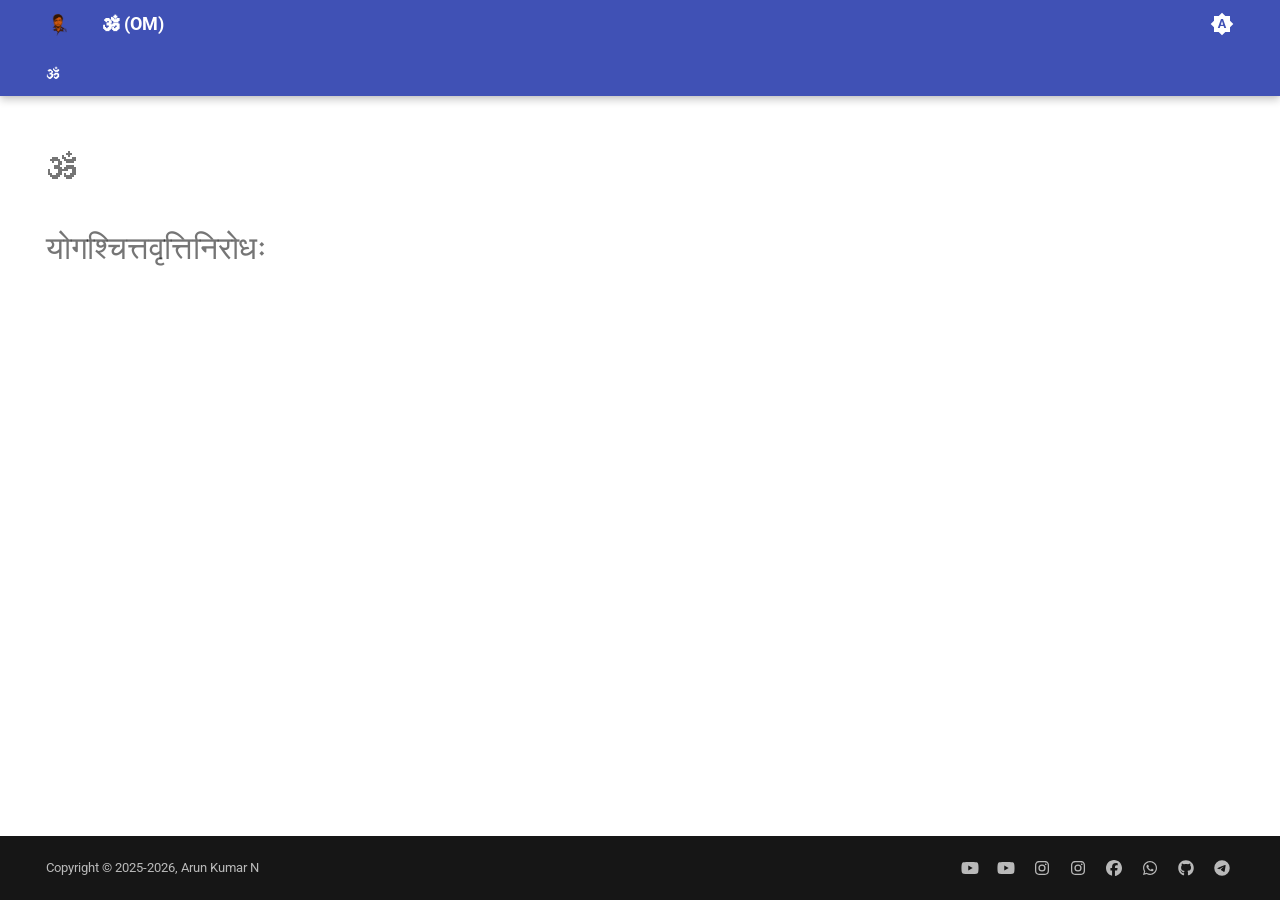
==== index.html @ 708335f2 "Deployed 82dee37 with MkDocs version: 1.6.1" ====
<!doctype html>
<html lang="en" class="no-js">
  <head>
    
    <meta charset="utf-8">
    <meta name="viewport" content="width=device-width,initial-scale=1">
    
    
        <meta name="author" content="Arun kumar N">
    
    
        <link rel="canonical" href="https://om.arunkumarn.in/">
    
    
    
    
    <link rel="icon" href="assets/image/favicon.png">

    <meta property="og:type" content="website" />
    
    
    
        <meta property="og:url" content="https://om.arunkumarn.in/">
    
    <meta property="og:site_name" content="🕉 (OM)" />
    


    <meta name="twitter:card" content="summary" />
    
    
    
    <meta name="twitter:site" content="@arunkumarn_eee" />
    
    <meta name="twitter:creator" content="@arunkumarn_eee" />

    
      
        <title>🕉 (OM)</title>
      
    
    
      <link rel="stylesheet" href="assets/stylesheets/main.ec1eaa64.min.css">
      
        
        <link rel="stylesheet" href="assets/stylesheets/palette.ab4e12ef.min.css">
      
      


    
    
      
    
    
      
        
        
        <link rel="preconnect" href="https://fonts.gstatic.com" crossorigin>
        <link rel="stylesheet" href="https://fonts.googleapis.com/css?family=Roboto:300,300i,400,400i,700,700i%7CRoboto+Mono:400,400i,700,700i&display=fallback">
        <style>:root{--md-text-font:"Roboto";--md-code-font:"Roboto Mono"}</style>
      
    
    
      <link rel="stylesheet" href="stylesheets/extra.css">
    
    <script>__md_scope=new URL(".",location),__md_hash=e=>[...e].reduce(((e,_)=>(e<<5)-e+_.charCodeAt(0)),0),__md_get=(e,_=localStorage,t=__md_scope)=>JSON.parse(_.getItem(t.pathname+"."+e)),__md_set=(e,_,t=localStorage,a=__md_scope)=>{try{t.setItem(a.pathname+"."+e,JSON.stringify(_))}catch(e){}}</script>
    
      

    
    
  </head>
  
  
    
    
      
    
    
    
    
    <body dir="ltr" data-md-color-scheme="default" data-md-color-primary="black" data-md-color-accent="amber">
  
    
    <input class="md-toggle" data-md-toggle="drawer" type="checkbox" id="__drawer" autocomplete="off">
    <input class="md-toggle" data-md-toggle="search" type="checkbox" id="__search" autocomplete="off">
    <label class="md-overlay" for="__drawer"></label>
    <div data-md-component="skip">
      
        
        <a href="#_1" class="md-skip">
          Skip to content
        </a>
      
    </div>
    <div data-md-component="announce">
      
    </div>
    
    
      

  

<header class="md-header md-header--shadow md-header--lifted" data-md-component="header">
  <nav class="md-header__inner md-grid" aria-label="Header">
    <a href="." title="🕉 (OM)" class="md-header__button md-logo" aria-label="🕉 (OM)" data-md-component="logo">
      
  <img src="assets/image/favicon.png" alt="logo">

    </a>
    <label class="md-header__button md-icon" for="__drawer">
      
      <svg xmlns="http://www.w3.org/2000/svg" viewBox="0 0 24 24"><path d="M3 6h18v2H3zm0 5h18v2H3zm0 5h18v2H3z"/></svg>
    </label>
    <div class="md-header__title" data-md-component="header-title">
      <div class="md-header__ellipsis">
        <div class="md-header__topic">
          <span class="md-ellipsis">
            🕉 (OM)
          </span>
        </div>
        <div class="md-header__topic" data-md-component="header-topic">
          <span class="md-ellipsis">
            
              🕉
            
          </span>
        </div>
      </div>
    </div>
    
      
        <form class="md-header__option" data-md-component="palette">
  
    
    
    
    <input class="md-option" data-md-color-media="(prefers-color-scheme)" data-md-color-scheme="default" data-md-color-primary="black" data-md-color-accent="amber"  aria-label="Switch to light mode"  type="radio" name="__palette" id="__palette_0">
    
      <label class="md-header__button md-icon" title="Switch to light mode" for="__palette_1" hidden>
        <svg xmlns="http://www.w3.org/2000/svg" viewBox="0 0 24 24"><path d="m14.3 16-.7-2h-3.2l-.7 2H7.8L11 7h2l3.2 9zM20 8.69V4h-4.69L12 .69 8.69 4H4v4.69L.69 12 4 15.31V20h4.69L12 23.31 15.31 20H20v-4.69L23.31 12zm-9.15 3.96h2.3L12 9z"/></svg>
      </label>
    
  
    
    
    
    <input class="md-option" data-md-color-media="(prefers-color-scheme: light)" data-md-color-scheme="default" data-md-color-primary="indigo" data-md-color-accent="deep-orange"  aria-label="Switch to dark mode"  type="radio" name="__palette" id="__palette_1">
    
      <label class="md-header__button md-icon" title="Switch to dark mode" for="__palette_2" hidden>
        <svg xmlns="http://www.w3.org/2000/svg" viewBox="0 0 24 24"><path d="M12 8a4 4 0 0 0-4 4 4 4 0 0 0 4 4 4 4 0 0 0 4-4 4 4 0 0 0-4-4m0 10a6 6 0 0 1-6-6 6 6 0 0 1 6-6 6 6 0 0 1 6 6 6 6 0 0 1-6 6m8-9.31V4h-4.69L12 .69 8.69 4H4v4.69L.69 12 4 15.31V20h4.69L12 23.31 15.31 20H20v-4.69L23.31 12z"/></svg>
      </label>
    
  
    
    
    
    <input class="md-option" data-md-color-media="(prefers-color-scheme: dark)" data-md-color-scheme="slate" data-md-color-primary="black" data-md-color-accent="amber"  aria-label="Switch to system preference"  type="radio" name="__palette" id="__palette_2">
    
      <label class="md-header__button md-icon" title="Switch to system preference" for="__palette_0" hidden>
        <svg xmlns="http://www.w3.org/2000/svg" viewBox="0 0 24 24"><path d="M12 18c-.89 0-1.74-.2-2.5-.55C11.56 16.5 13 14.42 13 12s-1.44-4.5-3.5-5.45C10.26 6.2 11.11 6 12 6a6 6 0 0 1 6 6 6 6 0 0 1-6 6m8-9.31V4h-4.69L12 .69 8.69 4H4v4.69L.69 12 4 15.31V20h4.69L12 23.31 15.31 20H20v-4.69L23.31 12z"/></svg>
      </label>
    
  
</form>
      
    
    
      <script>var palette=__md_get("__palette");if(palette&&palette.color){if("(prefers-color-scheme)"===palette.color.media){var media=matchMedia("(prefers-color-scheme: light)"),input=document.querySelector(media.matches?"[data-md-color-media='(prefers-color-scheme: light)']":"[data-md-color-media='(prefers-color-scheme: dark)']");palette.color.media=input.getAttribute("data-md-color-media"),palette.color.scheme=input.getAttribute("data-md-color-scheme"),palette.color.primary=input.getAttribute("data-md-color-primary"),palette.color.accent=input.getAttribute("data-md-color-accent")}for(var[key,value]of Object.entries(palette.color))document.body.setAttribute("data-md-color-"+key,value)}</script>
    
    
    
    
  </nav>
  
    
      
<nav class="md-tabs" aria-label="Tabs" data-md-component="tabs">
  <div class="md-grid">
    <ul class="md-tabs__list">
      
        
  
  
  
    
  
  
    <li class="md-tabs__item md-tabs__item--active">
      <a href="." class="md-tabs__link">
        
  
  
    
  
  🕉

      </a>
    </li>
  

      
    </ul>
  </div>
</nav>
    
  
</header>
    
    <div class="md-container" data-md-component="container">
      
      
        
      
      <main class="md-main" data-md-component="main">
        <div class="md-main__inner md-grid">
          
            
              
                
              
              <div class="md-sidebar md-sidebar--primary" data-md-component="sidebar" data-md-type="navigation" hidden>
                <div class="md-sidebar__scrollwrap">
                  <div class="md-sidebar__inner">
                    


  


<nav class="md-nav md-nav--primary md-nav--lifted" aria-label="Navigation" data-md-level="0">
  <label class="md-nav__title" for="__drawer">
    <a href="." title="🕉 (OM)" class="md-nav__button md-logo" aria-label="🕉 (OM)" data-md-component="logo">
      
  <img src="assets/image/favicon.png" alt="logo">

    </a>
    🕉 (OM)
  </label>
  
  <ul class="md-nav__list" data-md-scrollfix>
    
      
      
  
  
    
  
  
  
    <li class="md-nav__item md-nav__item--active">
      
      <input class="md-nav__toggle md-toggle" type="checkbox" id="__toc">
      
      
        
      
      
      <a href="." class="md-nav__link md-nav__link--active">
        
  
  
  <span class="md-ellipsis">
    
  
    🕉
  

    
  </span>
  
  

      </a>
      
    </li>
  

    
  </ul>
</nav>
                  </div>
                </div>
              </div>
            
            
              
                
              
              <div class="md-sidebar md-sidebar--secondary" data-md-component="sidebar" data-md-type="toc" hidden>
                <div class="md-sidebar__scrollwrap">
                  <div class="md-sidebar__inner">
                    

<nav class="md-nav md-nav--secondary" aria-label="Table of contents">
  
  
  
    
  
  
</nav>
                  </div>
                </div>
              </div>
            
          
          
            <div class="md-content" data-md-component="content">
              
              <article class="md-content__inner md-typeset">
                
                  
  




<div><h1 id="_1">🕉</h1>
<h1 id="_2">योगश्चित्तवृत्तिनिरोधः</h1></div>







  
  




  



                
              </article>
            </div>
          
          
  <script>var tabs=__md_get("__tabs");if(Array.isArray(tabs))e:for(var set of document.querySelectorAll(".tabbed-set")){var labels=set.querySelector(".tabbed-labels");for(var tab of tabs)for(var label of labels.getElementsByTagName("label"))if(label.innerText.trim()===tab){var input=document.getElementById(label.htmlFor);input.checked=!0;continue e}}</script>

<script>var target=document.getElementById(location.hash.slice(1));target&&target.name&&(target.checked=target.name.startsWith("__tabbed_"))</script>
        </div>
        
          <button type="button" class="md-top md-icon" data-md-component="top" hidden>
  
  <svg xmlns="http://www.w3.org/2000/svg" viewBox="0 0 24 24"><path d="M13 20h-2V8l-5.5 5.5-1.42-1.42L12 4.16l7.92 7.92-1.42 1.42L13 8z"/></svg>
  Back to top
</button>
        
      </main>
      
        <footer class="md-footer">
  
  <div class="md-footer-meta md-typeset">
    <div class="md-footer-meta__inner md-grid">
      <div class="md-copyright">
  
    <div class="md-copyright__highlight">
      Copyright &copy; 2025-2026, Arun Kumar N
    </div>
  
  
</div>
      
        
<div class="md-social">
  
    
    
    
    
    <a href="https://www.youtube.com/@aavishkarah?sub_confirmation=1" target="_blank" rel="noopener" title="Aavishkarah on youtube" class="md-social__link">
      <svg xmlns="http://www.w3.org/2000/svg" viewBox="0 0 576 512"><!--! Font Awesome Free 7.1.0 by @fontawesome - https://fontawesome.com License - https://fontawesome.com/license/free (Icons: CC BY 4.0, Fonts: SIL OFL 1.1, Code: MIT License) Copyright 2025 Fonticons, Inc.--><path d="M549.7 124.1c-6.2-23.7-24.8-42.3-48.3-48.6C458.9 64 288.1 64 288.1 64S117.3 64 74.7 75.5c-23.5 6.3-42 24.9-48.3 48.6C15 167 15 256.4 15 256.4s0 89.4 11.4 132.3c6.3 23.6 24.8 41.5 48.3 47.8C117.3 448 288.1 448 288.1 448s170.8 0 213.4-11.5c23.5-6.3 42-24.2 48.3-47.8 11.4-42.9 11.4-132.3 11.4-132.3s0-89.4-11.4-132.3zM232.2 337.6V175.2l142.7 81.2z"/></svg>
    </a>
  
    
    
    
    
    <a href="https://www.youtube.com/@AttoDisk?sub_confirmation=1" target="_blank" rel="noopener" title="Atto Disk on youtube" class="md-social__link">
      <svg xmlns="http://www.w3.org/2000/svg" viewBox="0 0 576 512"><!--! Font Awesome Free 7.1.0 by @fontawesome - https://fontawesome.com License - https://fontawesome.com/license/free (Icons: CC BY 4.0, Fonts: SIL OFL 1.1, Code: MIT License) Copyright 2025 Fonticons, Inc.--><path d="M549.7 124.1c-6.2-23.7-24.8-42.3-48.3-48.6C458.9 64 288.1 64 288.1 64S117.3 64 74.7 75.5c-23.5 6.3-42 24.9-48.3 48.6C15 167 15 256.4 15 256.4s0 89.4 11.4 132.3c6.3 23.6 24.8 41.5 48.3 47.8C117.3 448 288.1 448 288.1 448s170.8 0 213.4-11.5c23.5-6.3 42-24.2 48.3-47.8 11.4-42.9 11.4-132.3 11.4-132.3s0-89.4-11.4-132.3zM232.2 337.6V175.2l142.7 81.2z"/></svg>
    </a>
  
    
    
    
    
    <a href="https://instagram.com/aavishkarah" target="_blank" rel="noopener" title="Aavishkarah on Instagram" class="md-social__link">
      <svg xmlns="http://www.w3.org/2000/svg" viewBox="0 0 448 512"><!--! Font Awesome Free 7.1.0 by @fontawesome - https://fontawesome.com License - https://fontawesome.com/license/free (Icons: CC BY 4.0, Fonts: SIL OFL 1.1, Code: MIT License) Copyright 2025 Fonticons, Inc.--><path d="M224.3 141a115 115 0 1 0-.6 230 115 115 0 1 0 .6-230m-.6 40.4a74.6 74.6 0 1 1 .6 149.2 74.6 74.6 0 1 1-.6-149.2m93.4-45.1a26.8 26.8 0 1 1 53.6 0 26.8 26.8 0 1 1-53.6 0m129.7 27.2c-1.7-35.9-9.9-67.7-36.2-93.9-26.2-26.2-58-34.4-93.9-36.2-37-2.1-147.9-2.1-184.9 0-35.8 1.7-67.6 9.9-93.9 36.1s-34.4 58-36.2 93.9c-2.1 37-2.1 147.9 0 184.9 1.7 35.9 9.9 67.7 36.2 93.9s58 34.4 93.9 36.2c37 2.1 147.9 2.1 184.9 0 35.9-1.7 67.7-9.9 93.9-36.2 26.2-26.2 34.4-58 36.2-93.9 2.1-37 2.1-147.8 0-184.8M399 388c-7.8 19.6-22.9 34.7-42.6 42.6-29.5 11.7-99.5 9-132.1 9s-102.7 2.6-132.1-9c-19.6-7.8-34.7-22.9-42.6-42.6-11.7-29.5-9-99.5-9-132.1s-2.6-102.7 9-132.1c7.8-19.6 22.9-34.7 42.6-42.6 29.5-11.7 99.5-9 132.1-9s102.7-2.6 132.1 9c19.6 7.8 34.7 22.9 42.6 42.6 11.7 29.5 9 99.5 9 132.1s2.7 102.7-9 132.1"/></svg>
    </a>
  
    
    
    
    
    <a href="https://www.instagram.com/rlc.eee/" target="_blank" rel="noopener" title="RLC-EEE on Instagram" class="md-social__link">
      <svg xmlns="http://www.w3.org/2000/svg" viewBox="0 0 448 512"><!--! Font Awesome Free 7.1.0 by @fontawesome - https://fontawesome.com License - https://fontawesome.com/license/free (Icons: CC BY 4.0, Fonts: SIL OFL 1.1, Code: MIT License) Copyright 2025 Fonticons, Inc.--><path d="M224.3 141a115 115 0 1 0-.6 230 115 115 0 1 0 .6-230m-.6 40.4a74.6 74.6 0 1 1 .6 149.2 74.6 74.6 0 1 1-.6-149.2m93.4-45.1a26.8 26.8 0 1 1 53.6 0 26.8 26.8 0 1 1-53.6 0m129.7 27.2c-1.7-35.9-9.9-67.7-36.2-93.9-26.2-26.2-58-34.4-93.9-36.2-37-2.1-147.9-2.1-184.9 0-35.8 1.7-67.6 9.9-93.9 36.1s-34.4 58-36.2 93.9c-2.1 37-2.1 147.9 0 184.9 1.7 35.9 9.9 67.7 36.2 93.9s58 34.4 93.9 36.2c37 2.1 147.9 2.1 184.9 0 35.9-1.7 67.7-9.9 93.9-36.2 26.2-26.2 34.4-58 36.2-93.9 2.1-37 2.1-147.8 0-184.8M399 388c-7.8 19.6-22.9 34.7-42.6 42.6-29.5 11.7-99.5 9-132.1 9s-102.7 2.6-132.1-9c-19.6-7.8-34.7-22.9-42.6-42.6-11.7-29.5-9-99.5-9-132.1s-2.6-102.7 9-132.1c7.8-19.6 22.9-34.7 42.6-42.6 29.5-11.7 99.5-9 132.1-9s102.7-2.6 132.1 9c19.6 7.8 34.7 22.9 42.6 42.6 11.7 29.5 9 99.5 9 132.1s2.7 102.7-9 132.1"/></svg>
    </a>
  
    
    
    
    
    <a href="https://facebook.com/people/Aavishkarah/61573021117727" target="_blank" rel="noopener" title="Aavishkarah on Facebook" class="md-social__link">
      <svg xmlns="http://www.w3.org/2000/svg" viewBox="0 0 512 512"><!--! Font Awesome Free 7.1.0 by @fontawesome - https://fontawesome.com License - https://fontawesome.com/license/free (Icons: CC BY 4.0, Fonts: SIL OFL 1.1, Code: MIT License) Copyright 2025 Fonticons, Inc.--><path d="M512 256C512 114.6 397.4 0 256 0S0 114.6 0 256c0 120 82.7 220.8 194.2 248.5V334.2h-52.8V256h52.8v-33.7c0-87.1 39.4-127.5 125-127.5 16.2 0 44.2 3.2 55.7 6.4V172c-6-.6-16.5-1-29.6-1-42 0-58.2 15.9-58.2 57.2V256h83.6l-14.4 78.2H287v175.9C413.8 494.8 512 386.9 512 256"/></svg>
    </a>
  
    
    
    
    
    <a href="https://whatsapp.com/channel/0029Vb5ddY75a24ASH3a4535" target="_blank" rel="noopener" title="Aavishkarah on WhatsApp" class="md-social__link">
      <svg xmlns="http://www.w3.org/2000/svg" viewBox="0 0 448 512"><!--! Font Awesome Free 7.1.0 by @fontawesome - https://fontawesome.com License - https://fontawesome.com/license/free (Icons: CC BY 4.0, Fonts: SIL OFL 1.1, Code: MIT License) Copyright 2025 Fonticons, Inc.--><path d="M380.9 97.1C339 55.1 283.2 32 223.9 32c-122.4 0-222 99.6-222 222 0 39.1 10.2 77.3 29.6 111L0 480l117.7-30.9c32.4 17.7 68.9 27 106.1 27h.1c122.3 0 224.1-99.6 224.1-222 0-59.3-25.2-115-67.1-157m-157 341.6c-33.2 0-65.7-8.9-94-25.7l-6.7-4-69.8 18.3L72 359.2l-4.4-7c-18.5-29.4-28.2-63.3-28.2-98.2 0-101.7 82.8-184.5 184.6-184.5 49.3 0 95.6 19.2 130.4 54.1s56.2 81.2 56.1 130.5c0 101.8-84.9 184.6-186.6 184.6m101.2-138.2c-5.5-2.8-32.8-16.2-37.9-18-5.1-1.9-8.8-2.8-12.5 2.8s-14.3 18-17.6 21.8c-3.2 3.7-6.5 4.2-12 1.4-32.6-16.3-54-29.1-75.5-66-5.7-9.8 5.7-9.1 16.3-30.3 1.8-3.7.9-6.9-.5-9.7s-12.5-30.1-17.1-41.2c-4.5-10.8-9.1-9.3-12.5-9.5-3.2-.2-6.9-.2-10.6-.2s-9.7 1.4-14.8 6.9c-5.1 5.6-19.4 19-19.4 46.3s19.9 53.7 22.6 57.4c2.8 3.7 39.1 59.7 94.8 83.8 35.2 15.2 49 16.5 66.6 13.9 10.7-1.6 32.8-13.4 37.4-26.4s4.6-24.1 3.2-26.4c-1.3-2.5-5-3.9-10.5-6.6"/></svg>
    </a>
  
    
    
    
    
    <a href="https://github.com/aavishkarah" target="_blank" rel="noopener" title="Aavishkarah on Github" class="md-social__link">
      <svg xmlns="http://www.w3.org/2000/svg" viewBox="0 0 512 512"><!--! Font Awesome Free 7.1.0 by @fontawesome - https://fontawesome.com License - https://fontawesome.com/license/free (Icons: CC BY 4.0, Fonts: SIL OFL 1.1, Code: MIT License) Copyright 2025 Fonticons, Inc.--><path d="M173.9 397.4c0 2-2.3 3.6-5.2 3.6-3.3.3-5.6-1.3-5.6-3.6 0-2 2.3-3.6 5.2-3.6 3-.3 5.6 1.3 5.6 3.6m-31.1-4.5c-.7 2 1.3 4.3 4.3 4.9 2.6 1 5.6 0 6.2-2s-1.3-4.3-4.3-5.2c-2.6-.7-5.5.3-6.2 2.3m44.2-1.7c-2.9.7-4.9 2.6-4.6 4.9.3 2 2.9 3.3 5.9 2.6 2.9-.7 4.9-2.6 4.6-4.6-.3-1.9-3-3.2-5.9-2.9M252.8 8C114.1 8 8 113.3 8 252c0 110.9 69.8 205.8 169.5 239.2 12.8 2.3 17.3-5.6 17.3-12.1 0-6.2-.3-40.4-.3-61.4 0 0-70 15-84.7-29.8 0 0-11.4-29.1-27.8-36.6 0 0-22.9-15.7 1.6-15.4 0 0 24.9 2 38.6 25.8 21.9 38.6 58.6 27.5 72.9 20.9 2.3-16 8.8-27.1 16-33.7-55.9-6.2-112.3-14.3-112.3-110.5 0-27.5 7.6-41.3 23.6-58.9-2.6-6.5-11.1-33.3 2.6-67.9 20.9-6.5 69 27 69 27 20-5.6 41.5-8.5 62.8-8.5s42.8 2.9 62.8 8.5c0 0 48.1-33.6 69-27 13.7 34.7 5.2 61.4 2.6 67.9 16 17.7 25.8 31.5 25.8 58.9 0 96.5-58.9 104.2-114.8 110.5 9.2 7.9 17 22.9 17 46.4 0 33.7-.3 75.4-.3 83.6 0 6.5 4.6 14.4 17.3 12.1C436.2 457.8 504 362.9 504 252 504 113.3 391.5 8 252.8 8M105.2 352.9c-1.3 1-1 3.3.7 5.2 1.6 1.6 3.9 2.3 5.2 1 1.3-1 1-3.3-.7-5.2-1.6-1.6-3.9-2.3-5.2-1m-10.8-8.1c-.7 1.3.3 2.9 2.3 3.9 1.6 1 3.6.7 4.3-.7.7-1.3-.3-2.9-2.3-3.9-2-.6-3.6-.3-4.3.7m32.4 35.6c-1.6 1.3-1 4.3 1.3 6.2 2.3 2.3 5.2 2.6 6.5 1 1.3-1.3.7-4.3-1.3-6.2-2.2-2.3-5.2-2.6-6.5-1m-11.4-14.7c-1.6 1-1.6 3.6 0 5.9s4.3 3.3 5.6 2.3c1.6-1.3 1.6-3.9 0-6.2-1.4-2.3-4-3.3-5.6-2"/></svg>
    </a>
  
    
    
    
    
    <a href="https://t.me/SDpython" target="_blank" rel="noopener" title="Python on Telegram" class="md-social__link">
      <svg xmlns="http://www.w3.org/2000/svg" viewBox="0 0 512 512"><!--! Font Awesome Free 7.1.0 by @fontawesome - https://fontawesome.com License - https://fontawesome.com/license/free (Icons: CC BY 4.0, Fonts: SIL OFL 1.1, Code: MIT License) Copyright 2025 Fonticons, Inc.--><path d="M256 8a248 248 0 1 0 0 496 248 248 0 1 0 0-496m115 168.7c-3.7 39.2-19.9 134.4-28.1 178.3-3.5 18.6-10.3 24.8-16.9 25.4-14.4 1.3-25.3-9.5-39.3-18.7-21.8-14.3-34.2-23.2-55.3-37.2-24.5-16.1-8.6-25 5.3-39.5 3.7-3.8 67.1-61.5 68.3-66.7.2-.7.3-3.1-1.2-4.4s-3.6-.8-5.1-.5c-2.2.5-37.1 23.5-104.6 69.1-9.9 6.8-18.9 10.1-26.9 9.9-8.9-.2-25.9-5-38.6-9.1-15.5-5-27.9-7.7-26.8-16.3.6-4.5 6.7-9 18.4-13.7 72.3-31.5 120.5-52.3 144.6-62.3 68.9-28.6 83.2-33.6 92.5-33.8 2.1 0 6.6.5 9.6 2.9 2 1.7 3.2 4.1 3.5 6.7.5 3.2.6 6.5.4 9.8z"/></svg>
    </a>
  
</div>
      
    </div>
  </div>
</footer>
      
    </div>
    <div class="md-dialog" data-md-component="dialog">
      <div class="md-dialog__inner md-typeset"></div>
    </div>
    
    
    
      
      
      <script id="__config" type="application/json">{"annotate": null, "base": ".", "features": ["navigation.tabs", "navigation.tabs.sticky", "navigation.top", "content.code.copy", "content.footnote.tooltips", "content.tabs.link"], "search": "assets/javascripts/workers/search.2c215733.min.js", "tags": null, "translations": {"clipboard.copied": "Copied to clipboard", "clipboard.copy": "Copy to clipboard", "search.result.more.one": "1 more on this page", "search.result.more.other": "# more on this page", "search.result.none": "No matching documents", "search.result.one": "1 matching document", "search.result.other": "# matching documents", "search.result.placeholder": "Type to start searching", "search.result.term.missing": "Missing", "select.version": "Select version"}, "version": null}</script>
    
    
      <script src="assets/javascripts/bundle.d7400e89.min.js"></script>
      
    
  </body>
</html>
---- assets/stylesheets/main.ec1eaa64.min.css ----
@charset "UTF-8";html{-webkit-text-size-adjust:none;-moz-text-size-adjust:none;text-size-adjust:none;box-sizing:border-box}*,:after,:before{box-sizing:inherit}@media (prefers-reduced-motion){*,:after,:before{transition:none!important}}body{margin:0}a,button,input,label{-webkit-tap-highlight-color:transparent}a{color:inherit;text-decoration:none}hr{border:0;box-sizing:initial;display:block;height:.05rem;overflow:visible;padding:0}small{font-size:80%}sub,sup{line-height:1em}img{border-style:none}table{border-collapse:initial;border-spacing:0}td,th{font-weight:400;vertical-align:top}button{background:#0000;border:0;font-family:inherit;font-size:inherit;margin:0;padding:0}input{border:0;outline:none}:root{--md-primary-fg-color:#4051b5;--md-primary-fg-color--light:#5d6cc0;--md-primary-fg-color--dark:#303fa1;--md-primary-bg-color:#fff;--md-primary-bg-color--light:#ffffffb3;--md-accent-fg-color:#526cfe;--md-accent-fg-color--transparent:#526cfe1a;--md-accent-bg-color:#fff;--md-accent-bg-color--light:#ffffffb3}[data-md-color-scheme=default]{color-scheme:light}[data-md-color-scheme=default] img[src$="#gh-dark-mode-only"],[data-md-color-scheme=default] img[src$="#only-dark"]{display:none}:root,[data-md-color-scheme=default]{--md-hue:225deg;--md-default-fg-color:#000000de;--md-default-fg-color--light:#0000008a;--md-default-fg-color--lighter:#00000052;--md-default-fg-color--lightest:#00000012;--md-default-bg-color:#fff;--md-default-bg-color--light:#ffffffb3;--md-default-bg-color--lighter:#ffffff4d;--md-default-bg-color--lightest:#ffffff1f;--md-code-fg-color:#36464e;--md-code-bg-color:#f5f5f5;--md-code-bg-color--light:#f5f5f5b3;--md-code-bg-color--lighter:#f5f5f54d;--md-code-hl-color:#4287ff;--md-code-hl-color--light:#4287ff1a;--md-code-hl-number-color:#d52a2a;--md-code-hl-special-color:#db1457;--md-code-hl-function-color:#a846b9;--md-code-hl-constant-color:#6e59d9;--md-code-hl-keyword-color:#3f6ec6;--md-code-hl-string-color:#1c7d4d;--md-code-hl-name-color:var(--md-code-fg-color);--md-code-hl-operator-color:var(--md-default-fg-color--light);--md-code-hl-punctuation-color:var(--md-default-fg-color--light);--md-code-hl-comment-color:var(--md-default-fg-color--light);--md-code-hl-generic-color:var(--md-default-fg-color--light);--md-code-hl-variable-color:var(--md-default-fg-color--light);--md-typeset-color:var(--md-default-fg-color);--md-typeset-a-color:var(--md-primary-fg-color);--md-typeset-del-color:#f5503d26;--md-typeset-ins-color:#0bd57026;--md-typeset-kbd-color:#fafafa;--md-typeset-kbd-accent-color:#fff;--md-typeset-kbd-border-color:#b8b8b8;--md-typeset-mark-color:#ffff0080;--md-typeset-table-color:#0000001f;--md-typeset-table-color--light:rgba(0,0,0,.035);--md-admonition-fg-color:var(--md-default-fg-color);--md-admonition-bg-color:var(--md-default-bg-color);--md-warning-fg-color:#000000de;--md-warning-bg-color:#ff9;--md-footer-fg-color:#fff;--md-footer-fg-color--light:#ffffffb3;--md-footer-fg-color--lighter:#ffffff73;--md-footer-bg-color:#000000de;--md-footer-bg-color--dark:#00000052;--md-shadow-z1:0 0.2rem 0.5rem #0000000d,0 0 0.05rem #0000001a;--md-shadow-z2:0 0.2rem 0.5rem #0000001a,0 0 0.05rem #00000040;--md-shadow-z3:0 0.2rem 0.5rem #0003,0 0 0.05rem #00000059}.md-icon svg{fill:currentcolor;display:block;height:1.2rem;width:1.2rem}body{-webkit-font-smoothing:antialiased;-moz-osx-font-smoothing:grayscale;--md-text-font-family:var(--md-text-font,_),-apple-system,BlinkMacSystemFont,Helvetica,Arial,sans-serif;--md-code-font-family:var(--md-code-font,_),SFMono-Regular,Consolas,Menlo,monospace}aside,body,input{font-feature-settings:"kern","liga";color:var(--md-typeset-color);font-family:var(--md-text-font-family)}code,kbd,pre{font-feature-settings:"kern";font-family:var(--md-code-font-family)}:root{--md-typeset-table-sort-icon:url('data:image/svg+xml;charset=utf-8,<svg xmlns="http://www.w3.org/2000/svg" viewBox="0 0 24 24"><path d="m18 21-4-4h3V7h-3l4-4 4 4h-3v10h3M2 19v-2h10v2M2 13v-2h7v2M2 7V5h4v2z"/></svg>');--md-typeset-table-sort-icon--asc:url('data:image/svg+xml;charset=utf-8,<svg xmlns="http://www.w3.org/2000/svg" viewBox="0 0 24 24"><path d="M19 17h3l-4 4-4-4h3V3h2M2 17h10v2H2M6 5v2H2V5m0 6h7v2H2z"/></svg>');--md-typeset-table-sort-icon--desc:url('data:image/svg+xml;charset=utf-8,<svg xmlns="http://www.w3.org/2000/svg" viewBox="0 0 24 24"><path d="M19 7h3l-4-4-4 4h3v14h2M2 17h10v2H2M6 5v2H2V5m0 6h7v2H2z"/></svg>')}.md-typeset{-webkit-print-color-adjust:exact;color-adjust:exact;font-size:.8rem;line-height:1.6;overflow-wrap:break-word}@media print{.md-typeset{font-size:.68rem}}.md-typeset blockquote,.md-typeset dl,.md-typeset figure,.md-typeset ol,.md-typeset pre,.md-typeset ul{margin-bottom:1em;margin-top:1em}.md-typeset h1{color:var(--md-default-fg-color--light);font-size:2em;line-height:1.3;margin:0 0 1.25em}.md-typeset h1,.md-typeset h2{font-weight:300;letter-spacing:-.01em}.md-typeset h2{font-size:1.5625em;line-height:1.4;margin:1.6em 0 .64em}.md-typeset h3{font-size:1.25em;font-weight:400;letter-spacing:-.01em;line-height:1.5;margin:1.6em 0 .8em}.md-typeset h2+h3{margin-top:.8em}.md-typeset h4{font-weight:700;letter-spacing:-.01em;margin:1em 0}.md-typeset h5,.md-typeset h6{color:var(--md-default-fg-color--light);font-size:.8em;font-weight:700;letter-spacing:-.01em;margin:1.25em 0}.md-typeset h5{text-transform:uppercase}.md-typeset h5 code{text-transform:none}.md-typeset hr{border-bottom:.05rem solid var(--md-default-fg-color--lightest);display:flow-root;margin:1.5em 0}.md-typeset a{color:var(--md-typeset-a-color);word-break:break-word}.md-typeset a,.md-typeset a:before{transition:color 125ms}.md-typeset a:focus,.md-typeset a:hover{color:var(--md-accent-fg-color)}.md-typeset a:focus code,.md-typeset a:hover code{background-color:var(--md-accent-fg-color--transparent);color:var(--md-accent-fg-color)}.md-typeset a code{color:var(--md-typeset-a-color)}.md-typeset a.focus-visible{outline-color:var(--md-accent-fg-color);outline-offset:.2rem}.md-typeset code,.md-typeset kbd,.md-typeset pre{color:var(--md-code-fg-color);direction:ltr;font-variant-ligatures:none;transition:background-color 125ms}@media print{.md-typeset code,.md-typeset kbd,.md-typeset pre{white-space:pre-wrap}}.md-typeset code{background-color:var(--md-code-bg-color);border-radius:.1rem;-webkit-box-decoration-break:clone;box-decoration-break:clone;font-size:.85em;padding:0 .2941176471em;transition:color 125ms,background-color 125ms;word-break:break-word}.md-typeset code:not(.focus-visible){-webkit-tap-highlight-color:transparent;outline:none}.md-typeset pre{display:flow-root;line-height:1.4;position:relative}.md-typeset pre>code{-webkit-box-decoration-break:slice;box-decoration-break:slice;box-shadow:none;display:block;margin:0;outline-color:var(--md-accent-fg-color);overflow:auto;padding:.7720588235em 1.1764705882em;scrollbar-color:var(--md-default-fg-color--lighter) #0000;scrollbar-width:thin;touch-action:auto;word-break:normal}.md-typeset pre>code:hover{scrollbar-color:var(--md-accent-fg-color) #0000}.md-typeset pre>code::-webkit-scrollbar{height:.2rem;width:.2rem}.md-typeset pre>code::-webkit-scrollbar-thumb{background-color:var(--md-default-fg-color--lighter)}.md-typeset pre>code::-webkit-scrollbar-thumb:hover{background-color:var(--md-accent-fg-color)}.md-typeset kbd{background-color:var(--md-typeset-kbd-color);border-radius:.1rem;box-shadow:0 .1rem 0 .05rem var(--md-typeset-kbd-border-color),0 .1rem 0 var(--md-typeset-kbd-border-color),0 -.1rem .2rem var(--md-typeset-kbd-accent-color) inset;color:var(--md-default-fg-color);display:inline-block;font-size:.75em;padding:0 .6666666667em;vertical-align:text-top;word-break:break-word}.md-typeset mark{background-color:var(--md-typeset-mark-color);-webkit-box-decoration-break:clone;box-decoration-break:clone;color:inherit;word-break:break-word}.md-typeset abbr{cursor:help;text-decoration:none}.md-typeset [data-preview],.md-typeset abbr{border-bottom:.05rem dotted var(--md-default-fg-color--light)}.md-typeset small{opacity:.75}[dir=ltr] .md-typeset sub,[dir=ltr] .md-typeset sup{margin-left:.078125em}[dir=rtl] .md-typeset sub,[dir=rtl] .md-typeset sup{margin-right:.078125em}[dir=ltr] .md-typeset blockquote{padding-left:.6rem}[dir=rtl] .md-typeset blockquote{padding-right:.6rem}[dir=ltr] .md-typeset blockquote{border-left:.2rem solid var(--md-default-fg-color--lighter)}[dir=rtl] .md-typeset blockquote{border-right:.2rem solid var(--md-default-fg-color--lighter)}.md-typeset blockquote{color:var(--md-default-fg-color--light);margin-left:0;margin-right:0}.md-typeset ul{list-style-type:disc}.md-typeset ul[type]{list-style-type:revert-layer}[dir=ltr] .md-typeset ol,[dir=ltr] .md-typeset ul{margin-left:.625em}[dir=rtl] .md-typeset ol,[dir=rtl] .md-typeset ul{margin-right:.625em}.md-typeset ol,.md-typeset ul{padding:0}.md-typeset ol:not([hidden]),.md-typeset ul:not([hidden]){display:flow-root}.md-typeset ol ol,.md-typeset ul ol{list-style-type:lower-alpha}.md-typeset ol ol ol,.md-typeset ul ol ol{list-style-type:lower-roman}.md-typeset ol ol ol ol,.md-typeset ul ol ol ol{list-style-type:upper-alpha}.md-typeset ol ol ol ol ol,.md-typeset ul ol ol ol ol{list-style-type:upper-roman}.md-typeset ol[type],.md-typeset ul[type]{list-style-type:revert-layer}[dir=ltr] .md-typeset ol li,[dir=ltr] .md-typeset ul li{margin-left:1.25em}[dir=rtl] .md-typeset ol li,[dir=rtl] .md-typeset ul li{margin-right:1.25em}.md-typeset ol li,.md-typeset ul li{margin-bottom:.5em}.md-typeset ol li blockquote,.md-typeset ol li p,.md-typeset ul li blockquote,.md-typeset ul li p{margin:.5em 0}.md-typeset ol li:last-child,.md-typeset ul li:last-child{margin-bottom:0}[dir=ltr] .md-typeset ol li ol,[dir=ltr] .md-typeset ol li ul,[dir=ltr] .md-typeset ul li ol,[dir=ltr] .md-typeset ul li ul{margin-left:.625em}[dir=rtl] .md-typeset ol li ol,[dir=rtl] .md-typeset ol li ul,[dir=rtl] .md-typeset ul li ol,[dir=rtl] .md-typeset ul li ul{margin-right:.625em}.md-typeset ol li ol,.md-typeset ol li ul,.md-typeset ul li ol,.md-typeset ul li ul{margin-bottom:.5em;margin-top:.5em}[dir=ltr] .md-typeset dd{margin-left:1.875em}[dir=rtl] .md-typeset dd{margin-right:1.875em}.md-typeset dd{margin-bottom:1.5em;margin-top:1em}.md-typeset img,.md-typeset svg,.md-typeset video{height:auto;max-width:100%}.md-typeset img[align=left]{margin:1em 1em 1em 0}.md-typeset img[align=right]{margin:1em 0 1em 1em}.md-typeset img[align]:only-child{margin-top:0}.md-typeset figure{display:flow-root;margin:1em auto;max-width:100%;text-align:center;width:fit-content}.md-typeset figure img{display:block;margin:0 auto}.md-typeset figcaption{font-style:italic;margin:1em auto;max-width:24rem}.md-typeset iframe{max-width:100%}.md-typeset table:not([class]){background-color:var(--md-default-bg-color);border:.05rem solid var(--md-typeset-table-color);border-radius:.1rem;display:inline-block;font-size:.64rem;max-width:100%;overflow:auto;touch-action:auto}@media print{.md-typeset table:not([class]){display:table}}.md-typeset table:not([class])+*{margin-top:1.5em}.md-typeset table:not([class]) td>:first-child,.md-typeset table:not([class]) th>:first-child{margin-top:0}.md-typeset table:not([class]) td>:last-child,.md-typeset table:not([class]) th>:last-child{margin-bottom:0}.md-typeset table:not([class]) td:not([align]),.md-typeset table:not([class]) th:not([align]){text-align:left}[dir=rtl] .md-typeset table:not([class]) td:not([align]),[dir=rtl] .md-typeset table:not([class]) th:not([align]){text-align:right}.md-typeset table:not([class]) th{font-weight:700;min-width:5rem;padding:.9375em 1.25em;vertical-align:top}.md-typeset table:not([class]) td{border-top:.05rem solid var(--md-typeset-table-color);padding:.9375em 1.25em;vertical-align:top}.md-typeset table:not([class]) tbody tr{transition:background-color 125ms}.md-typeset table:not([class]) tbody tr:hover{background-color:var(--md-typeset-table-color--light);box-shadow:0 .05rem 0 var(--md-default-bg-color) inset}.md-typeset table:not([class]) a{word-break:normal}.md-typeset table th[role=columnheader]{cursor:pointer}[dir=ltr] .md-typeset table th[role=columnheader]:after{margin-left:.5em}[dir=rtl] .md-typeset table th[role=columnheader]:after{margin-right:.5em}.md-typeset table th[role=columnheader]:after{content:"";display:inline-block;height:1.2em;-webkit-mask-image:var(--md-typeset-table-sort-icon);mask-image:var(--md-typeset-table-sort-icon);-webkit-mask-repeat:no-repeat;mask-repeat:no-repeat;-webkit-mask-size:contain;mask-size:contain;transition:background-color 125ms;vertical-align:text-bottom;width:1.2em}.md-typeset table th[role=columnheader]:hover:after{background-color:var(--md-default-fg-color--lighter)}.md-typeset table th[role=columnheader][aria-sort=ascending]:after{background-color:var(--md-default-fg-color--light);-webkit-mask-image:var(--md-typeset-table-sort-icon--asc);mask-image:var(--md-typeset-table-sort-icon--asc)}.md-typeset table th[role=columnheader][aria-sort=descending]:after{background-color:var(--md-default-fg-color--light);-webkit-mask-image:var(--md-typeset-table-sort-icon--desc);mask-image:var(--md-typeset-table-sort-icon--desc)}.md-typeset__scrollwrap{margin:1em -.8rem;overflow-x:auto;touch-action:auto}.md-typeset__table{display:inline-block;margin-bottom:.5em;padding:0 .8rem}@media print{.md-typeset__table{display:block}}html .md-typeset__table table{display:table;margin:0;overflow:hidden;width:100%}@media screen and (max-width:44.984375em){.md-content__inner>pre{margin:1em -.8rem}.md-content__inner>pre code{border-radius:0}}.md-typeset .md-author{border-radius:100%;display:block;flex-shrink:0;height:1.6rem;overflow:hidden;position:relative;transition:color 125ms,transform 125ms;width:1.6rem}.md-typeset .md-author img{display:block}.md-typeset .md-author--more{background:var(--md-default-fg-color--lightest);color:var(--md-default-fg-color--lighter);font-size:.6rem;font-weight:700;line-height:1.6rem;text-align:center}.md-typeset .md-author--long{height:2.4rem;width:2.4rem}.md-typeset a.md-author{transform:scale(1)}.md-typeset a.md-author img{border-radius:100%;filter:grayscale(100%) opacity(75%);transition:filter 125ms}.md-typeset a.md-author:focus,.md-typeset a.md-author:hover{transform:scale(1.1);z-index:1}.md-typeset a.md-author:focus img,.md-typeset a.md-author:hover img{filter:grayscale(0)}.md-banner{background-color:var(--md-footer-bg-color);color:var(--md-footer-fg-color);overflow:auto}@media print{.md-banner{display:none}}.md-banner--warning{background-color:var(--md-warning-bg-color);color:var(--md-warning-fg-color)}.md-banner__inner{font-size:.7rem;margin:.6rem auto;padding:0 .8rem}[dir=ltr] .md-banner__button{float:right}[dir=rtl] .md-banner__button{float:left}.md-banner__button{color:inherit;cursor:pointer;transition:opacity .25s}.no-js .md-banner__button{display:none}.md-banner__button:hover{opacity:.7}html{font-size:125%;height:100%;overflow-x:hidden}@media screen and (min-width:100em){html{font-size:137.5%}}@media screen and (min-width:125em){html{font-size:150%}}body{background-color:var(--md-default-bg-color);display:flex;flex-direction:column;font-size:.5rem;min-height:100%;position:relative;width:100%}@media print{body{display:block}}@media screen and (max-width:59.984375em){body[data-md-scrolllock]{position:fixed}}.md-grid{margin-left:auto;margin-right:auto;max-width:61rem}.md-container{display:flex;flex-direction:column;flex-grow:1}@media print{.md-container{display:block}}.md-main{flex-grow:1}.md-main__inner{display:flex;height:100%;margin-top:1.5rem}.md-ellipsis{overflow:hidden;text-overflow:ellipsis}.md-toggle{display:none}.md-option{height:0;opacity:0;position:absolute;width:0}.md-option:checked+label:not([hidden]){display:block}.md-option.focus-visible+label{outline-color:var(--md-accent-fg-color);outline-style:auto}.md-skip{background-color:var(--md-default-fg-color);border-radius:.1rem;color:var(--md-default-bg-color);font-size:.64rem;margin:.5rem;opacity:0;outline-color:var(--md-accent-fg-color);padding:.3rem .5rem;position:fixed;transform:translateY(.4rem);z-index:-1}.md-skip:focus{opacity:1;transform:translateY(0);transition:transform .25s cubic-bezier(.4,0,.2,1),opacity 175ms 75ms;z-index:10}@page{margin:25mm}:root{--md-clipboard-icon:url('data:image/svg+xml;charset=utf-8,<svg xmlns="http://www.w3.org/2000/svg" viewBox="0 0 24 24"><path d="M19 21H8V7h11m0-2H8a2 2 0 0 0-2 2v14a2 2 0 0 0 2 2h11a2 2 0 0 0 2-2V7a2 2 0 0 0-2-2m-3-4H4a2 2 0 0 0-2 2v14h2V3h12z"/></svg>')}.md-clipboard{border-radius:.1rem;color:var(--md-default-fg-color--lightest);cursor:pointer;height:1.5em;outline-color:var(--md-accent-fg-color);outline-offset:.1rem;transition:color .25s;width:1.5em;z-index:1}@media print{.md-clipboard{display:none}}.md-clipboard:not(.focus-visible){-webkit-tap-highlight-color:transparent;outline:none}:hover>.md-clipboard{color:var(--md-default-fg-color--light)}.md-clipboard:focus,.md-clipboard:hover{color:var(--md-accent-fg-color)}.md-clipboard:after{background-color:currentcolor;content:"";display:block;height:1.125em;margin:0 auto;-webkit-mask-image:var(--md-clipboard-icon);mask-image:var(--md-clipboard-icon);-webkit-mask-position:center;mask-position:center;-webkit-mask-repeat:no-repeat;mask-repeat:no-repeat;-webkit-mask-size:contain;mask-size:contain;width:1.125em}.md-clipboard--inline{cursor:pointer}.md-clipboard--inline code{transition:color .25s,background-color .25s}.md-clipboard--inline:focus code,.md-clipboard--inline:hover code{background-color:var(--md-accent-fg-color--transparent);color:var(--md-accent-fg-color)}:root{--md-code-select-icon:url('data:image/svg+xml;charset=utf-8,<svg xmlns="http://www.w3.org/2000/svg" viewBox="0 0 24 24"><path d="M19 19h-4v2h4c1.1 0 2-.9 2-2v-4h-2m0-12h-4v2h4v4h2V5c0-1.1-.9-2-2-2M5 5h4V3H5c-1.1 0-2 .9-2 2v4h2m0 6H3v4c0 1.1.9 2 2 2h4v-2H5zm2-4h2v2H7zm4 0h2v2h-2zm4 0h2v2h-2zM7 7h2v2H7zm4 0h2v2h-2zm4 0h2v2h-2zm-8 8h2v2H7zm4 0h2v2h-2zm4 0h2v2h-2z"/></svg>');--md-code-copy-icon:url('data:image/svg+xml;charset=utf-8,<svg xmlns="http://www.w3.org/2000/svg" viewBox="0 0 24 24"><path d="M19 21H8V7h11m0-2H8a2 2 0 0 0-2 2v14a2 2 0 0 0 2 2h11a2 2 0 0 0 2-2V7a2 2 0 0 0-2-2m-3-4H4a2 2 0 0 0-2 2v14h2V3h12z"/></svg>')}.md-typeset .md-code__content{display:grid}.md-code__nav{background-color:var(--md-code-bg-color--lighter);border-radius:.1rem;display:flex;gap:.2rem;padding:.2rem;position:absolute;right:.25em;top:.25em;transition:background-color .25s;z-index:1}:hover>.md-code__nav{background-color:var(--md-code-bg-color--light)}.md-code__button{color:var(--md-default-fg-color--lightest);cursor:pointer;display:block;height:1.5em;outline-color:var(--md-accent-fg-color);outline-offset:.1rem;transition:color .25s;width:1.5em}:hover>*>.md-code__button{color:var(--md-default-fg-color--light)}.md-code__button.focus-visible,.md-code__button:hover{color:var(--md-accent-fg-color)}.md-code__button--active{color:var(--md-default-fg-color)!important}.md-code__button:after{background-color:currentcolor;content:"";display:block;height:1.125em;margin:0 auto;-webkit-mask-position:center;mask-position:center;-webkit-mask-repeat:no-repeat;mask-repeat:no-repeat;-webkit-mask-size:contain;mask-size:contain;width:1.125em}.md-code__button[data-md-type=select]:after{-webkit-mask-image:var(--md-code-select-icon);mask-image:var(--md-code-select-icon)}.md-code__button[data-md-type=copy]:after{-webkit-mask-image:var(--md-code-copy-icon);mask-image:var(--md-code-copy-icon)}@keyframes consent{0%{opacity:0;transform:translateY(100%)}to{opacity:1;transform:translateY(0)}}@keyframes overlay{0%{opacity:0}to{opacity:1}}.md-consent__overlay{animation:overlay .25s both;-webkit-backdrop-filter:blur(.1rem);backdrop-filter:blur(.1rem);background-color:#0000008a;height:100%;opacity:1;position:fixed;top:0;width:100%;z-index:5}.md-consent__inner{animation:consent .5s cubic-bezier(.1,.7,.1,1) both;background-color:var(--md-default-bg-color);border:0;border-radius:.1rem;bottom:0;box-shadow:0 0 .2rem #0000001a,0 .2rem .4rem #0003;max-height:100%;overflow:auto;padding:0;position:fixed;width:100%;z-index:5}.md-consent__form{padding:.8rem}.md-consent__settings{display:none;margin:1em 0}input:checked+.md-consent__settings{display:block}.md-consent__controls{margin-bottom:.8rem}.md-typeset .md-consent__controls .md-button{display:inline}@media screen and (max-width:44.984375em){.md-typeset .md-consent__controls .md-button{display:block;margin-top:.4rem;text-align:center;width:100%}}.md-consent label{cursor:pointer}.md-content{flex-grow:1;min-width:0}.md-content__inner{margin:0 .8rem 1.2rem;padding-top:.6rem}@media screen and (min-width:76.25em){[dir=ltr] .md-sidebar--primary:not([hidden])~.md-content>.md-content__inner{margin-left:1.2rem}[dir=ltr] .md-sidebar--secondary:not([hidden])~.md-content>.md-content__inner,[dir=rtl] .md-sidebar--primary:not([hidden])~.md-content>.md-content__inner{margin-right:1.2rem}[dir=rtl] .md-sidebar--secondary:not([hidden])~.md-content>.md-content__inner{margin-left:1.2rem}}.md-content__inner:before{content:"";display:block;height:.4rem}.md-content__inner>:last-child{margin-bottom:0}[dir=ltr] .md-content__button{float:right}[dir=rtl] .md-content__button{float:left}[dir=ltr] .md-content__button{margin-left:.4rem}[dir=rtl] .md-content__button{margin-right:.4rem}.md-content__button{margin:.4rem 0;padding:0}@media print{.md-content__button{display:none}}.md-typeset .md-content__button{color:var(--md-default-fg-color--lighter)}.md-content__button svg{display:inline;vertical-align:top}[dir=rtl] .md-content__button svg{transform:scaleX(-1)}[dir=ltr] .md-dialog{right:.8rem}[dir=rtl] .md-dialog{left:.8rem}.md-dialog{background-color:var(--md-default-fg-color);border-radius:.1rem;bottom:.8rem;box-shadow:var(--md-shadow-z3);min-width:11.1rem;opacity:0;padding:.4rem .6rem;pointer-events:none;position:fixed;transform:translateY(100%);transition:transform 0ms .4s,opacity .4s;z-index:4}@media print{.md-dialog{display:none}}.md-dialog--active{opacity:1;pointer-events:auto;transform:translateY(0);transition:transform .4s cubic-bezier(.075,.85,.175,1),opacity .4s}.md-dialog__inner{color:var(--md-default-bg-color);font-size:.7rem}.md-feedback{margin:2em 0 1em;text-align:center}.md-feedback fieldset{border:none;margin:0;padding:0}.md-feedback__title{font-weight:700;margin:1em auto}.md-feedback__inner{position:relative}.md-feedback__list{display:flex;flex-wrap:wrap;place-content:baseline center;position:relative}.md-feedback__list:hover .md-icon:not(:disabled){color:var(--md-default-fg-color--lighter)}:disabled .md-feedback__list{min-height:1.8rem}.md-feedback__icon{color:var(--md-default-fg-color--light);cursor:pointer;flex-shrink:0;margin:0 .1rem;transition:color 125ms}.md-feedback__icon:not(:disabled).md-icon:hover{color:var(--md-accent-fg-color)}.md-feedback__icon:disabled{color:var(--md-default-fg-color--lightest);pointer-events:none}.md-feedback__note{opacity:0;position:relative;transform:translateY(.4rem);transition:transform .4s cubic-bezier(.1,.7,.1,1),opacity .15s}.md-feedback__note>*{margin:0 auto;max-width:16rem}:disabled .md-feedback__note{opacity:1;transform:translateY(0)}@media print{.md-feedback{display:none}}.md-footer{background-color:var(--md-footer-bg-color);color:var(--md-footer-fg-color)}@media print{.md-footer{display:none}}.md-footer__inner{justify-content:space-between;overflow:auto;padding:.2rem}.md-footer__inner:not([hidden]){display:flex}.md-footer__link{align-items:end;display:flex;flex-grow:0.01;margin-bottom:.4rem;margin-top:1rem;max-width:100%;outline-color:var(--md-accent-fg-color);overflow:hidden;transition:opacity .25s}.md-footer__link:focus,.md-footer__link:hover{opacity:.7}[dir=rtl] .md-footer__link svg{transform:scaleX(-1)}@media screen and (max-width:44.984375em){.md-footer__link--prev{flex-shrink:0}.md-footer__link--prev .md-footer__title{display:none}}[dir=ltr] .md-footer__link--next{margin-left:auto}[dir=rtl] .md-footer__link--next{margin-right:auto}.md-footer__link--next{text-align:right}[dir=rtl] .md-footer__link--next{text-align:left}.md-footer__title{flex-grow:1;font-size:.9rem;margin-bottom:.7rem;max-width:calc(100% - 2.4rem);padding:0 1rem;white-space:nowrap}.md-footer__button{margin:.2rem;padding:.4rem}.md-footer__direction{font-size:.64rem;opacity:.7}.md-footer-meta{background-color:var(--md-footer-bg-color--dark)}.md-footer-meta__inner{display:flex;flex-wrap:wrap;justify-content:space-between;padding:.2rem}html .md-footer-meta.md-typeset a{color:var(--md-footer-fg-color--light)}html .md-footer-meta.md-typeset a:focus,html .md-footer-meta.md-typeset a:hover{color:var(--md-footer-fg-color)}.md-copyright{color:var(--md-footer-fg-color--lighter);font-size:.64rem;margin:auto .6rem;padding:.4rem 0;width:100%}@media screen and (min-width:45em){.md-copyright{width:auto}}.md-copyright__highlight{color:var(--md-footer-fg-color--light)}.md-social{display:inline-flex;gap:.2rem;margin:0 .4rem;padding:.2rem 0 .6rem}@media screen and (min-width:45em){.md-social{padding:.6rem 0}}.md-social__link{display:inline-block;height:1.6rem;text-align:center;width:1.6rem}.md-social__link:before{line-height:1.9}.md-social__link svg{fill:currentcolor;max-height:.8rem;vertical-align:-25%}.md-typeset .md-button{border:.1rem solid;border-radius:.1rem;color:var(--md-primary-fg-color);cursor:pointer;display:inline-block;font-weight:700;padding:.625em 2em;transition:color 125ms,background-color 125ms,border-color 125ms}.md-typeset .md-button--primary{background-color:var(--md-primary-fg-color);border-color:var(--md-primary-fg-color);color:var(--md-primary-bg-color)}.md-typeset .md-button:focus,.md-typeset .md-button:hover{background-color:var(--md-accent-fg-color);border-color:var(--md-accent-fg-color);color:var(--md-accent-bg-color)}[dir=ltr] .md-typeset .md-input{border-top-left-radius:.1rem}[dir=ltr] .md-typeset .md-input,[dir=rtl] .md-typeset .md-input{border-top-right-radius:.1rem}[dir=rtl] .md-typeset .md-input{border-top-left-radius:.1rem}.md-typeset .md-input{border-bottom:.1rem solid var(--md-default-fg-color--lighter);box-shadow:var(--md-shadow-z1);font-size:.8rem;height:1.8rem;padding:0 .6rem;transition:border .25s,box-shadow .25s}.md-typeset .md-input:focus,.md-typeset .md-input:hover{border-bottom-color:var(--md-accent-fg-color);box-shadow:var(--md-shadow-z2)}.md-typeset .md-input--stretch{width:100%}.md-header{background-color:var(--md-primary-fg-color);box-shadow:0 0 .2rem #0000,0 .2rem .4rem #0000;color:var(--md-primary-bg-color);display:block;left:0;position:sticky;right:0;top:0;z-index:4}@media print{.md-header{display:none}}.md-header[hidden]{transform:translateY(-100%);transition:transform .25s cubic-bezier(.8,0,.6,1),box-shadow .25s}.md-header--shadow{box-shadow:0 0 .2rem #0000001a,0 .2rem .4rem #0003;transition:transform .25s cubic-bezier(.1,.7,.1,1),box-shadow .25s}.md-header__inner{align-items:center;display:flex;padding:0 .2rem}.md-header__button{color:currentcolor;cursor:pointer;margin:.2rem;outline-color:var(--md-accent-fg-color);padding:.4rem;position:relative;transition:opacity .25s;vertical-align:middle;z-index:1}.md-header__button:hover{opacity:.7}.md-header__button:not([hidden]){display:inline-block}.md-header__button:not(.focus-visible){-webkit-tap-highlight-color:transparent;outline:none}.md-header__button.md-logo{margin:.2rem;padding:.4rem}@media screen and (max-width:76.234375em){.md-header__button.md-logo{display:none}}.md-header__button.md-logo img,.md-header__button.md-logo svg{fill:currentcolor;display:block;height:1.2rem;width:auto}@media screen and (min-width:60em){.md-header__button[for=__search]{display:none}}.no-js .md-header__button[for=__search]{display:none}[dir=rtl] .md-header__button[for=__search] svg{transform:scaleX(-1)}@media screen and (min-width:76.25em){.md-header__button[for=__drawer]{display:none}}.md-header__topic{display:flex;max-width:100%;position:absolute;transition:transform .4s cubic-bezier(.1,.7,.1,1),opacity .15s;white-space:nowrap}.md-header__topic+.md-header__topic{opacity:0;pointer-events:none;transform:translateX(1.25rem);transition:transform .4s cubic-bezier(1,.7,.1,.1),opacity .15s;z-index:-1}[dir=rtl] .md-header__topic+.md-header__topic{transform:translateX(-1.25rem)}.md-header__topic:first-child{font-weight:700}[dir=ltr] .md-header__title{margin-left:1rem;margin-right:.4rem}[dir=rtl] .md-header__title{margin-left:.4rem;margin-right:1rem}.md-header__title{flex-grow:1;font-size:.9rem;height:2.4rem;line-height:2.4rem}.md-header__title--active .md-header__topic{opacity:0;pointer-events:none;transform:translateX(-1.25rem);transition:transform .4s cubic-bezier(1,.7,.1,.1),opacity .15s;z-index:-1}[dir=rtl] .md-header__title--active .md-header__topic{transform:translateX(1.25rem)}.md-header__title--active .md-header__topic+.md-header__topic{opacity:1;pointer-events:auto;transform:translateX(0);transition:transform .4s cubic-bezier(.1,.7,.1,1),opacity .15s;z-index:0}.md-header__title>.md-header__ellipsis{height:100%;position:relative;width:100%}.md-header__option{display:flex;flex-shrink:0;max-width:100%;transition:max-width 0ms .25s,opacity .25s .25s;white-space:nowrap}[data-md-toggle=search]:checked~.md-header .md-header__option{max-width:0;opacity:0;transition:max-width 0ms,opacity 0ms}.md-header__option>input{bottom:0}.md-header__source{display:none}@media screen and (min-width:60em){[dir=ltr] .md-header__source{margin-left:1rem}[dir=rtl] .md-header__source{margin-right:1rem}.md-header__source{display:block;max-width:11.7rem;width:11.7rem}}@media screen and (min-width:76.25em){[dir=ltr] .md-header__source{margin-left:1.4rem}[dir=rtl] .md-header__source{margin-right:1.4rem}}.md-meta{color:var(--md-default-fg-color--light);font-size:.7rem;line-height:1.3}.md-meta__list{display:inline-flex;flex-wrap:wrap;list-style:none;margin:0;padding:0}.md-meta__item:not(:last-child):after{content:"·";margin-left:.2rem;margin-right:.2rem}.md-meta__link{color:var(--md-typeset-a-color)}.md-meta__link:focus,.md-meta__link:hover{color:var(--md-accent-fg-color)}.md-draft{background-color:#ff1744;border-radius:.125em;color:#fff;display:inline-block;font-weight:700;padding-left:.5714285714em;padding-right:.5714285714em}:root{--md-nav-icon--prev:url('data:image/svg+xml;charset=utf-8,<svg xmlns="http://www.w3.org/2000/svg" viewBox="0 0 24 24"><path d="M20 11v2H8l5.5 5.5-1.42 1.42L4.16 12l7.92-7.92L13.5 5.5 8 11z"/></svg>');--md-nav-icon--next:url('data:image/svg+xml;charset=utf-8,<svg xmlns="http://www.w3.org/2000/svg" viewBox="0 0 24 24"><path d="M8.59 16.58 13.17 12 8.59 7.41 10 6l6 6-6 6z"/></svg>');--md-toc-icon:url('data:image/svg+xml;charset=utf-8,<svg xmlns="http://www.w3.org/2000/svg" viewBox="0 0 24 24"><path d="M3 9h14V7H3zm0 4h14v-2H3zm0 4h14v-2H3zm16 0h2v-2h-2zm0-10v2h2V7zm0 6h2v-2h-2z"/></svg>')}.md-nav{font-size:.7rem;line-height:1.3}.md-nav__title{color:var(--md-default-fg-color--light);display:block;font-weight:700;overflow:hidden;padding:0 .6rem;text-overflow:ellipsis}.md-nav__title .md-nav__button{display:none}.md-nav__title .md-nav__button img{height:100%;width:auto}.md-nav__title .md-nav__button.md-logo img,.md-nav__title .md-nav__button.md-logo svg{fill:currentcolor;display:block;height:2.4rem;max-width:100%;object-fit:contain;width:auto}.md-nav__list{list-style:none;margin:0;padding:0}.md-nav__link{align-items:flex-start;display:flex;gap:.4rem;margin-top:.625em;scroll-snap-align:start;transition:color 125ms}.md-nav__link--passed,.md-nav__link--passed code{color:var(--md-default-fg-color--light)}.md-nav__item .md-nav__link--active,.md-nav__item .md-nav__link--active code{color:var(--md-typeset-a-color)}.md-nav__link .md-ellipsis{position:relative}.md-nav__link .md-ellipsis code{word-break:normal}[dir=ltr] .md-nav__link .md-icon:last-child{margin-left:auto}[dir=rtl] .md-nav__link .md-icon:last-child{margin-right:auto}.md-nav__link .md-typeset{font-size:.7rem;line-height:1.3}.md-nav__link svg{fill:currentcolor;flex-shrink:0;height:1.3em;position:relative}.md-nav__link[for]:focus,.md-nav__link[for]:hover,.md-nav__link[href]:focus,.md-nav__link[href]:hover{color:var(--md-accent-fg-color);cursor:pointer}.md-nav__link[for]:focus code,.md-nav__link[for]:hover code,.md-nav__link[href]:focus code,.md-nav__link[href]:hover code{background-color:var(--md-accent-fg-color--transparent);color:var(--md-accent-fg-color)}.md-nav__link.focus-visible{outline-color:var(--md-accent-fg-color);outline-offset:.2rem}.md-nav--primary .md-nav__link[for=__toc]{display:none}.md-nav--primary .md-nav__link[for=__toc] .md-icon:after{background-color:currentcolor;display:block;height:100%;-webkit-mask-image:var(--md-toc-icon);mask-image:var(--md-toc-icon);width:100%}.md-nav--primary .md-nav__link[for=__toc]~.md-nav{display:none}.md-nav__container>.md-nav__link{margin-top:0}.md-nav__container>.md-nav__link:first-child{flex-grow:1;min-width:0}.md-nav__icon{flex-shrink:0}.md-nav__source{display:none}@media screen and (max-width:76.234375em){.md-nav--primary,.md-nav--primary .md-nav{background-color:var(--md-default-bg-color);display:flex;flex-direction:column;height:100%;left:0;position:absolute;right:0;top:0;z-index:1}.md-nav--primary .md-nav__item,.md-nav--primary .md-nav__title{font-size:.8rem;line-height:1.5}.md-nav--primary .md-nav__title{background-color:var(--md-default-fg-color--lightest);color:var(--md-default-fg-color--light);cursor:pointer;height:5.6rem;line-height:2.4rem;padding:3rem .8rem .2rem;position:relative;white-space:nowrap}[dir=ltr] .md-nav--primary .md-nav__title .md-nav__icon{left:.4rem}[dir=rtl] .md-nav--primary .md-nav__title .md-nav__icon{right:.4rem}.md-nav--primary .md-nav__title .md-nav__icon{display:block;height:1.2rem;margin:.2rem;position:absolute;top:.4rem;width:1.2rem}.md-nav--primary .md-nav__title .md-nav__icon:after{background-color:currentcolor;content:"";display:block;height:100%;-webkit-mask-image:var(--md-nav-icon--prev);mask-image:var(--md-nav-icon--prev);-webkit-mask-position:center;mask-position:center;-webkit-mask-repeat:no-repeat;mask-repeat:no-repeat;-webkit-mask-size:contain;mask-size:contain;width:100%}.md-nav--primary .md-nav__title~.md-nav__list{background-color:var(--md-default-bg-color);box-shadow:0 .05rem 0 var(--md-default-fg-color--lightest) inset;overflow-y:auto;scroll-snap-type:y mandatory;touch-action:pan-y}.md-nav--primary .md-nav__title~.md-nav__list>:first-child{border-top:0}.md-nav--primary .md-nav__title[for=__drawer]{background-color:var(--md-primary-fg-color);color:var(--md-primary-bg-color);font-weight:700}.md-nav--primary .md-nav__title .md-logo{display:block;left:.2rem;margin:.2rem;padding:.4rem;position:absolute;right:.2rem;top:.2rem}.md-nav--primary .md-nav__list{flex:1}.md-nav--primary .md-nav__item{border-top:.05rem solid var(--md-default-fg-color--lightest)}.md-nav--primary .md-nav__item--active>.md-nav__link{color:var(--md-typeset-a-color)}.md-nav--primary .md-nav__item--active>.md-nav__link:focus,.md-nav--primary .md-nav__item--active>.md-nav__link:hover{color:var(--md-accent-fg-color)}.md-nav--primary .md-nav__link{margin-top:0;padding:.6rem .8rem}.md-nav--primary .md-nav__link svg{margin-top:.1em}.md-nav--primary .md-nav__link>.md-nav__link{padding:0}[dir=ltr] .md-nav--primary .md-nav__link .md-nav__icon{margin-right:-.2rem}[dir=rtl] .md-nav--primary .md-nav__link .md-nav__icon{margin-left:-.2rem}.md-nav--primary .md-nav__link .md-nav__icon{font-size:1.2rem;height:1.2rem;width:1.2rem}.md-nav--primary .md-nav__link .md-nav__icon:after{background-color:currentcolor;content:"";display:block;height:100%;-webkit-mask-image:var(--md-nav-icon--next);mask-image:var(--md-nav-icon--next);-webkit-mask-position:center;mask-position:center;-webkit-mask-repeat:no-repeat;mask-repeat:no-repeat;-webkit-mask-size:contain;mask-size:contain;width:100%}[dir=rtl] .md-nav--primary .md-nav__icon:after{transform:scale(-1)}.md-nav--primary .md-nav--secondary .md-nav{background-color:initial;position:static}[dir=ltr] .md-nav--primary .md-nav--secondary .md-nav .md-nav__link{padding-left:1.4rem}[dir=rtl] .md-nav--primary .md-nav--secondary .md-nav .md-nav__link{padding-right:1.4rem}[dir=ltr] .md-nav--primary .md-nav--secondary .md-nav .md-nav .md-nav__link{padding-left:2rem}[dir=rtl] .md-nav--primary .md-nav--secondary .md-nav .md-nav .md-nav__link{padding-right:2rem}[dir=ltr] .md-nav--primary .md-nav--secondary .md-nav .md-nav .md-nav .md-nav__link{padding-left:2.6rem}[dir=rtl] .md-nav--primary .md-nav--secondary .md-nav .md-nav .md-nav .md-nav__link{padding-right:2.6rem}[dir=ltr] .md-nav--primary .md-nav--secondary .md-nav .md-nav .md-nav .md-nav .md-nav__link{padding-left:3.2rem}[dir=rtl] .md-nav--primary .md-nav--secondary .md-nav .md-nav .md-nav .md-nav .md-nav__link{padding-right:3.2rem}.md-nav--secondary{background-color:initial}.md-nav__toggle~.md-nav{display:flex;opacity:0;transform:translateX(100%);transition:transform .25s cubic-bezier(.8,0,.6,1),opacity 125ms 50ms}[dir=rtl] .md-nav__toggle~.md-nav{transform:translateX(-100%)}.md-nav__toggle:checked~.md-nav{opacity:1;transform:translateX(0);transition:transform .25s cubic-bezier(.4,0,.2,1),opacity 125ms 125ms}.md-nav__toggle:checked~.md-nav>.md-nav__list{backface-visibility:hidden}}@media screen and (max-width:59.984375em){.md-nav--primary .md-nav__link[for=__toc]{display:flex}.md-nav--primary .md-nav__link[for=__toc] .md-icon:after{content:""}.md-nav--primary .md-nav__link[for=__toc]+.md-nav__link{display:none}.md-nav--primary .md-nav__link[for=__toc]~.md-nav{display:flex}.md-nav__source{background-color:var(--md-primary-fg-color--dark);color:var(--md-primary-bg-color);display:block;padding:0 .2rem}}@media screen and (min-width:60em) and (max-width:76.234375em){.md-nav--integrated .md-nav__link[for=__toc]{display:flex}.md-nav--integrated .md-nav__link[for=__toc] .md-icon:after{content:""}.md-nav--integrated .md-nav__link[for=__toc]+.md-nav__link{display:none}.md-nav--integrated .md-nav__link[for=__toc]~.md-nav{display:flex}}@media screen and (min-width:60em){.md-nav{margin-bottom:-.4rem}.md-nav--secondary .md-nav__title{background:var(--md-default-bg-color);box-shadow:0 0 .4rem .4rem var(--md-default-bg-color);position:sticky;top:0;z-index:1}.md-nav--secondary .md-nav__title[for=__toc]{scroll-snap-align:start}.md-nav--secondary .md-nav__title .md-nav__icon{display:none}[dir=ltr] .md-nav--secondary .md-nav__list{padding-left:.6rem}[dir=rtl] .md-nav--secondary .md-nav__list{padding-right:.6rem}.md-nav--secondary .md-nav__list{padding-bottom:.4rem}[dir=ltr] .md-nav--secondary .md-nav__item>.md-nav__link{margin-right:.4rem}[dir=rtl] .md-nav--secondary .md-nav__item>.md-nav__link{margin-left:.4rem}}@media screen and (min-width:76.25em){.md-nav{margin-bottom:-.4rem;transition:max-height .25s cubic-bezier(.86,0,.07,1)}.md-nav--primary .md-nav__title{background:var(--md-default-bg-color);box-shadow:0 0 .4rem .4rem var(--md-default-bg-color);position:sticky;top:0;z-index:1}.md-nav--primary .md-nav__title[for=__drawer]{scroll-snap-align:start}.md-nav--primary .md-nav__title .md-nav__icon{display:none}[dir=ltr] .md-nav--primary .md-nav__list{padding-left:.6rem}[dir=rtl] .md-nav--primary .md-nav__list{padding-right:.6rem}.md-nav--primary .md-nav__list{padding-bottom:.4rem}[dir=ltr] .md-nav--primary .md-nav__item>.md-nav__link{margin-right:.4rem}[dir=rtl] .md-nav--primary .md-nav__item>.md-nav__link{margin-left:.4rem}.md-nav__toggle~.md-nav{display:grid;grid-template-rows:minmax(.4rem,0fr);opacity:0;transition:grid-template-rows .25s cubic-bezier(.86,0,.07,1),opacity .25s,visibility 0ms .25s;visibility:collapse}.md-nav__toggle~.md-nav>.md-nav__list{overflow:hidden}.md-nav__toggle.md-toggle--indeterminate~.md-nav,.md-nav__toggle:checked~.md-nav{grid-template-rows:minmax(.4rem,1fr);opacity:1;transition:grid-template-rows .25s cubic-bezier(.86,0,.07,1),opacity .15s .1s,visibility 0ms;visibility:visible}.md-nav__toggle.md-toggle--indeterminate~.md-nav{transition:none}.md-nav__item--nested>.md-nav>.md-nav__title{display:none}.md-nav__item--section{display:block;margin:1.25em 0}.md-nav__item--section:last-child{margin-bottom:0}.md-nav__item--section>.md-nav__link{font-weight:700}.md-nav__item--section>.md-nav__link[for]{color:var(--md-default-fg-color--light)}.md-nav__item--section>.md-nav__link:not(.md-nav__container){pointer-events:none}.md-nav__item--section>.md-nav__link .md-icon,.md-nav__item--section>.md-nav__link>[for]{display:none}[dir=ltr] .md-nav__item--section>.md-nav{margin-left:-.6rem}[dir=rtl] .md-nav__item--section>.md-nav{margin-right:-.6rem}.md-nav__item--section>.md-nav{display:block;opacity:1;visibility:visible}.md-nav__item--section>.md-nav>.md-nav__list>.md-nav__item{padding:0}.md-nav__icon{border-radius:100%;height:.9rem;transition:background-color .25s;width:.9rem}.md-nav__icon:hover{background-color:var(--md-accent-fg-color--transparent)}.md-nav__icon:after{background-color:currentcolor;border-radius:100%;content:"";display:inline-block;height:100%;-webkit-mask-image:var(--md-nav-icon--next);mask-image:var(--md-nav-icon--next);-webkit-mask-position:center;mask-position:center;-webkit-mask-repeat:no-repeat;mask-repeat:no-repeat;-webkit-mask-size:contain;mask-size:contain;transition:transform .25s;vertical-align:-.1rem;width:100%}[dir=rtl] .md-nav__icon:after{transform:rotate(180deg)}.md-nav__item--nested .md-nav__toggle:checked~.md-nav__link .md-nav__icon:after,.md-nav__item--nested .md-toggle--indeterminate~.md-nav__link .md-nav__icon:after{transform:rotate(90deg)}.md-nav--lifted>.md-nav__list>.md-nav__item,.md-nav--lifted>.md-nav__title{display:none}.md-nav--lifted>.md-nav__list>.md-nav__item--active{display:block}.md-nav--lifted>.md-nav__list>.md-nav__item--active>.md-nav__link{background:var(--md-default-bg-color);box-shadow:0 0 .4rem .4rem var(--md-default-bg-color);margin-top:0;position:sticky;top:0;z-index:1}.md-nav--lifted>.md-nav__list>.md-nav__item--active>.md-nav__link:not(.md-nav__container){pointer-events:none}.md-nav--lifted>.md-nav__list>.md-nav__item--active.md-nav__item--section{margin:0}[dir=ltr] .md-nav--lifted>.md-nav__list>.md-nav__item>.md-nav:not(.md-nav--secondary){margin-left:-.6rem}[dir=rtl] .md-nav--lifted>.md-nav__list>.md-nav__item>.md-nav:not(.md-nav--secondary){margin-right:-.6rem}.md-nav--lifted>.md-nav__list>.md-nav__item>[for]{color:var(--md-default-fg-color--light)}.md-nav--lifted .md-nav[data-md-level="1"]{grid-template-rows:minmax(.4rem,1fr);opacity:1;visibility:visible}[dir=ltr] .md-nav--integrated>.md-nav__list>.md-nav__item--active .md-nav--secondary{border-left:.05rem solid var(--md-primary-fg-color)}[dir=rtl] .md-nav--integrated>.md-nav__list>.md-nav__item--active .md-nav--secondary{border-right:.05rem solid var(--md-primary-fg-color)}.md-nav--integrated>.md-nav__list>.md-nav__item--active .md-nav--secondary{display:block;margin-bottom:1.25em;opacity:1;visibility:visible}.md-nav--integrated>.md-nav__list>.md-nav__item--active .md-nav--secondary>.md-nav__list{overflow:visible;padding-bottom:0}.md-nav--integrated>.md-nav__list>.md-nav__item--active .md-nav--secondary>.md-nav__title{display:none}}.md-pagination{font-size:.8rem;font-weight:700;gap:.4rem}.md-pagination,.md-pagination>*{align-items:center;display:flex;justify-content:center}.md-pagination>*{border-radius:.2rem;height:1.8rem;min-width:1.8rem;text-align:center}.md-pagination__current{background-color:var(--md-default-fg-color--lightest);color:var(--md-default-fg-color--light)}.md-pagination__link{transition:color 125ms,background-color 125ms}.md-pagination__link:focus,.md-pagination__link:hover{background-color:var(--md-accent-fg-color--transparent);color:var(--md-accent-fg-color)}.md-pagination__link:focus svg,.md-pagination__link:hover svg{color:var(--md-accent-fg-color)}.md-pagination__link.focus-visible{outline-color:var(--md-accent-fg-color);outline-offset:.2rem}.md-pagination__link svg{fill:currentcolor;color:var(--md-default-fg-color--lighter);display:block;max-height:100%;width:1.2rem}:root{--md-path-icon:url('data:image/svg+xml;charset=utf-8,<svg xmlns="http://www.w3.org/2000/svg" viewBox="0 0 24 24"><path d="M8.59 16.58 13.17 12 8.59 7.41 10 6l6 6-6 6z"/></svg>')}.md-path{font-size:.7rem;margin:0 .8rem;overflow:auto;padding-top:1.2rem}.md-path:not([hidden]){display:block}@media screen and (min-width:76.25em){.md-path{margin:0 1.2rem}}.md-path__list{align-items:center;display:flex;gap:.2rem;list-style:none;margin:0;padding:0}.md-path__item:not(:first-child){display:inline-flex;gap:.2rem;white-space:nowrap}.md-path__item:not(:first-child):before{background-color:var(--md-default-fg-color--lighter);content:"";display:inline;height:.8rem;-webkit-mask-image:var(--md-path-icon);mask-image:var(--md-path-icon);width:.8rem}.md-path__link{align-items:center;color:var(--md-default-fg-color--light);display:flex}.md-path__link:focus,.md-path__link:hover{color:var(--md-accent-fg-color)}:root{--md-post-pin-icon:url('data:image/svg+xml;charset=utf-8,<svg xmlns="http://www.w3.org/2000/svg" viewBox="0 0 24 24"><path d="M16 12V4h1V2H7v2h1v8l-2 2v2h5.2v6h1.6v-6H18v-2z"/></svg>')}.md-post__back{border-bottom:.05rem solid var(--md-default-fg-color--lightest);margin-bottom:1.2rem;padding-bottom:1.2rem}@media screen and (max-width:76.234375em){.md-post__back{display:none}}[dir=rtl] .md-post__back svg{transform:scaleX(-1)}.md-post__authors{display:flex;flex-direction:column;gap:.6rem;margin:0 .6rem 1.2rem}.md-post .md-post__meta a{transition:color 125ms}.md-post .md-post__meta a:focus,.md-post .md-post__meta a:hover{color:var(--md-accent-fg-color)}.md-post__title{color:var(--md-default-fg-color--light);font-weight:700}.md-post--excerpt{margin-bottom:3.2rem}.md-post--excerpt .md-post__header{align-items:center;display:flex;gap:.6rem;min-height:1.6rem}.md-post--excerpt .md-post__authors{align-items:center;display:inline-flex;flex-direction:row;gap:.2rem;margin:0;min-height:2.4rem}[dir=ltr] .md-post--excerpt .md-post__meta .md-meta__list{margin-right:.4rem}[dir=rtl] .md-post--excerpt .md-post__meta .md-meta__list{margin-left:.4rem}.md-post--excerpt .md-post__content>:first-child{--md-scroll-margin:6rem;margin-top:0}.md-post>.md-nav--secondary{margin:1em 0}.md-pin{background:var(--md-default-fg-color--lightest);border-radius:1rem;margin-top:-.05rem;padding:.2rem}.md-pin:after{background-color:currentcolor;content:"";display:block;height:.6rem;margin:0 auto;-webkit-mask-image:var(--md-post-pin-icon);mask-image:var(--md-post-pin-icon);-webkit-mask-position:center;mask-position:center;-webkit-mask-repeat:no-repeat;mask-repeat:no-repeat;-webkit-mask-size:contain;mask-size:contain;width:.6rem}.md-profile{align-items:center;display:flex;font-size:.7rem;gap:.6rem;line-height:1.4;width:100%}.md-profile__description{flex-grow:1}.md-content--post{display:flex}@media screen and (max-width:76.234375em){.md-content--post{flex-flow:column-reverse}}.md-content--post>.md-content__inner{flex-grow:1;min-width:0}@media screen and (min-width:76.25em){[dir=ltr] .md-content--post>.md-content__inner{margin-left:1.2rem}[dir=rtl] .md-content--post>.md-content__inner{margin-right:1.2rem}}@media screen and (max-width:76.234375em){.md-sidebar.md-sidebar--post{padding:0;position:static;width:100%}.md-sidebar.md-sidebar--post .md-sidebar__scrollwrap{overflow:visible}.md-sidebar.md-sidebar--post .md-sidebar__inner{padding:0}.md-sidebar.md-sidebar--post .md-post__meta{margin-left:.6rem;margin-right:.6rem}.md-sidebar.md-sidebar--post .md-nav__item{border:none;display:inline}.md-sidebar.md-sidebar--post .md-nav__list{display:inline-flex;flex-wrap:wrap;gap:.6rem;padding-bottom:.6rem;padding-top:.6rem}.md-sidebar.md-sidebar--post .md-nav__link{padding:0}.md-sidebar.md-sidebar--post .md-nav{height:auto;margin-bottom:0;position:static}}:root{--md-progress-value:0;--md-progress-delay:400ms}.md-progress{background:var(--md-primary-bg-color);height:.075rem;opacity:min(clamp(0,var(--md-progress-value),1),clamp(0,100 - var(--md-progress-value),1));position:fixed;top:0;transform:scaleX(calc(var(--md-progress-value)*1%));transform-origin:left;transition:transform .5s cubic-bezier(.19,1,.22,1),opacity .25s var(--md-progress-delay);width:100%;z-index:4}:root{--md-search-result-icon:url('data:image/svg+xml;charset=utf-8,<svg xmlns="http://www.w3.org/2000/svg" viewBox="0 0 24 24"><path d="M14 2H6a2 2 0 0 0-2 2v16a2 2 0 0 0 2 2h7c-.41-.25-.8-.56-1.14-.9-.33-.33-.61-.7-.86-1.1H6V4h7v5h5v1.18c.71.16 1.39.43 2 .82V8zm6.31 16.9c1.33-2.11.69-4.9-1.4-6.22-2.11-1.33-4.91-.68-6.22 1.4-1.34 2.11-.69 4.89 1.4 6.22 1.46.93 3.32.93 4.79.02L22 23.39 23.39 22zm-3.81.1a2.5 2.5 0 0 1-2.5-2.5 2.5 2.5 0 0 1 2.5-2.5 2.5 2.5 0 0 1 2.5 2.5 2.5 2.5 0 0 1-2.5 2.5"/></svg>')}.md-search{position:relative}@media screen and (min-width:60em){.md-search{padding:.2rem 0}}.no-js .md-search{display:none}.md-search__overlay{opacity:0;z-index:1}@media screen and (max-width:59.984375em){[dir=ltr] .md-search__overlay{left:-2.2rem}[dir=rtl] .md-search__overlay{right:-2.2rem}.md-search__overlay{background-color:var(--md-default-bg-color);border-radius:1rem;height:2rem;overflow:hidden;pointer-events:none;position:absolute;top:-1rem;transform-origin:center;transition:transform .3s .1s,opacity .2s .2s;width:2rem}[data-md-toggle=search]:checked~.md-header .md-search__overlay{opacity:1;transition:transform .4s,opacity .1s}}@media screen and (min-width:60em){[dir=ltr] .md-search__overlay{left:0}[dir=rtl] .md-search__overlay{right:0}.md-search__overlay{background-color:#0000008a;cursor:pointer;height:0;position:fixed;top:0;transition:width 0ms .25s,height 0ms .25s,opacity .25s;width:0}[data-md-toggle=search]:checked~.md-header .md-search__overlay{height:200vh;opacity:1;transition:width 0ms,height 0ms,opacity .25s;width:100%}}@media screen and (max-width:29.984375em){[data-md-toggle=search]:checked~.md-header .md-search__overlay{transform:scale(45)}}@media screen and (min-width:30em) and (max-width:44.984375em){[data-md-toggle=search]:checked~.md-header .md-search__overlay{transform:scale(60)}}@media screen and (min-width:45em) and (max-width:59.984375em){[data-md-toggle=search]:checked~.md-header .md-search__overlay{transform:scale(75)}}.md-search__inner{backface-visibility:hidden}@media screen and (max-width:59.984375em){[dir=ltr] .md-search__inner{left:0}[dir=rtl] .md-search__inner{right:0}.md-search__inner{height:0;opacity:0;overflow:hidden;position:fixed;top:0;transform:translateX(5%);transition:width 0ms .3s,height 0ms .3s,transform .15s cubic-bezier(.4,0,.2,1) .15s,opacity .15s .15s;width:0;z-index:2}[dir=rtl] .md-search__inner{transform:translateX(-5%)}[data-md-toggle=search]:checked~.md-header .md-search__inner{height:100%;opacity:1;transform:translateX(0);transition:width 0ms 0ms,height 0ms 0ms,transform .15s cubic-bezier(.1,.7,.1,1) .15s,opacity .15s .15s;width:100%}}@media screen and (min-width:60em){[dir=ltr] .md-search__inner{float:right}[dir=rtl] .md-search__inner{float:left}.md-search__inner{padding:.1rem 0;position:relative;transition:width .25s cubic-bezier(.1,.7,.1,1);width:11.7rem}}@media screen and (min-width:60em) and (max-width:76.234375em){[data-md-toggle=search]:checked~.md-header .md-search__inner{width:23.4rem}}@media screen and (min-width:76.25em){[data-md-toggle=search]:checked~.md-header .md-search__inner{width:34.4rem}}.md-search__form{background-color:var(--md-default-bg-color);box-shadow:0 0 .6rem #0000;height:2.4rem;position:relative;transition:color .25s,background-color .25s;z-index:2}@media screen and (min-width:60em){.md-search__form{background-color:#00000042;border-radius:.1rem;height:1.8rem}.md-search__form:hover{background-color:#ffffff1f}}[data-md-toggle=search]:checked~.md-header .md-search__form{background-color:var(--md-default-bg-color);border-radius:.1rem .1rem 0 0;box-shadow:0 0 .6rem #00000012;color:var(--md-default-fg-color)}[dir=ltr] .md-search__input{padding-left:3.6rem;padding-right:2.2rem}[dir=rtl] .md-search__input{padding-left:2.2rem;padding-right:3.6rem}.md-search__input{background:#0000;font-size:.9rem;height:100%;position:relative;text-overflow:ellipsis;width:100%;z-index:2}.md-search__input::placeholder{transition:color .25s}.md-search__input::placeholder,.md-search__input~.md-search__icon{color:var(--md-default-fg-color--light)}.md-search__input::-ms-clear{display:none}@media screen and (max-width:59.984375em){.md-search__input{font-size:.9rem;height:2.4rem;width:100%}}@media screen and (min-width:60em){[dir=ltr] .md-search__input{padding-left:2.2rem}[dir=rtl] .md-search__input{padding-right:2.2rem}.md-search__input{color:inherit;font-size:.8rem}.md-search__input::placeholder{color:var(--md-primary-bg-color--light)}.md-search__input+.md-search__icon{color:var(--md-primary-bg-color)}[data-md-toggle=search]:checked~.md-header .md-search__input{text-overflow:clip}[data-md-toggle=search]:checked~.md-header .md-search__input+.md-search__icon{color:var(--md-default-fg-color--light)}[data-md-toggle=search]:checked~.md-header .md-search__input::placeholder{color:#0000}}.md-search__icon{cursor:pointer;display:inline-block;height:1.2rem;transition:color .25s,opacity .25s;width:1.2rem}.md-search__icon:hover{opacity:.7}[dir=ltr] .md-search__icon[for=__search]{left:.5rem}[dir=rtl] .md-search__icon[for=__search]{right:.5rem}.md-search__icon[for=__search]{position:absolute;top:.3rem;z-index:2}[dir=rtl] .md-search__icon[for=__search] svg{transform:scaleX(-1)}@media screen and (max-width:59.984375em){[dir=ltr] .md-search__icon[for=__search]{left:.8rem}[dir=rtl] .md-search__icon[for=__search]{right:.8rem}.md-search__icon[for=__search]{top:.6rem}.md-search__icon[for=__search] svg:first-child{display:none}}@media screen and (min-width:60em){.md-search__icon[for=__search]{pointer-events:none}.md-search__icon[for=__search] svg:last-child{display:none}}[dir=ltr] .md-search__options{right:.5rem}[dir=rtl] .md-search__options{left:.5rem}.md-search__options{pointer-events:none;position:absolute;top:.3rem;z-index:2}@media screen and (max-width:59.984375em){[dir=ltr] .md-search__options{right:.8rem}[dir=rtl] .md-search__options{left:.8rem}.md-search__options{top:.6rem}}[dir=ltr] .md-search__options>.md-icon{margin-left:.2rem}[dir=rtl] .md-search__options>.md-icon{margin-right:.2rem}.md-search__options>.md-icon{color:var(--md-default-fg-color--light);opacity:0;transform:scale(.75);transition:transform .15s cubic-bezier(.1,.7,.1,1),opacity .15s}.md-search__options>.md-icon:not(.focus-visible){-webkit-tap-highlight-color:transparent;outline:none}[data-md-toggle=search]:checked~.md-header .md-search__input:valid~.md-search__options>.md-icon{opacity:1;pointer-events:auto;transform:scale(1)}[data-md-toggle=search]:checked~.md-header .md-search__input:valid~.md-search__options>.md-icon:hover{opacity:.7}[dir=ltr] .md-search__suggest{padding-left:3.6rem;padding-right:2.2rem}[dir=rtl] .md-search__suggest{padding-left:2.2rem;padding-right:3.6rem}.md-search__suggest{align-items:center;color:var(--md-default-fg-color--lighter);display:flex;font-size:.9rem;height:100%;opacity:0;position:absolute;top:0;transition:opacity 50ms;white-space:pre;width:100%}@media screen and (min-width:60em){[dir=ltr] .md-search__suggest{padding-left:2.2rem}[dir=rtl] .md-search__suggest{padding-right:2.2rem}.md-search__suggest{font-size:.8rem}}[data-md-toggle=search]:checked~.md-header .md-search__suggest{opacity:1;transition:opacity .3s .1s}[dir=ltr] .md-search__output{border-bottom-left-radius:.1rem}[dir=ltr] .md-search__output,[dir=rtl] .md-search__output{border-bottom-right-radius:.1rem}[dir=rtl] .md-search__output{border-bottom-left-radius:.1rem}.md-search__output{overflow:hidden;position:absolute;width:100%;z-index:1}@media screen and (max-width:59.984375em){.md-search__output{bottom:0;top:2.4rem}}@media screen and (min-width:60em){.md-search__output{opacity:0;top:1.9rem;transition:opacity .4s}[data-md-toggle=search]:checked~.md-header .md-search__output{box-shadow:var(--md-shadow-z3);opacity:1}}.md-search__scrollwrap{backface-visibility:hidden;background-color:var(--md-default-bg-color);height:100%;overflow-y:auto;touch-action:pan-y}@media (-webkit-max-device-pixel-ratio:1),(max-resolution:1dppx){.md-search__scrollwrap{transform:translateZ(0)}}@media screen and (min-width:60em) and (max-width:76.234375em){.md-search__scrollwrap{width:23.4rem}}@media screen and (min-width:76.25em){.md-search__scrollwrap{width:34.4rem}}@media screen and (min-width:60em){.md-search__scrollwrap{max-height:0;scrollbar-color:var(--md-default-fg-color--lighter) #0000;scrollbar-width:thin}[data-md-toggle=search]:checked~.md-header .md-search__scrollwrap{max-height:75vh}.md-search__scrollwrap:hover{scrollbar-color:var(--md-accent-fg-color) #0000}.md-search__scrollwrap::-webkit-scrollbar{height:.2rem;width:.2rem}.md-search__scrollwrap::-webkit-scrollbar-thumb{background-color:var(--md-default-fg-color--lighter)}.md-search__scrollwrap::-webkit-scrollbar-thumb:hover{background-color:var(--md-accent-fg-color)}}.md-search-result{color:var(--md-default-fg-color);word-break:break-word}.md-search-result__meta{background-color:var(--md-default-fg-color--lightest);color:var(--md-default-fg-color--light);font-size:.64rem;line-height:1.8rem;padding:0 .8rem;scroll-snap-align:start}@media screen and (min-width:60em){[dir=ltr] .md-search-result__meta{padding-left:2.2rem}[dir=rtl] .md-search-result__meta{padding-right:2.2rem}}.md-search-result__list{list-style:none;margin:0;padding:0;-webkit-user-select:none;user-select:none}.md-search-result__item{box-shadow:0 -.05rem var(--md-default-fg-color--lightest)}.md-search-result__item:first-child{box-shadow:none}.md-search-result__link{display:block;outline:none;scroll-snap-align:start;transition:background-color .25s}.md-search-result__link:focus,.md-search-result__link:hover{background-color:var(--md-accent-fg-color--transparent)}.md-search-result__link:last-child p:last-child{margin-bottom:.6rem}.md-search-result__more>summary{cursor:pointer;display:block;outline:none;position:sticky;scroll-snap-align:start;top:0;z-index:1}.md-search-result__more>summary::marker{display:none}.md-search-result__more>summary::-webkit-details-marker{display:none}.md-search-result__more>summary>div{color:var(--md-typeset-a-color);font-size:.64rem;padding:.75em .8rem;transition:color .25s,background-color .25s}@media screen and (min-width:60em){[dir=ltr] .md-search-result__more>summary>div{padding-left:2.2rem}[dir=rtl] .md-search-result__more>summary>div{padding-right:2.2rem}}.md-search-result__more>summary:focus>div,.md-search-result__more>summary:hover>div{background-color:var(--md-accent-fg-color--transparent);color:var(--md-accent-fg-color)}.md-search-result__more[open]>summary{background-color:var(--md-default-bg-color)}.md-search-result__article{overflow:hidden;padding:0 .8rem;position:relative}@media screen and (min-width:60em){[dir=ltr] .md-search-result__article{padding-left:2.2rem}[dir=rtl] .md-search-result__article{padding-right:2.2rem}}[dir=ltr] .md-search-result__icon{left:0}[dir=rtl] .md-search-result__icon{right:0}.md-search-result__icon{color:var(--md-default-fg-color--light);height:1.2rem;margin:.5rem;position:absolute;width:1.2rem}@media screen and (max-width:59.984375em){.md-search-result__icon{display:none}}.md-search-result__icon:after{background-color:currentcolor;content:"";display:inline-block;height:100%;-webkit-mask-image:var(--md-search-result-icon);mask-image:var(--md-search-result-icon);-webkit-mask-position:center;mask-position:center;-webkit-mask-repeat:no-repeat;mask-repeat:no-repeat;-webkit-mask-size:contain;mask-size:contain;width:100%}[dir=rtl] .md-search-result__icon:after{transform:scaleX(-1)}.md-search-result .md-typeset{color:var(--md-default-fg-color--light);font-size:.64rem;line-height:1.6}.md-search-result .md-typeset h1{color:var(--md-default-fg-color);font-size:.8rem;font-weight:400;line-height:1.4;margin:.55rem 0}.md-search-result .md-typeset h1 mark{text-decoration:none}.md-search-result .md-typeset h2{color:var(--md-default-fg-color);font-size:.64rem;font-weight:700;line-height:1.6;margin:.5em 0}.md-search-result .md-typeset h2 mark{text-decoration:none}.md-search-result__terms{color:var(--md-default-fg-color);display:block;font-size:.64rem;font-style:italic;margin:.5em 0}.md-search-result mark{background-color:initial;color:var(--md-accent-fg-color);text-decoration:underline}.md-select{position:relative;z-index:1}.md-select__inner{background-color:var(--md-default-bg-color);border-radius:.1rem;box-shadow:var(--md-shadow-z2);color:var(--md-default-fg-color);left:50%;margin-top:.2rem;max-height:0;opacity:0;position:absolute;top:calc(100% - .2rem);transform:translate3d(-50%,.3rem,0);transition:transform .25s 375ms,opacity .25s .25s,max-height 0ms .5s}.md-select:focus-within .md-select__inner,.md-select:hover .md-select__inner{max-height:10rem;opacity:1;transform:translate3d(-50%,0,0);transition:transform .25s cubic-bezier(.1,.7,.1,1),opacity .25s,max-height 0ms}.md-select__inner:after{border-bottom:.2rem solid #0000;border-bottom-color:var(--md-default-bg-color);border-left:.2rem solid #0000;border-right:.2rem solid #0000;border-top:0;content:"";height:0;left:50%;margin-left:-.2rem;margin-top:-.2rem;position:absolute;top:0;width:0}.md-select__list{border-radius:.1rem;font-size:.8rem;list-style-type:none;margin:0;max-height:inherit;overflow:auto;padding:0}.md-select__item{line-height:1.8rem}[dir=ltr] .md-select__link{padding-left:.6rem;padding-right:1.2rem}[dir=rtl] .md-select__link{padding-left:1.2rem;padding-right:.6rem}.md-select__link{cursor:pointer;display:block;outline:none;scroll-snap-align:start;transition:background-color .25s,color .25s;width:100%}.md-select__link:focus,.md-select__link:hover{color:var(--md-accent-fg-color)}.md-select__link:focus{background-color:var(--md-default-fg-color--lightest)}.md-sidebar{align-self:flex-start;flex-shrink:0;padding:1.2rem 0;position:sticky;top:2.4rem;width:12.1rem}@media print{.md-sidebar{display:none}}@media screen and (max-width:76.234375em){[dir=ltr] .md-sidebar--primary{left:-12.1rem}[dir=rtl] .md-sidebar--primary{right:-12.1rem}.md-sidebar--primary{background-color:var(--md-default-bg-color);display:block;height:100%;position:fixed;top:0;transform:translateX(0);transition:transform .25s cubic-bezier(.4,0,.2,1),box-shadow .25s;width:12.1rem;z-index:5}[data-md-toggle=drawer]:checked~.md-container .md-sidebar--primary{box-shadow:var(--md-shadow-z3);transform:translateX(12.1rem)}[dir=rtl] [data-md-toggle=drawer]:checked~.md-container .md-sidebar--primary{transform:translateX(-12.1rem)}.md-sidebar--primary .md-sidebar__scrollwrap{bottom:0;left:0;margin:0;overflow:hidden;position:absolute;right:0;scroll-snap-type:none;top:0}}@media screen and (min-width:76.25em){.md-sidebar{height:0}.no-js .md-sidebar{height:auto}.md-header--lifted~.md-container .md-sidebar{top:4.8rem}}.md-sidebar--secondary{display:none;order:2}@media screen and (min-width:60em){.md-sidebar--secondary{height:0}.no-js .md-sidebar--secondary{height:auto}.md-sidebar--secondary:not([hidden]){display:block}.md-sidebar--secondary .md-sidebar__scrollwrap{touch-action:pan-y}}.md-sidebar__scrollwrap{backface-visibility:hidden;margin:0 .2rem;overflow-y:auto;scrollbar-color:var(--md-default-fg-color--lighter) #0000}@media screen and (min-width:60em){.md-sidebar__scrollwrap{scrollbar-gutter:stable;scrollbar-width:thin}}.md-sidebar__scrollwrap::-webkit-scrollbar{height:.2rem;width:.2rem}.md-sidebar__scrollwrap:focus-within,.md-sidebar__scrollwrap:hover{scrollbar-color:var(--md-accent-fg-color) #0000}.md-sidebar__scrollwrap:focus-within::-webkit-scrollbar-thumb,.md-sidebar__scrollwrap:hover::-webkit-scrollbar-thumb{background-color:var(--md-default-fg-color--lighter)}.md-sidebar__scrollwrap:focus-within::-webkit-scrollbar-thumb:hover,.md-sidebar__scrollwrap:hover::-webkit-scrollbar-thumb:hover{background-color:var(--md-accent-fg-color)}@supports selector(::-webkit-scrollbar){.md-sidebar__scrollwrap{scrollbar-gutter:auto}[dir=ltr] .md-sidebar__inner{padding-right:calc(100% - 11.5rem)}[dir=rtl] .md-sidebar__inner{padding-left:calc(100% - 11.5rem)}}@media screen and (max-width:76.234375em){.md-overlay{background-color:#0000008a;height:0;opacity:0;position:fixed;top:0;transition:width 0ms .25s,height 0ms .25s,opacity .25s;width:0;z-index:5}[data-md-toggle=drawer]:checked~.md-overlay{height:100%;opacity:1;transition:width 0ms,height 0ms,opacity .25s;width:100%}}@keyframes facts{0%{height:0}to{height:.65rem}}@keyframes fact{0%{opacity:0;transform:translateY(100%)}50%{opacity:0}to{opacity:1;transform:translateY(0)}}:root{--md-source-forks-icon:url('data:image/svg+xml;charset=utf-8,<svg xmlns="http://www.w3.org/2000/svg" viewBox="0 0 16 16"><path d="M5 5.372v.878c0 .414.336.75.75.75h4.5a.75.75 0 0 0 .75-.75v-.878a2.25 2.25 0 1 1 1.5 0v.878a2.25 2.25 0 0 1-2.25 2.25h-1.5v2.128a2.251 2.251 0 1 1-1.5 0V8.5h-1.5A2.25 2.25 0 0 1 3.5 6.25v-.878a2.25 2.25 0 1 1 1.5 0M5 3.25a.75.75 0 1 0-1.5 0 .75.75 0 0 0 1.5 0m6.75.75a.75.75 0 1 0 0-1.5.75.75 0 0 0 0 1.5m-3 8.75a.75.75 0 1 0-1.5 0 .75.75 0 0 0 1.5 0"/></svg>');--md-source-repositories-icon:url('data:image/svg+xml;charset=utf-8,<svg xmlns="http://www.w3.org/2000/svg" viewBox="0 0 16 16"><path d="M2 2.5A2.5 2.5 0 0 1 4.5 0h8.75a.75.75 0 0 1 .75.75v12.5a.75.75 0 0 1-.75.75h-2.5a.75.75 0 0 1 0-1.5h1.75v-2h-8a1 1 0 0 0-.714 1.7.75.75 0 1 1-1.072 1.05A2.5 2.5 0 0 1 2 11.5Zm10.5-1h-8a1 1 0 0 0-1 1v6.708A2.5 2.5 0 0 1 4.5 9h8ZM5 12.25a.25.25 0 0 1 .25-.25h3.5a.25.25 0 0 1 .25.25v3.25a.25.25 0 0 1-.4.2l-1.45-1.087a.25.25 0 0 0-.3 0L5.4 15.7a.25.25 0 0 1-.4-.2Z"/></svg>');--md-source-stars-icon:url('data:image/svg+xml;charset=utf-8,<svg xmlns="http://www.w3.org/2000/svg" viewBox="0 0 16 16"><path d="M8 .25a.75.75 0 0 1 .673.418l1.882 3.815 4.21.612a.75.75 0 0 1 .416 1.279l-3.046 2.97.719 4.192a.751.751 0 0 1-1.088.791L8 12.347l-3.766 1.98a.75.75 0 0 1-1.088-.79l.72-4.194L.818 6.374a.75.75 0 0 1 .416-1.28l4.21-.611L7.327.668A.75.75 0 0 1 8 .25m0 2.445L6.615 5.5a.75.75 0 0 1-.564.41l-3.097.45 2.24 2.184a.75.75 0 0 1 .216.664l-.528 3.084 2.769-1.456a.75.75 0 0 1 .698 0l2.77 1.456-.53-3.084a.75.75 0 0 1 .216-.664l2.24-2.183-3.096-.45a.75.75 0 0 1-.564-.41z"/></svg>');--md-source-version-icon:url('data:image/svg+xml;charset=utf-8,<svg xmlns="http://www.w3.org/2000/svg" viewBox="0 0 16 16"><path d="M1 7.775V2.75C1 1.784 1.784 1 2.75 1h5.025c.464 0 .91.184 1.238.513l6.25 6.25a1.75 1.75 0 0 1 0 2.474l-5.026 5.026a1.75 1.75 0 0 1-2.474 0l-6.25-6.25A1.75 1.75 0 0 1 1 7.775m1.5 0c0 .066.026.13.073.177l6.25 6.25a.25.25 0 0 0 .354 0l5.025-5.025a.25.25 0 0 0 0-.354l-6.25-6.25a.25.25 0 0 0-.177-.073H2.75a.25.25 0 0 0-.25.25ZM6 5a1 1 0 1 1 0 2 1 1 0 0 1 0-2"/></svg>')}.md-source{backface-visibility:hidden;display:block;font-size:.65rem;line-height:1.2;outline-color:var(--md-accent-fg-color);transition:opacity .25s;white-space:nowrap}.md-source:hover{opacity:.7}.md-source__icon{display:inline-block;height:2.4rem;vertical-align:middle;width:2rem}[dir=ltr] .md-source__icon svg{margin-left:.6rem}[dir=rtl] .md-source__icon svg{margin-right:.6rem}.md-source__icon svg{margin-top:.6rem}[dir=ltr] .md-source__icon+.md-source__repository{padding-left:2rem}[dir=rtl] .md-source__icon+.md-source__repository{padding-right:2rem}[dir=ltr] .md-source__icon+.md-source__repository{margin-left:-2rem}[dir=rtl] .md-source__icon+.md-source__repository{margin-right:-2rem}[dir=ltr] .md-source__repository{margin-left:.6rem}[dir=rtl] .md-source__repository{margin-right:.6rem}.md-source__repository{display:inline-block;max-width:calc(100% - 1.2rem);overflow:hidden;text-overflow:ellipsis;vertical-align:middle}.md-source__facts{display:flex;font-size:.55rem;gap:.4rem;list-style-type:none;margin:.1rem 0 0;opacity:.75;overflow:hidden;padding:0;width:100%}.md-source__repository--active .md-source__facts{animation:facts .25s ease-in}.md-source__fact{overflow:hidden;text-overflow:ellipsis}.md-source__repository--active .md-source__fact{animation:fact .4s ease-out}[dir=ltr] .md-source__fact:before{margin-right:.1rem}[dir=rtl] .md-source__fact:before{margin-left:.1rem}.md-source__fact:before{background-color:currentcolor;content:"";display:inline-block;height:.6rem;-webkit-mask-position:center;mask-position:center;-webkit-mask-repeat:no-repeat;mask-repeat:no-repeat;-webkit-mask-size:contain;mask-size:contain;vertical-align:text-top;width:.6rem}.md-source__fact:nth-child(1n+2){flex-shrink:0}.md-source__fact--version:before{-webkit-mask-image:var(--md-source-version-icon);mask-image:var(--md-source-version-icon)}.md-source__fact--stars:before{-webkit-mask-image:var(--md-source-stars-icon);mask-image:var(--md-source-stars-icon)}.md-source__fact--forks:before{-webkit-mask-image:var(--md-source-forks-icon);mask-image:var(--md-source-forks-icon)}.md-source__fact--repositories:before{-webkit-mask-image:var(--md-source-repositories-icon);mask-image:var(--md-source-repositories-icon)}.md-source-file{margin:1em 0}[dir=ltr] .md-source-file__fact{margin-right:.6rem}[dir=rtl] .md-source-file__fact{margin-left:.6rem}.md-source-file__fact{align-items:center;color:var(--md-default-fg-color--light);display:inline-flex;font-size:.68rem;gap:.3rem}.md-source-file__fact .md-icon{flex-shrink:0;margin-bottom:.05rem}[dir=ltr] .md-source-file__fact .md-author{float:left}[dir=rtl] .md-source-file__fact .md-author{float:right}.md-source-file__fact .md-author{margin-right:.2rem}.md-source-file__fact svg{width:.9rem}:root{--md-status:url('data:image/svg+xml;charset=utf-8,<svg xmlns="http://www.w3.org/2000/svg" viewBox="0 0 24 24"><path d="M11 9h2V7h-2m1 13c-4.41 0-8-3.59-8-8s3.59-8 8-8 8 3.59 8 8-3.59 8-8 8m0-18A10 10 0 0 0 2 12a10 10 0 0 0 10 10 10 10 0 0 0 10-10A10 10 0 0 0 12 2m-1 15h2v-6h-2z"/></svg>');--md-status--new:url('data:image/svg+xml;charset=utf-8,<svg xmlns="http://www.w3.org/2000/svg" viewBox="0 0 24 24"><path d="m23 12-2.44-2.78.34-3.68-3.61-.82-1.89-3.18L12 3 8.6 1.54 6.71 4.72l-3.61.81.34 3.68L1 12l2.44 2.78-.34 3.69 3.61.82 1.89 3.18L12 21l3.4 1.46 1.89-3.18 3.61-.82-.34-3.68zm-10 5h-2v-2h2zm0-4h-2V7h2z"/></svg>');--md-status--deprecated:url('data:image/svg+xml;charset=utf-8,<svg xmlns="http://www.w3.org/2000/svg" viewBox="0 0 24 24"><path d="M9 3v1H4v2h1v13a2 2 0 0 0 2 2h10a2 2 0 0 0 2-2V6h1V4h-5V3zm0 5h2v9H9zm4 0h2v9h-2z"/></svg>');--md-status--encrypted:url('data:image/svg+xml;charset=utf-8,<svg xmlns="http://www.w3.org/2000/svg" viewBox="0 0 24 24"><path d="M12 1 3 5v6c0 5.55 3.84 10.74 9 12 5.16-1.26 9-6.45 9-12V5zm0 6c1.4 0 2.8 1.1 2.8 2.5V11c.6 0 1.2.6 1.2 1.3v3.5c0 .6-.6 1.2-1.3 1.2H9.2c-.6 0-1.2-.6-1.2-1.3v-3.5c0-.6.6-1.2 1.2-1.2V9.5C9.2 8.1 10.6 7 12 7m0 1.2c-.8 0-1.5.5-1.5 1.3V11h3V9.5c0-.8-.7-1.3-1.5-1.3"/></svg>')}.md-status:after{background-color:var(--md-default-fg-color--light);content:"";display:inline-block;height:1.125em;-webkit-mask-image:var(--md-status);mask-image:var(--md-status);-webkit-mask-position:center;mask-position:center;-webkit-mask-repeat:no-repeat;mask-repeat:no-repeat;-webkit-mask-size:contain;mask-size:contain;vertical-align:text-bottom;width:1.125em}.md-status:hover:after{background-color:currentcolor}.md-status--new:after{-webkit-mask-image:var(--md-status--new);mask-image:var(--md-status--new)}.md-status--deprecated:after{-webkit-mask-image:var(--md-status--deprecated);mask-image:var(--md-status--deprecated)}.md-status--encrypted:after{-webkit-mask-image:var(--md-status--encrypted);mask-image:var(--md-status--encrypted)}.md-tabs{background-color:var(--md-primary-fg-color);color:var(--md-primary-bg-color);display:block;line-height:1.3;overflow:auto;width:100%;z-index:3}@media print{.md-tabs{display:none}}@media screen and (max-width:76.234375em){.md-tabs{display:none}}.md-tabs[hidden]{pointer-events:none}[dir=ltr] .md-tabs__list{margin-left:.2rem}[dir=rtl] .md-tabs__list{margin-right:.2rem}.md-tabs__list{contain:content;display:flex;list-style:none;margin:0;overflow:auto;padding:0;scrollbar-width:none;white-space:nowrap}.md-tabs__list::-webkit-scrollbar{display:none}.md-tabs__item{height:2.4rem;padding-left:.6rem;padding-right:.6rem}.md-tabs__item--active .md-tabs__link{color:inherit;opacity:1}.md-tabs__link{backface-visibility:hidden;display:flex;font-size:.7rem;margin-top:.8rem;opacity:.7;outline-color:var(--md-accent-fg-color);outline-offset:.2rem;transition:transform .4s cubic-bezier(.1,.7,.1,1),opacity .25s}.md-tabs__link:focus,.md-tabs__link:hover{color:inherit;opacity:1}[dir=ltr] .md-tabs__link svg{margin-right:.4rem}[dir=rtl] .md-tabs__link svg{margin-left:.4rem}.md-tabs__link svg{fill:currentcolor;height:1.3em}.md-tabs__item:nth-child(2) .md-tabs__link{transition-delay:20ms}.md-tabs__item:nth-child(3) .md-tabs__link{transition-delay:40ms}.md-tabs__item:nth-child(4) .md-tabs__link{transition-delay:60ms}.md-tabs__item:nth-child(5) .md-tabs__link{transition-delay:80ms}.md-tabs__item:nth-child(6) .md-tabs__link{transition-delay:.1s}.md-tabs__item:nth-child(7) .md-tabs__link{transition-delay:.12s}.md-tabs__item:nth-child(8) .md-tabs__link{transition-delay:.14s}.md-tabs__item:nth-child(9) .md-tabs__link{transition-delay:.16s}.md-tabs__item:nth-child(10) .md-tabs__link{transition-delay:.18s}.md-tabs__item:nth-child(11) .md-tabs__link{transition-delay:.2s}.md-tabs__item:nth-child(12) .md-tabs__link{transition-delay:.22s}.md-tabs__item:nth-child(13) .md-tabs__link{transition-delay:.24s}.md-tabs__item:nth-child(14) .md-tabs__link{transition-delay:.26s}.md-tabs__item:nth-child(15) .md-tabs__link{transition-delay:.28s}.md-tabs__item:nth-child(16) .md-tabs__link{transition-delay:.3s}.md-tabs[hidden] .md-tabs__link{opacity:0;transform:translateY(50%);transition:transform 0ms .1s,opacity .1s}:root{--md-tag-icon:url('data:image/svg+xml;charset=utf-8,<svg xmlns="http://www.w3.org/2000/svg" viewBox="0 0 24 24"><path d="m5.41 21 .71-4h-4l.35-2h4l1.06-6h-4l.35-2h4l.71-4h2l-.71 4h6l.71-4h2l-.71 4h4l-.35 2h-4l-1.06 6h4l-.35 2h-4l-.71 4h-2l.71-4h-6l-.71 4zM9.53 9l-1.06 6h6l1.06-6z"/></svg>')}.md-typeset .md-tags:not([hidden]){display:inline-flex;flex-wrap:wrap;gap:.5em;margin-bottom:.75em;margin-top:-.125em}.md-typeset .md-tag{align-items:center;background:var(--md-default-fg-color--lightest);border-radius:2.4rem;display:inline-flex;font-size:.64rem;font-size:min(.8em,.64rem);font-weight:700;gap:.5em;letter-spacing:normal;line-height:1.6;padding:.3125em .78125em}.md-typeset .md-tag[href]{-webkit-tap-highlight-color:transparent;color:inherit;outline:none;transition:color 125ms,background-color 125ms}.md-typeset .md-tag[href]:focus,.md-typeset .md-tag[href]:hover{background-color:var(--md-accent-fg-color);color:var(--md-accent-bg-color)}[id]>.md-typeset .md-tag{vertical-align:text-top}.md-typeset .md-tag-shadow{opacity:.5}.md-typeset .md-tag-icon:before{background-color:var(--md-default-fg-color--lighter);content:"";display:inline-block;height:1.2em;-webkit-mask-image:var(--md-tag-icon);mask-image:var(--md-tag-icon);-webkit-mask-position:center;mask-position:center;-webkit-mask-repeat:no-repeat;mask-repeat:no-repeat;-webkit-mask-size:contain;mask-size:contain;transition:background-color 125ms;vertical-align:text-bottom;width:1.2em}.md-typeset .md-tag-icon[href]:focus:before,.md-typeset .md-tag-icon[href]:hover:before{background-color:var(--md-accent-bg-color)}@keyframes pulse{0%{transform:scale(.95)}75%{transform:scale(1)}to{transform:scale(.95)}}:root{--md-annotation-bg-icon:url('data:image/svg+xml;charset=utf-8,<svg xmlns="http://www.w3.org/2000/svg" viewBox="0 0 24 24"><path d="M12 2A10 10 0 0 0 2 12a10 10 0 0 0 10 10 10 10 0 0 0 10-10A10 10 0 0 0 12 2"/></svg>');--md-annotation-icon:url('data:image/svg+xml;charset=utf-8,<svg xmlns="http://www.w3.org/2000/svg" viewBox="0 0 24 24"><path d="M17 13h-4v4h-2v-4H7v-2h4V7h2v4h4m-5-9A10 10 0 0 0 2 12a10 10 0 0 0 10 10 10 10 0 0 0 10-10A10 10 0 0 0 12 2"/></svg>')}.md-tooltip{backface-visibility:hidden;background-color:var(--md-default-bg-color);border-radius:.1rem;box-shadow:var(--md-shadow-z2);color:var(--md-default-fg-color);font-family:var(--md-text-font-family);left:clamp(var(--md-tooltip-0,0rem) + .8rem,var(--md-tooltip-x),100vw + var(--md-tooltip-0,0rem) + .8rem - var(--md-tooltip-width) - 2 * .8rem);max-width:calc(100vw - 1.6rem);opacity:0;position:absolute;top:var(--md-tooltip-y);transform:translateY(-.4rem);transition:transform 0ms .25s,opacity .25s,z-index .25s;width:var(--md-tooltip-width);z-index:0}.md-tooltip--active{opacity:1;transform:translateY(0);transition:transform .25s cubic-bezier(.1,.7,.1,1),opacity .25s,z-index 0ms;z-index:2}.md-tooltip--inline{font-weight:700;-webkit-user-select:none;user-select:none;width:auto}.md-tooltip--inline:not(.md-tooltip--active){transform:translateY(.2rem) scale(.9)}.md-tooltip--inline .md-tooltip__inner{font-size:.5rem;padding:.2rem .4rem}[hidden]+.md-tooltip--inline{display:none}.focus-visible>.md-tooltip,.md-tooltip:target{outline:var(--md-accent-fg-color) auto}.md-tooltip__inner{font-size:.64rem;padding:.8rem}.md-tooltip__inner.md-typeset>:first-child{margin-top:0}.md-tooltip__inner.md-typeset>:last-child{margin-bottom:0}.md-annotation{font-style:normal;font-weight:400;outline:none;text-align:initial;vertical-align:text-bottom;white-space:normal}[dir=rtl] .md-annotation{direction:rtl}code .md-annotation{font-family:var(--md-code-font-family);font-size:inherit}.md-annotation:not([hidden]){display:inline-block;line-height:1.25}.md-annotation__index{border-radius:.01px;cursor:pointer;display:inline-block;margin-left:.4ch;margin-right:.4ch;outline:none;overflow:hidden;position:relative;-webkit-user-select:none;user-select:none;vertical-align:text-top;z-index:0}.md-annotation .md-annotation__index{transition:z-index .25s}@media screen{.md-annotation__index{width:2.2ch}[data-md-visible]>.md-annotation__index{animation:pulse 2s infinite}.md-annotation__index:before{background:var(--md-default-bg-color);-webkit-mask-image:var(--md-annotation-bg-icon);mask-image:var(--md-annotation-bg-icon)}.md-annotation__index:after,.md-annotation__index:before{content:"";height:2.2ch;-webkit-mask-position:center;mask-position:center;-webkit-mask-repeat:no-repeat;mask-repeat:no-repeat;-webkit-mask-size:contain;mask-size:contain;position:absolute;top:-.1ch;width:2.2ch;z-index:-1}.md-annotation__index:after{background-color:var(--md-default-fg-color--lighter);-webkit-mask-image:var(--md-annotation-icon);mask-image:var(--md-annotation-icon);transform:scale(1.0001);transition:background-color .25s,transform .25s}.md-tooltip--active+.md-annotation__index:after{transform:rotate(45deg)}.md-tooltip--active+.md-annotation__index:after,:hover>.md-annotation__index:after{background-color:var(--md-accent-fg-color)}}.md-tooltip--active+.md-annotation__index{animation-play-state:paused;transition-duration:0ms;z-index:2}.md-annotation__index [data-md-annotation-id]{display:inline-block}@media print{.md-annotation__index [data-md-annotation-id]{background:var(--md-default-fg-color--lighter);border-radius:2ch;color:var(--md-default-bg-color);font-weight:700;padding:0 .6ch;white-space:nowrap}.md-annotation__index [data-md-annotation-id]:after{content:attr(data-md-annotation-id)}}.md-typeset .md-annotation-list{counter-reset:annotation;list-style:none!important}.md-typeset .md-annotation-list li{position:relative}[dir=ltr] .md-typeset .md-annotation-list li:before{left:-2.125em}[dir=rtl] .md-typeset .md-annotation-list li:before{right:-2.125em}.md-typeset .md-annotation-list li:before{background:var(--md-default-fg-color--lighter);border-radius:2ch;color:var(--md-default-bg-color);content:counter(annotation);counter-increment:annotation;font-size:.8875em;font-weight:700;height:2ch;line-height:1.25;min-width:2ch;padding:0 .6ch;position:absolute;text-align:center;top:.25em}:root{--md-tooltip-width:20rem;--md-tooltip-tail:0.3rem}.md-tooltip2{backface-visibility:hidden;color:var(--md-default-fg-color);font-family:var(--md-text-font-family);opacity:0;pointer-events:none;position:absolute;top:calc(var(--md-tooltip-host-y) + var(--md-tooltip-y));transform:translateY(-.4rem);transform-origin:calc(var(--md-tooltip-host-x) + var(--md-tooltip-x)) 0;transition:transform 0ms .25s,opacity .25s,z-index .25s;width:100%;z-index:0}.md-tooltip2:before{border-left:var(--md-tooltip-tail) solid #0000;border-right:var(--md-tooltip-tail) solid #0000;content:"";display:block;left:clamp(1.5 * .8rem,var(--md-tooltip-host-x) + var(--md-tooltip-x) - var(--md-tooltip-tail),100vw - 2 * var(--md-tooltip-tail) - 1.5 * .8rem);position:absolute;z-index:1}.md-tooltip2--top:before{border-top:var(--md-tooltip-tail) solid var(--md-default-bg-color);bottom:calc(var(--md-tooltip-tail)*-1 + .025rem);filter:drop-shadow(0 1px 0 hsla(0,0%,0%,.05))}.md-tooltip2--bottom:before{border-bottom:var(--md-tooltip-tail) solid var(--md-default-bg-color);filter:drop-shadow(0 -1px 0 hsla(0,0%,0%,.05));top:calc(var(--md-tooltip-tail)*-1 + .025rem)}.md-tooltip2--active{opacity:1;transform:translateY(0);transition:transform .4s cubic-bezier(0,1,.5,1),opacity .25s,z-index 0ms;z-index:2}.md-tooltip2__inner{scrollbar-gutter:stable;background-color:var(--md-default-bg-color);border-radius:.1rem;box-shadow:var(--md-shadow-z2);left:clamp(.8rem,var(--md-tooltip-host-x) - .8rem,100vw - var(--md-tooltip-width) - .8rem);max-height:40vh;max-width:calc(100vw - 1.6rem);position:relative;scrollbar-width:thin}.md-tooltip2__inner::-webkit-scrollbar{height:.2rem;width:.2rem}.md-tooltip2__inner::-webkit-scrollbar-thumb{background-color:var(--md-default-fg-color--lighter)}.md-tooltip2__inner::-webkit-scrollbar-thumb:hover{background-color:var(--md-accent-fg-color)}[role=dialog]>.md-tooltip2__inner{font-size:.64rem;overflow:auto;padding:0 .8rem;pointer-events:auto;width:var(--md-tooltip-width)}[role=dialog]>.md-tooltip2__inner:after,[role=dialog]>.md-tooltip2__inner:before{content:"";display:block;height:.8rem;position:sticky;width:100%;z-index:10}[role=dialog]>.md-tooltip2__inner:before{background:linear-gradient(var(--md-default-bg-color),#0000 75%);top:0}[role=dialog]>.md-tooltip2__inner:after{background:linear-gradient(#0000,var(--md-default-bg-color) 75%);bottom:0}[role=tooltip]>.md-tooltip2__inner{font-size:.5rem;font-weight:700;left:clamp(.8rem,var(--md-tooltip-host-x) + var(--md-tooltip-x) - var(--md-tooltip-width)/2,100vw - var(--md-tooltip-width) - .8rem);max-width:min(100vw - 2 * .8rem,400px);padding:.2rem .4rem;-webkit-user-select:none;user-select:none;width:fit-content}.md-tooltip2__inner.md-typeset>:first-child{margin-top:0}.md-tooltip2__inner.md-typeset>:last-child{margin-bottom:0}[dir=ltr] .md-top{margin-left:50%}[dir=rtl] .md-top{margin-right:50%}.md-top{background-color:var(--md-default-bg-color);border-radius:1.6rem;box-shadow:var(--md-shadow-z2);color:var(--md-default-fg-color--light);cursor:pointer;display:block;font-size:.7rem;outline:none;padding:.4rem .8rem;position:fixed;top:3.2rem;transform:translate(-50%);transition:color 125ms,background-color 125ms,transform 125ms cubic-bezier(.4,0,.2,1),opacity 125ms;z-index:2}@media print{.md-top{display:none}}[dir=rtl] .md-top{transform:translate(50%)}.md-top[hidden]{opacity:0;pointer-events:none;transform:translate(-50%,.2rem);transition-duration:0ms}[dir=rtl] .md-top[hidden]{transform:translate(50%,.2rem)}.md-top:focus,.md-top:hover{background-color:var(--md-accent-fg-color);color:var(--md-accent-bg-color)}.md-top svg{display:inline-block;vertical-align:-.5em}@keyframes hoverfix{0%{pointer-events:none}}:root{--md-version-icon:url('data:image/svg+xml;charset=utf-8,<svg xmlns="http://www.w3.org/2000/svg" viewBox="0 0 320 512"><!--! Font Awesome Free 7.1.0 by @fontawesome - https://fontawesome.com License - https://fontawesome.com/license/free (Icons: CC BY 4.0, Fonts: SIL OFL 1.1, Code: MIT License) Copyright 2025 Fonticons, Inc.--><path d="M140.3 376.8c12.6 10.2 31.1 9.5 42.8-2.2l128-128c9.2-9.2 11.9-22.9 6.9-34.9S301.4 192 288.5 192h-256c-12.9 0-24.6 7.8-29.6 19.8s-2.2 25.7 7 34.8l128 128z"/></svg>')}.md-version{flex-shrink:0;font-size:.8rem;height:2.4rem}[dir=ltr] .md-version__current{margin-left:1.4rem;margin-right:.4rem}[dir=rtl] .md-version__current{margin-left:.4rem;margin-right:1.4rem}.md-version__current{color:inherit;cursor:pointer;outline:none;position:relative;top:.05rem}[dir=ltr] .md-version__current:after{margin-left:.4rem}[dir=rtl] .md-version__current:after{margin-right:.4rem}.md-version__current:after{background-color:currentcolor;content:"";display:inline-block;height:.6rem;-webkit-mask-image:var(--md-version-icon);mask-image:var(--md-version-icon);-webkit-mask-position:center;mask-position:center;-webkit-mask-repeat:no-repeat;mask-repeat:no-repeat;-webkit-mask-size:contain;mask-size:contain;width:.4rem}.md-version__alias{margin-left:.3rem;opacity:.7}.md-version__list{background-color:var(--md-default-bg-color);border-radius:.1rem;box-shadow:var(--md-shadow-z2);color:var(--md-default-fg-color);list-style-type:none;margin:.2rem .8rem;max-height:0;opacity:0;overflow:auto;padding:0;position:absolute;scroll-snap-type:y mandatory;top:.15rem;transition:max-height 0ms .5s,opacity .25s .25s;z-index:3}.md-version:focus-within .md-version__list,.md-version:hover .md-version__list{max-height:10rem;opacity:1;transition:max-height 0ms,opacity .25s}@media (hover:none),(pointer:coarse){.md-version:hover .md-version__list{animation:hoverfix .25s forwards}.md-version:focus-within .md-version__list{animation:none}}.md-version__item{line-height:1.8rem}[dir=ltr] .md-version__link{padding-left:.6rem;padding-right:1.2rem}[dir=rtl] .md-version__link{padding-left:1.2rem;padding-right:.6rem}.md-version__link{cursor:pointer;display:block;outline:none;scroll-snap-align:start;transition:color .25s,background-color .25s;white-space:nowrap;width:100%}.md-version__link:focus,.md-version__link:hover{color:var(--md-accent-fg-color)}.md-version__link:focus{background-color:var(--md-default-fg-color--lightest)}:root{--md-admonition-icon--note:url('data:image/svg+xml;charset=utf-8,<svg xmlns="http://www.w3.org/2000/svg" viewBox="0 0 24 24"><path d="M12 2C6.47 2 2 6.47 2 12s4.47 10 10 10 10-4.47 10-10S17.53 2 12 2m3.1 5.07c.14 0 .28.05.4.16l1.27 1.27c.23.22.23.57 0 .78l-1 1-2.05-2.05 1-1c.1-.11.24-.16.38-.16m-1.97 1.74 2.06 2.06-6.06 6.06H7.07v-2.06z"/></svg>');--md-admonition-icon--abstract:url('data:image/svg+xml;charset=utf-8,<svg xmlns="http://www.w3.org/2000/svg" viewBox="0 0 24 24"><path d="M17 9H7V7h10m0 6H7v-2h10m-3 6H7v-2h7M12 3a1 1 0 0 1 1 1 1 1 0 0 1-1 1 1 1 0 0 1-1-1 1 1 0 0 1 1-1m7 0h-4.18C14.4 1.84 13.3 1 12 1s-2.4.84-2.82 2H5a2 2 0 0 0-2 2v14a2 2 0 0 0 2 2h14a2 2 0 0 0 2-2V5a2 2 0 0 0-2-2"/></svg>');--md-admonition-icon--info:url('data:image/svg+xml;charset=utf-8,<svg xmlns="http://www.w3.org/2000/svg" viewBox="0 0 24 24"><path d="M13 9h-2V7h2m0 10h-2v-6h2m-1-9A10 10 0 0 0 2 12a10 10 0 0 0 10 10 10 10 0 0 0 10-10A10 10 0 0 0 12 2"/></svg>');--md-admonition-icon--tip:url('data:image/svg+xml;charset=utf-8,<svg xmlns="http://www.w3.org/2000/svg" viewBox="0 0 24 24"><path d="M17.66 11.2c-.23-.3-.51-.56-.77-.82-.67-.6-1.43-1.03-2.07-1.66C13.33 7.26 13 4.85 13.95 3c-.95.23-1.78.75-2.49 1.32-2.59 2.08-3.61 5.75-2.39 8.9.04.1.08.2.08.33 0 .22-.15.42-.35.5-.23.1-.47.04-.66-.12a.6.6 0 0 1-.14-.17c-1.13-1.43-1.31-3.48-.55-5.12C5.78 10 4.87 12.3 5 14.47c.06.5.12 1 .29 1.5.14.6.41 1.2.71 1.73 1.08 1.73 2.95 2.97 4.96 3.22 2.14.27 4.43-.12 6.07-1.6 1.83-1.66 2.47-4.32 1.53-6.6l-.13-.26c-.21-.46-.77-1.26-.77-1.26m-3.16 6.3c-.28.24-.74.5-1.1.6-1.12.4-2.24-.16-2.9-.82 1.19-.28 1.9-1.16 2.11-2.05.17-.8-.15-1.46-.28-2.23-.12-.74-.1-1.37.17-2.06.19.38.39.76.63 1.06.77 1 1.98 1.44 2.24 2.8.04.14.06.28.06.43.03.82-.33 1.72-.93 2.27"/></svg>');--md-admonition-icon--success:url('data:image/svg+xml;charset=utf-8,<svg xmlns="http://www.w3.org/2000/svg" viewBox="0 0 24 24"><path d="M21 7 9 19l-5.5-5.5 1.41-1.41L9 16.17 19.59 5.59z"/></svg>');--md-admonition-icon--question:url('data:image/svg+xml;charset=utf-8,<svg xmlns="http://www.w3.org/2000/svg" viewBox="0 0 24 24"><path d="m15.07 11.25-.9.92C13.45 12.89 13 13.5 13 15h-2v-.5c0-1.11.45-2.11 1.17-2.83l1.24-1.26c.37-.36.59-.86.59-1.41a2 2 0 0 0-2-2 2 2 0 0 0-2 2H8a4 4 0 0 1 4-4 4 4 0 0 1 4 4 3.2 3.2 0 0 1-.93 2.25M13 19h-2v-2h2M12 2A10 10 0 0 0 2 12a10 10 0 0 0 10 10 10 10 0 0 0 10-10c0-5.53-4.5-10-10-10"/></svg>');--md-admonition-icon--warning:url('data:image/svg+xml;charset=utf-8,<svg xmlns="http://www.w3.org/2000/svg" viewBox="0 0 24 24"><path d="M13 14h-2V9h2m0 9h-2v-2h2M1 21h22L12 2z"/></svg>');--md-admonition-icon--failure:url('data:image/svg+xml;charset=utf-8,<svg xmlns="http://www.w3.org/2000/svg" viewBox="0 0 24 24"><path d="M19 6.41 17.59 5 12 10.59 6.41 5 5 6.41 10.59 12 5 17.59 6.41 19 12 13.41 17.59 19 19 17.59 13.41 12z"/></svg>');--md-admonition-icon--danger:url('data:image/svg+xml;charset=utf-8,<svg xmlns="http://www.w3.org/2000/svg" viewBox="0 0 24 24"><path d="m11.5 20 4.86-9.73H13V4l-5 9.73h3.5zM12 2c2.75 0 5.1 1 7.05 2.95S22 9.25 22 12s-1 5.1-2.95 7.05S14.75 22 12 22s-5.1-1-7.05-2.95S2 14.75 2 12s1-5.1 2.95-7.05S9.25 2 12 2"/></svg>');--md-admonition-icon--bug:url('data:image/svg+xml;charset=utf-8,<svg xmlns="http://www.w3.org/2000/svg" viewBox="0 0 24 24"><path d="M11 13h2v1h-2zm10-8v6c0 5.5-3.8 10.7-9 12-5.2-1.3-9-6.5-9-12V5l9-4zm-4 5h-2.2c-.2-.6-.6-1.1-1.1-1.5l1.2-1.2-.7-.7L12.8 8H12c-.2 0-.5 0-.7.1L9.9 6.6l-.8.8 1.2 1.2c-.5.3-.9.8-1.1 1.4H7v1h2v1H7v1h2v1H7v1h2.2c.4 1.2 1.5 2 2.8 2s2.4-.8 2.8-2H17v-1h-2v-1h2v-1h-2v-1h2zm-6 2h2v-1h-2z"/></svg>');--md-admonition-icon--example:url('data:image/svg+xml;charset=utf-8,<svg xmlns="http://www.w3.org/2000/svg" viewBox="0 0 24 24"><path d="M7 2v2h1v14a4 4 0 0 0 4 4 4 4 0 0 0 4-4V4h1V2zm4 14c-.6 0-1-.4-1-1s.4-1 1-1 1 .4 1 1-.4 1-1 1m2-4c-.6 0-1-.4-1-1s.4-1 1-1 1 .4 1 1-.4 1-1 1m1-5h-4V4h4z"/></svg>');--md-admonition-icon--quote:url('data:image/svg+xml;charset=utf-8,<svg xmlns="http://www.w3.org/2000/svg" viewBox="0 0 24 24"><path d="M14 17h3l2-4V7h-6v6h3M6 17h3l2-4V7H5v6h3z"/></svg>')}.md-typeset .admonition,.md-typeset details{background-color:var(--md-admonition-bg-color);border:.075rem solid #448aff;border-radius:.2rem;box-shadow:var(--md-shadow-z1);color:var(--md-admonition-fg-color);display:flow-root;font-size:.64rem;margin:1.5625em 0;padding:0 .6rem;page-break-inside:avoid;transition:box-shadow 125ms}@media print{.md-typeset .admonition,.md-typeset details{box-shadow:none}}.md-typeset .admonition:focus-within,.md-typeset details:focus-within{box-shadow:0 0 0 .2rem #448aff1a}.md-typeset .admonition>*,.md-typeset details>*{box-sizing:border-box}.md-typeset .admonition .admonition,.md-typeset .admonition details,.md-typeset details .admonition,.md-typeset details details{margin-bottom:1em;margin-top:1em}.md-typeset .admonition .md-typeset__scrollwrap,.md-typeset details .md-typeset__scrollwrap{margin:1em -.6rem}.md-typeset .admonition .md-typeset__table,.md-typeset details .md-typeset__table{padding:0 .6rem}.md-typeset .admonition>.tabbed-set:only-child,.md-typeset details>.tabbed-set:only-child{margin-top:0}html .md-typeset .admonition>:last-child,html .md-typeset details>:last-child{margin-bottom:.6rem}[dir=ltr] .md-typeset .admonition-title,[dir=ltr] .md-typeset summary{padding-left:2rem;padding-right:.6rem}[dir=rtl] .md-typeset .admonition-title,[dir=rtl] .md-typeset summary{padding-left:.6rem;padding-right:2rem}[dir=ltr] .md-typeset .admonition-title,[dir=ltr] .md-typeset summary{border-left-width:.2rem}[dir=rtl] .md-typeset .admonition-title,[dir=rtl] .md-typeset summary{border-right-width:.2rem}[dir=ltr] .md-typeset .admonition-title,[dir=ltr] .md-typeset summary{border-top-left-radius:.1rem}[dir=ltr] .md-typeset .admonition-title,[dir=ltr] .md-typeset summary,[dir=rtl] .md-typeset .admonition-title,[dir=rtl] .md-typeset summary{border-top-right-radius:.1rem}[dir=rtl] .md-typeset .admonition-title,[dir=rtl] .md-typeset summary{border-top-left-radius:.1rem}.md-typeset .admonition-title,.md-typeset summary{background-color:#448aff1a;border:none;font-weight:700;margin:0 -.6rem;padding-bottom:.4rem;padding-top:.4rem;position:relative}html .md-typeset .admonition-title:last-child,html .md-typeset summary:last-child{margin-bottom:0}[dir=ltr] .md-typeset .admonition-title:before,[dir=ltr] .md-typeset summary:before{left:.6rem}[dir=rtl] .md-typeset .admonition-title:before,[dir=rtl] .md-typeset summary:before{right:.6rem}.md-typeset .admonition-title:before,.md-typeset summary:before{background-color:#448aff;content:"";height:1rem;-webkit-mask-image:var(--md-admonition-icon--note);mask-image:var(--md-admonition-icon--note);-webkit-mask-position:center;mask-position:center;-webkit-mask-repeat:no-repeat;mask-repeat:no-repeat;-webkit-mask-size:contain;mask-size:contain;position:absolute;top:.625em;width:1rem}.md-typeset .admonition-title code,.md-typeset summary code{box-shadow:0 0 0 .05rem var(--md-default-fg-color--lightest)}.md-typeset .admonition.note,.md-typeset details.note{border-color:#448aff}.md-typeset .admonition.note:focus-within,.md-typeset details.note:focus-within{box-shadow:0 0 0 .2rem #448aff1a}.md-typeset .note>.admonition-title,.md-typeset .note>summary{background-color:#448aff1a}.md-typeset .note>.admonition-title:before,.md-typeset .note>summary:before{background-color:#448aff;-webkit-mask-image:var(--md-admonition-icon--note);mask-image:var(--md-admonition-icon--note)}.md-typeset .note>.admonition-title:after,.md-typeset .note>summary:after{color:#448aff}.md-typeset .admonition.abstract,.md-typeset details.abstract{border-color:#00b0ff}.md-typeset .admonition.abstract:focus-within,.md-typeset details.abstract:focus-within{box-shadow:0 0 0 .2rem #00b0ff1a}.md-typeset .abstract>.admonition-title,.md-typeset .abstract>summary{background-color:#00b0ff1a}.md-typeset .abstract>.admonition-title:before,.md-typeset .abstract>summary:before{background-color:#00b0ff;-webkit-mask-image:var(--md-admonition-icon--abstract);mask-image:var(--md-admonition-icon--abstract)}.md-typeset .abstract>.admonition-title:after,.md-typeset .abstract>summary:after{color:#00b0ff}.md-typeset .admonition.info,.md-typeset details.info{border-color:#00b8d4}.md-typeset .admonition.info:focus-within,.md-typeset details.info:focus-within{box-shadow:0 0 0 .2rem #00b8d41a}.md-typeset .info>.admonition-title,.md-typeset .info>summary{background-color:#00b8d41a}.md-typeset .info>.admonition-title:before,.md-typeset .info>summary:before{background-color:#00b8d4;-webkit-mask-image:var(--md-admonition-icon--info);mask-image:var(--md-admonition-icon--info)}.md-typeset .info>.admonition-title:after,.md-typeset .info>summary:after{color:#00b8d4}.md-typeset .admonition.tip,.md-typeset details.tip{border-color:#00bfa5}.md-typeset .admonition.tip:focus-within,.md-typeset details.tip:focus-within{box-shadow:0 0 0 .2rem #00bfa51a}.md-typeset .tip>.admonition-title,.md-typeset .tip>summary{background-color:#00bfa51a}.md-typeset .tip>.admonition-title:before,.md-typeset .tip>summary:before{background-color:#00bfa5;-webkit-mask-image:var(--md-admonition-icon--tip);mask-image:var(--md-admonition-icon--tip)}.md-typeset .tip>.admonition-title:after,.md-typeset .tip>summary:after{color:#00bfa5}.md-typeset .admonition.success,.md-typeset details.success{border-color:#00c853}.md-typeset .admonition.success:focus-within,.md-typeset details.success:focus-within{box-shadow:0 0 0 .2rem #00c8531a}.md-typeset .success>.admonition-title,.md-typeset .success>summary{background-color:#00c8531a}.md-typeset .success>.admonition-title:before,.md-typeset .success>summary:before{background-color:#00c853;-webkit-mask-image:var(--md-admonition-icon--success);mask-image:var(--md-admonition-icon--success)}.md-typeset .success>.admonition-title:after,.md-typeset .success>summary:after{color:#00c853}.md-typeset .admonition.question,.md-typeset details.question{border-color:#64dd17}.md-typeset .admonition.question:focus-within,.md-typeset details.question:focus-within{box-shadow:0 0 0 .2rem #64dd171a}.md-typeset .question>.admonition-title,.md-typeset .question>summary{background-color:#64dd171a}.md-typeset .question>.admonition-title:before,.md-typeset .question>summary:before{background-color:#64dd17;-webkit-mask-image:var(--md-admonition-icon--question);mask-image:var(--md-admonition-icon--question)}.md-typeset .question>.admonition-title:after,.md-typeset .question>summary:after{color:#64dd17}.md-typeset .admonition.warning,.md-typeset details.warning{border-color:#ff9100}.md-typeset .admonition.warning:focus-within,.md-typeset details.warning:focus-within{box-shadow:0 0 0 .2rem #ff91001a}.md-typeset .warning>.admonition-title,.md-typeset .warning>summary{background-color:#ff91001a}.md-typeset .warning>.admonition-title:before,.md-typeset .warning>summary:before{background-color:#ff9100;-webkit-mask-image:var(--md-admonition-icon--warning);mask-image:var(--md-admonition-icon--warning)}.md-typeset .warning>.admonition-title:after,.md-typeset .warning>summary:after{color:#ff9100}.md-typeset .admonition.failure,.md-typeset details.failure{border-color:#ff5252}.md-typeset .admonition.failure:focus-within,.md-typeset details.failure:focus-within{box-shadow:0 0 0 .2rem #ff52521a}.md-typeset .failure>.admonition-title,.md-typeset .failure>summary{background-color:#ff52521a}.md-typeset .failure>.admonition-title:before,.md-typeset .failure>summary:before{background-color:#ff5252;-webkit-mask-image:var(--md-admonition-icon--failure);mask-image:var(--md-admonition-icon--failure)}.md-typeset .failure>.admonition-title:after,.md-typeset .failure>summary:after{color:#ff5252}.md-typeset .admonition.danger,.md-typeset details.danger{border-color:#ff1744}.md-typeset .admonition.danger:focus-within,.md-typeset details.danger:focus-within{box-shadow:0 0 0 .2rem #ff17441a}.md-typeset .danger>.admonition-title,.md-typeset .danger>summary{background-color:#ff17441a}.md-typeset .danger>.admonition-title:before,.md-typeset .danger>summary:before{background-color:#ff1744;-webkit-mask-image:var(--md-admonition-icon--danger);mask-image:var(--md-admonition-icon--danger)}.md-typeset .danger>.admonition-title:after,.md-typeset .danger>summary:after{color:#ff1744}.md-typeset .admonition.bug,.md-typeset details.bug{border-color:#f50057}.md-typeset .admonition.bug:focus-within,.md-typeset details.bug:focus-within{box-shadow:0 0 0 .2rem #f500571a}.md-typeset .bug>.admonition-title,.md-typeset .bug>summary{background-color:#f500571a}.md-typeset .bug>.admonition-title:before,.md-typeset .bug>summary:before{background-color:#f50057;-webkit-mask-image:var(--md-admonition-icon--bug);mask-image:var(--md-admonition-icon--bug)}.md-typeset .bug>.admonition-title:after,.md-typeset .bug>summary:after{color:#f50057}.md-typeset .admonition.example,.md-typeset details.example{border-color:#7c4dff}.md-typeset .admonition.example:focus-within,.md-typeset details.example:focus-within{box-shadow:0 0 0 .2rem #7c4dff1a}.md-typeset .example>.admonition-title,.md-typeset .example>summary{background-color:#7c4dff1a}.md-typeset .example>.admonition-title:before,.md-typeset .example>summary:before{background-color:#7c4dff;-webkit-mask-image:var(--md-admonition-icon--example);mask-image:var(--md-admonition-icon--example)}.md-typeset .example>.admonition-title:after,.md-typeset .example>summary:after{color:#7c4dff}.md-typeset .admonition.quote,.md-typeset details.quote{border-color:#9e9e9e}.md-typeset .admonition.quote:focus-within,.md-typeset details.quote:focus-within{box-shadow:0 0 0 .2rem #9e9e9e1a}.md-typeset .quote>.admonition-title,.md-typeset .quote>summary{background-color:#9e9e9e1a}.md-typeset .quote>.admonition-title:before,.md-typeset .quote>summary:before{background-color:#9e9e9e;-webkit-mask-image:var(--md-admonition-icon--quote);mask-image:var(--md-admonition-icon--quote)}.md-typeset .quote>.admonition-title:after,.md-typeset .quote>summary:after{color:#9e9e9e}:root{--md-footnotes-icon:url('data:image/svg+xml;charset=utf-8,<svg xmlns="http://www.w3.org/2000/svg" viewBox="0 0 24 24"><path d="M19 7v4H5.83l3.58-3.59L8 6l-6 6 6 6 1.41-1.42L5.83 13H21V7z"/></svg>')}.md-typeset .footnote{color:var(--md-default-fg-color--light);font-size:.64rem}[dir=ltr] .md-typeset .footnote>ol{margin-left:0}[dir=rtl] .md-typeset .footnote>ol{margin-right:0}.md-typeset .footnote>ol>li{transition:color 125ms}.md-typeset .footnote>ol>li:target{color:var(--md-default-fg-color)}.md-typeset .footnote>ol>li:focus-within .footnote-backref{opacity:1;transform:translateX(0);transition:none}.md-typeset .footnote>ol>li:hover .footnote-backref,.md-typeset .footnote>ol>li:target .footnote-backref{opacity:1;transform:translateX(0)}.md-typeset .footnote>ol>li>:first-child{margin-top:0}.md-typeset .footnote-ref{font-size:.75em;font-weight:700}html .md-typeset .footnote-ref{outline-offset:.1rem}.md-typeset [id^="fnref:"]:target>.footnote-ref{outline:auto}.md-typeset .footnote-backref{color:var(--md-typeset-a-color);display:inline-block;font-size:0;opacity:0;transform:translateX(.25rem);transition:color .25s,transform .25s .25s,opacity 125ms .25s;vertical-align:text-bottom}@media print{.md-typeset .footnote-backref{color:var(--md-typeset-a-color);opacity:1;transform:translateX(0)}}[dir=rtl] .md-typeset .footnote-backref{transform:translateX(-.25rem)}.md-typeset .footnote-backref:hover{color:var(--md-accent-fg-color)}.md-typeset .footnote-backref:before{background-color:currentcolor;content:"";display:inline-block;height:.8rem;-webkit-mask-image:var(--md-footnotes-icon);mask-image:var(--md-footnotes-icon);-webkit-mask-position:center;mask-position:center;-webkit-mask-repeat:no-repeat;mask-repeat:no-repeat;-webkit-mask-size:contain;mask-size:contain;width:.8rem}[dir=rtl] .md-typeset .footnote-backref:before{transform:scaleX(-1)}[dir=ltr] .md-typeset .headerlink{margin-left:.5rem}[dir=rtl] .md-typeset .headerlink{margin-right:.5rem}.md-typeset .headerlink{color:var(--md-default-fg-color--lighter);display:inline-block;opacity:0;transition:color .25s,opacity 125ms}@media print{.md-typeset .headerlink{display:none}}.md-typeset .headerlink:focus,.md-typeset :hover>.headerlink,.md-typeset :target>.headerlink{opacity:1;transition:color .25s,opacity 125ms}.md-typeset .headerlink:focus,.md-typeset .headerlink:hover,.md-typeset :target>.headerlink{color:var(--md-accent-fg-color)}.md-typeset :target{--md-scroll-margin:3.6rem;--md-scroll-offset:0rem;scroll-margin-top:calc(var(--md-scroll-margin) - var(--md-scroll-offset))}@media screen and (min-width:76.25em){.md-header--lifted~.md-container .md-typeset :target{--md-scroll-margin:6rem}}.md-typeset h1:target,.md-typeset h2:target,.md-typeset h3:target{--md-scroll-offset:0.2rem}.md-typeset h4:target{--md-scroll-offset:0.15rem}.md-typeset div.arithmatex{overflow:auto}@media screen and (max-width:44.984375em){.md-typeset div.arithmatex{margin:0 -.8rem}.md-typeset div.arithmatex>*{width:min-content}}.md-typeset div.arithmatex>*{margin-left:auto!important;margin-right:auto!important;padding:0 .8rem;touch-action:auto}.md-typeset div.arithmatex>* mjx-container{margin:0!important}.md-typeset div.arithmatex mjx-assistive-mml{height:0}.md-typeset .katex-html svg{max-width:revert}.md-typeset del.critic{background-color:var(--md-typeset-del-color)}.md-typeset del.critic,.md-typeset ins.critic{-webkit-box-decoration-break:clone;box-decoration-break:clone}.md-typeset ins.critic{background-color:var(--md-typeset-ins-color)}.md-typeset .critic.comment{-webkit-box-decoration-break:clone;box-decoration-break:clone;color:var(--md-code-hl-comment-color)}.md-typeset .critic.comment:before{content:"/* "}.md-typeset .critic.comment:after{content:" */"}.md-typeset .critic.block{box-shadow:none;display:block;margin:1em 0;overflow:auto;padding-left:.8rem;padding-right:.8rem}.md-typeset .critic.block>:first-child{margin-top:.5em}.md-typeset .critic.block>:last-child{margin-bottom:.5em}:root{--md-details-icon:url('data:image/svg+xml;charset=utf-8,<svg xmlns="http://www.w3.org/2000/svg" viewBox="0 0 24 24"><path d="M8.59 16.58 13.17 12 8.59 7.41 10 6l6 6-6 6z"/></svg>')}.md-typeset details{display:flow-root;overflow:visible;padding-top:0}.md-typeset details[open]>summary:after{transform:rotate(90deg)}.md-typeset details:not([open]){box-shadow:none;padding-bottom:0}.md-typeset details:not([open])>summary{border-radius:.1rem}[dir=ltr] .md-typeset summary{padding-right:1.8rem}[dir=rtl] .md-typeset summary{padding-left:1.8rem}[dir=ltr] .md-typeset summary{border-top-left-radius:.1rem}[dir=ltr] .md-typeset summary,[dir=rtl] .md-typeset summary{border-top-right-radius:.1rem}[dir=rtl] .md-typeset summary{border-top-left-radius:.1rem}.md-typeset summary{cursor:pointer;display:block;min-height:1rem;overflow:hidden}.md-typeset summary.focus-visible{outline-color:var(--md-accent-fg-color);outline-offset:.2rem}.md-typeset summary:not(.focus-visible){-webkit-tap-highlight-color:transparent;outline:none}[dir=ltr] .md-typeset summary:after{right:.4rem}[dir=rtl] .md-typeset summary:after{left:.4rem}.md-typeset summary:after{background-color:currentcolor;content:"";height:1rem;-webkit-mask-image:var(--md-details-icon);mask-image:var(--md-details-icon);-webkit-mask-position:center;mask-position:center;-webkit-mask-repeat:no-repeat;mask-repeat:no-repeat;-webkit-mask-size:contain;mask-size:contain;position:absolute;top:.625em;transform:rotate(0deg);transition:transform .25s;width:1rem}[dir=rtl] .md-typeset summary:after{transform:rotate(180deg)}.md-typeset summary::marker{display:none}.md-typeset summary::-webkit-details-marker{display:none}.md-typeset .emojione,.md-typeset .gemoji,.md-typeset .twemoji{--md-icon-size:1.125em;display:inline-flex;height:var(--md-icon-size);vertical-align:text-top}.md-typeset .emojione svg,.md-typeset .gemoji svg,.md-typeset .twemoji svg{fill:currentcolor;max-height:100%;width:var(--md-icon-size)}.md-typeset .lg,.md-typeset .xl,.md-typeset .xxl,.md-typeset .xxxl{vertical-align:text-bottom}.md-typeset .middle{vertical-align:middle}.md-typeset .lg{--md-icon-size:1.5em}.md-typeset .xl{--md-icon-size:2.25em}.md-typeset .xxl{--md-icon-size:3em}.md-typeset .xxxl{--md-icon-size:4em}.highlight .o,.highlight .ow{color:var(--md-code-hl-operator-color)}.highlight .p{color:var(--md-code-hl-punctuation-color)}.highlight .cpf,.highlight .l,.highlight .s,.highlight .s1,.highlight .s2,.highlight .sb,.highlight .sc,.highlight .si,.highlight .ss{color:var(--md-code-hl-string-color)}.highlight .cp,.highlight .se,.highlight .sh,.highlight .sr,.highlight .sx{color:var(--md-code-hl-special-color)}.highlight .il,.highlight .m,.highlight .mb,.highlight .mf,.highlight .mh,.highlight .mi,.highlight .mo{color:var(--md-code-hl-number-color)}.highlight .k,.highlight .kd,.highlight .kn,.highlight .kp,.highlight .kr,.highlight .kt{color:var(--md-code-hl-keyword-color)}.highlight .kc,.highlight .n{color:var(--md-code-hl-name-color)}.highlight .bp,.highlight .nb,.highlight .no{color:var(--md-code-hl-constant-color)}.highlight .nc,.highlight .ne,.highlight .nf,.highlight .nn{color:var(--md-code-hl-function-color)}.highlight .nd,.highlight .ni,.highlight .nl,.highlight .nt{color:var(--md-code-hl-keyword-color)}.highlight .c,.highlight .c1,.highlight .ch,.highlight .cm,.highlight .cs,.highlight .sd{color:var(--md-code-hl-comment-color)}.highlight .na,.highlight .nv,.highlight .vc,.highlight .vg,.highlight .vi{color:var(--md-code-hl-variable-color)}.highlight .ge,.highlight .gh,.highlight .go,.highlight .gp,.highlight .gr,.highlight .gs,.highlight .gt,.highlight .gu{color:var(--md-code-hl-generic-color)}.highlight .gd,.highlight .gi{border-radius:.1rem;margin:0 -.125em;padding:0 .125em}.highlight .gd{background-color:var(--md-typeset-del-color)}.highlight .gi{background-color:var(--md-typeset-ins-color)}.highlight .hll{background-color:var(--md-code-hl-color--light);box-shadow:2px 0 0 0 var(--md-code-hl-color) inset;display:block;margin:0 -1.1764705882em;padding:0 1.1764705882em}.highlight span.filename{background-color:var(--md-code-bg-color);border-bottom:.05rem solid var(--md-default-fg-color--lightest);border-top-left-radius:.1rem;border-top-right-radius:.1rem;display:flow-root;font-size:.85em;font-weight:700;margin-top:1em;padding:.6617647059em 1.1764705882em;position:relative}.highlight span.filename+pre{margin-top:0}.highlight span.filename+pre>code{border-top-left-radius:0;border-top-right-radius:0}.highlight [data-linenos]:before{background-color:var(--md-code-bg-color);box-shadow:-.05rem 0 var(--md-default-fg-color--lightest) inset;color:var(--md-default-fg-color--light);content:attr(data-linenos);float:left;left:-1.1764705882em;margin-left:-1.1764705882em;margin-right:1.1764705882em;padding-left:1.1764705882em;position:sticky;-webkit-user-select:none;user-select:none;z-index:3}.highlight code a[id]{position:absolute;visibility:hidden}.highlight code[data-md-copying]{display:initial}.highlight code[data-md-copying] .hll{display:contents}.highlight code[data-md-copying] .md-annotation{display:none}.highlighttable{display:flow-root}.highlighttable tbody,.highlighttable td{display:block;padding:0}.highlighttable tr{display:flex}.highlighttable pre{margin:0}.highlighttable th.filename{flex-grow:1;padding:0;text-align:left}.highlighttable th.filename span.filename{margin-top:0}.highlighttable .linenos{background-color:var(--md-code-bg-color);border-bottom-left-radius:.1rem;border-top-left-radius:.1rem;font-size:.85em;padding:.7720588235em 0 .7720588235em 1.1764705882em;-webkit-user-select:none;user-select:none}.highlighttable .linenodiv{box-shadow:-.05rem 0 var(--md-default-fg-color--lightest) inset}.highlighttable .linenodiv pre{color:var(--md-default-fg-color--light);text-align:right}.highlighttable .linenodiv span[class]{padding-right:.5882352941em}.highlighttable .code{flex:1;min-width:0}.linenodiv a{color:inherit}.md-typeset .highlighttable{direction:ltr;margin:1em 0}.md-typeset .highlighttable>tbody>tr>.code>div>pre>code{border-bottom-left-radius:0;border-top-left-radius:0}.md-typeset .highlight+.result{border:.05rem solid var(--md-code-bg-color);border-bottom-left-radius:.1rem;border-bottom-right-radius:.1rem;border-top-width:.1rem;margin-top:-1.125em;overflow:visible;padding:0 1em}.md-typeset .highlight+.result:after{clear:both;content:"";display:block}@media screen and (max-width:44.984375em){.md-content__inner>.highlight{margin:1em -.8rem}.md-content__inner>.highlight>.filename,.md-content__inner>.highlight>.highlighttable>tbody>tr>.code>div>pre>code,.md-content__inner>.highlight>.highlighttable>tbody>tr>.filename span.filename,.md-content__inner>.highlight>.highlighttable>tbody>tr>.linenos,.md-content__inner>.highlight>pre>code{border-radius:0}.md-content__inner>.highlight+.result{border-left-width:0;border-radius:0;border-right-width:0;margin-left:-.8rem;margin-right:-.8rem}}.md-typeset .keys kbd:after,.md-typeset .keys kbd:before{-moz-osx-font-smoothing:initial;-webkit-font-smoothing:initial;color:inherit;margin:0;position:relative}.md-typeset .keys span{color:var(--md-default-fg-color--light);padding:0 .2em}.md-typeset .keys .key-alt:before,.md-typeset .keys .key-left-alt:before,.md-typeset .keys .key-right-alt:before{content:"⎇";padding-right:.4em}.md-typeset .keys .key-command:before,.md-typeset .keys .key-left-command:before,.md-typeset .keys .key-right-command:before{content:"⌘";padding-right:.4em}.md-typeset .keys .key-control:before,.md-typeset .keys .key-left-control:before,.md-typeset .keys .key-right-control:before{content:"⌃";padding-right:.4em}.md-typeset .keys .key-left-meta:before,.md-typeset .keys .key-meta:before,.md-typeset .keys .key-right-meta:before{content:"◆";padding-right:.4em}.md-typeset .keys .key-left-option:before,.md-typeset .keys .key-option:before,.md-typeset .keys .key-right-option:before{content:"⌥";padding-right:.4em}.md-typeset .keys .key-left-shift:before,.md-typeset .keys .key-right-shift:before,.md-typeset .keys .key-shift:before{content:"⇧";padding-right:.4em}.md-typeset .keys .key-left-super:before,.md-typeset .keys .key-right-super:before,.md-typeset .keys .key-super:before{content:"❖";padding-right:.4em}.md-typeset .keys .key-left-windows:before,.md-typeset .keys .key-right-windows:before,.md-typeset .keys .key-windows:before{content:"⊞";padding-right:.4em}.md-typeset .keys .key-arrow-down:before{content:"↓";padding-right:.4em}.md-typeset .keys .key-arrow-left:before{content:"←";padding-right:.4em}.md-typeset .keys .key-arrow-right:before{content:"→";padding-right:.4em}.md-typeset .keys .key-arrow-up:before{content:"↑";padding-right:.4em}.md-typeset .keys .key-backspace:before{content:"⌫";padding-right:.4em}.md-typeset .keys .key-backtab:before{content:"⇤";padding-right:.4em}.md-typeset .keys .key-caps-lock:before{content:"⇪";padding-right:.4em}.md-typeset .keys .key-clear:before{content:"⌧";padding-right:.4em}.md-typeset .keys .key-context-menu:before{content:"☰";padding-right:.4em}.md-typeset .keys .key-delete:before{content:"⌦";padding-right:.4em}.md-typeset .keys .key-eject:before{content:"⏏";padding-right:.4em}.md-typeset .keys .key-end:before{content:"⤓";padding-right:.4em}.md-typeset .keys .key-escape:before{content:"⎋";padding-right:.4em}.md-typeset .keys .key-home:before{content:"⤒";padding-right:.4em}.md-typeset .keys .key-insert:before{content:"⎀";padding-right:.4em}.md-typeset .keys .key-page-down:before{content:"⇟";padding-right:.4em}.md-typeset .keys .key-page-up:before{content:"⇞";padding-right:.4em}.md-typeset .keys .key-print-screen:before{content:"⎙";padding-right:.4em}.md-typeset .keys .key-tab:after{content:"⇥";padding-left:.4em}.md-typeset .keys .key-num-enter:after{content:"⌤";padding-left:.4em}.md-typeset .keys .key-enter:after{content:"⏎";padding-left:.4em}:root{--md-tabbed-icon--prev:url('data:image/svg+xml;charset=utf-8,<svg xmlns="http://www.w3.org/2000/svg" viewBox="0 0 24 24"><path d="M15.41 16.58 10.83 12l4.58-4.59L14 6l-6 6 6 6z"/></svg>');--md-tabbed-icon--next:url('data:image/svg+xml;charset=utf-8,<svg xmlns="http://www.w3.org/2000/svg" viewBox="0 0 24 24"><path d="M8.59 16.58 13.17 12 8.59 7.41 10 6l6 6-6 6z"/></svg>')}.md-typeset .tabbed-set{border-radius:.1rem;display:flex;flex-flow:column wrap;margin:1em 0;position:relative}.md-typeset .tabbed-set>input{height:0;opacity:0;position:absolute;width:0}.md-typeset .tabbed-set>input:target{--md-scroll-offset:0.625em}.md-typeset .tabbed-set>input.focus-visible~.tabbed-labels:before{background-color:var(--md-accent-fg-color)}.md-typeset .tabbed-labels{-ms-overflow-style:none;box-shadow:0 -.05rem var(--md-default-fg-color--lightest) inset;display:flex;max-width:100%;overflow:auto;scrollbar-width:none}@media print{.md-typeset .tabbed-labels{display:contents}}@media screen{.js .md-typeset .tabbed-labels{position:relative}.js .md-typeset .tabbed-labels:before{background:var(--md-default-fg-color);bottom:0;content:"";display:block;height:2px;left:0;position:absolute;transform:translateX(var(--md-indicator-x));transition:width 225ms,background-color .25s,transform .25s;transition-timing-function:cubic-bezier(.4,0,.2,1);width:var(--md-indicator-width)}}.md-typeset .tabbed-labels::-webkit-scrollbar{display:none}.md-typeset .tabbed-labels>label{border-bottom:.1rem solid #0000;border-radius:.1rem .1rem 0 0;color:var(--md-default-fg-color--light);cursor:pointer;flex-shrink:0;font-size:.64rem;font-weight:700;padding:.78125em 1.25em .625em;scroll-margin-inline-start:1rem;transition:background-color .25s,color .25s;white-space:nowrap;width:auto}@media print{.md-typeset .tabbed-labels>label:first-child{order:1}.md-typeset .tabbed-labels>label:nth-child(2){order:2}.md-typeset .tabbed-labels>label:nth-child(3){order:3}.md-typeset .tabbed-labels>label:nth-child(4){order:4}.md-typeset .tabbed-labels>label:nth-child(5){order:5}.md-typeset .tabbed-labels>label:nth-child(6){order:6}.md-typeset .tabbed-labels>label:nth-child(7){order:7}.md-typeset .tabbed-labels>label:nth-child(8){order:8}.md-typeset .tabbed-labels>label:nth-child(9){order:9}.md-typeset .tabbed-labels>label:nth-child(10){order:10}.md-typeset .tabbed-labels>label:nth-child(11){order:11}.md-typeset .tabbed-labels>label:nth-child(12){order:12}.md-typeset .tabbed-labels>label:nth-child(13){order:13}.md-typeset .tabbed-labels>label:nth-child(14){order:14}.md-typeset .tabbed-labels>label:nth-child(15){order:15}.md-typeset .tabbed-labels>label:nth-child(16){order:16}.md-typeset .tabbed-labels>label:nth-child(17){order:17}.md-typeset .tabbed-labels>label:nth-child(18){order:18}.md-typeset .tabbed-labels>label:nth-child(19){order:19}.md-typeset .tabbed-labels>label:nth-child(20){order:20}}.md-typeset .tabbed-labels>label:hover{color:var(--md-default-fg-color)}.md-typeset .tabbed-labels>label>[href]:first-child{color:inherit}.md-typeset .tabbed-labels--linked>label{padding:0}.md-typeset .tabbed-labels--linked>label>a{display:block;padding:.78125em 1.25em .625em}.md-typeset .tabbed-content{width:100%}@media print{.md-typeset .tabbed-content{display:contents}}.md-typeset .tabbed-block{display:none}@media print{.md-typeset .tabbed-block{display:block}.md-typeset .tabbed-block:first-child{order:1}.md-typeset .tabbed-block:nth-child(2){order:2}.md-typeset .tabbed-block:nth-child(3){order:3}.md-typeset .tabbed-block:nth-child(4){order:4}.md-typeset .tabbed-block:nth-child(5){order:5}.md-typeset .tabbed-block:nth-child(6){order:6}.md-typeset .tabbed-block:nth-child(7){order:7}.md-typeset .tabbed-block:nth-child(8){order:8}.md-typeset .tabbed-block:nth-child(9){order:9}.md-typeset .tabbed-block:nth-child(10){order:10}.md-typeset .tabbed-block:nth-child(11){order:11}.md-typeset .tabbed-block:nth-child(12){order:12}.md-typeset .tabbed-block:nth-child(13){order:13}.md-typeset .tabbed-block:nth-child(14){order:14}.md-typeset .tabbed-block:nth-child(15){order:15}.md-typeset .tabbed-block:nth-child(16){order:16}.md-typeset .tabbed-block:nth-child(17){order:17}.md-typeset .tabbed-block:nth-child(18){order:18}.md-typeset .tabbed-block:nth-child(19){order:19}.md-typeset .tabbed-block:nth-child(20){order:20}}.md-typeset .tabbed-block>.highlight:first-child>pre,.md-typeset .tabbed-block>pre:first-child{margin:0}.md-typeset .tabbed-block>.highlight:first-child>pre>code,.md-typeset .tabbed-block>pre:first-child>code{border-top-left-radius:0;border-top-right-radius:0}.md-typeset .tabbed-block>.highlight:first-child>.filename{border-top-left-radius:0;border-top-right-radius:0;margin:0}.md-typeset .tabbed-block>.highlight:first-child>.highlighttable{margin:0}.md-typeset .tabbed-block>.highlight:first-child>.highlighttable>tbody>tr>.filename span.filename,.md-typeset .tabbed-block>.highlight:first-child>.highlighttable>tbody>tr>.linenos{border-top-left-radius:0;border-top-right-radius:0;margin:0}.md-typeset .tabbed-block>.highlight:first-child>.highlighttable>tbody>tr>.code>div>pre>code{border-top-left-radius:0;border-top-right-radius:0}.md-typeset .tabbed-block>.highlight:first-child+.result{margin-top:-.125em}.md-typeset .tabbed-block>.tabbed-set{margin:0}.md-typeset .tabbed-button{align-self:center;border-radius:100%;color:var(--md-default-fg-color--light);cursor:pointer;display:block;height:.9rem;margin-top:.1rem;pointer-events:auto;transition:background-color .25s;width:.9rem}.md-typeset .tabbed-button:hover{background-color:var(--md-accent-fg-color--transparent);color:var(--md-accent-fg-color)}.md-typeset .tabbed-button:after{background-color:currentcolor;content:"";display:block;height:100%;-webkit-mask-image:var(--md-tabbed-icon--prev);mask-image:var(--md-tabbed-icon--prev);-webkit-mask-position:center;mask-position:center;-webkit-mask-repeat:no-repeat;mask-repeat:no-repeat;-webkit-mask-size:contain;mask-size:contain;transition:background-color .25s,transform .25s;width:100%}.md-typeset .tabbed-control{background:linear-gradient(to right,var(--md-default-bg-color) 60%,#0000);display:flex;height:1.9rem;justify-content:start;pointer-events:none;position:absolute;transition:opacity 125ms;width:1.2rem}[dir=rtl] .md-typeset .tabbed-control{transform:rotate(180deg)}.md-typeset .tabbed-control[hidden]{opacity:0}.md-typeset .tabbed-control--next{background:linear-gradient(to left,var(--md-default-bg-color) 60%,#0000);justify-content:end;right:0}.md-typeset .tabbed-control--next .tabbed-button:after{-webkit-mask-image:var(--md-tabbed-icon--next);mask-image:var(--md-tabbed-icon--next)}@media screen and (max-width:44.984375em){[dir=ltr] .md-content__inner>.tabbed-set .tabbed-labels{padding-left:.8rem}[dir=rtl] .md-content__inner>.tabbed-set .tabbed-labels{padding-right:.8rem}.md-content__inner>.tabbed-set .tabbed-labels{margin:0 -.8rem;max-width:100vw;scroll-padding-inline-start:.8rem}[dir=ltr] .md-content__inner>.tabbed-set .tabbed-labels:after{padding-right:.8rem}[dir=rtl] .md-content__inner>.tabbed-set .tabbed-labels:after{padding-left:.8rem}.md-content__inner>.tabbed-set .tabbed-labels:after{content:""}[dir=ltr] .md-content__inner>.tabbed-set .tabbed-labels~.tabbed-control--prev{padding-left:.8rem}[dir=rtl] .md-content__inner>.tabbed-set .tabbed-labels~.tabbed-control--prev{padding-right:.8rem}[dir=ltr] .md-content__inner>.tabbed-set .tabbed-labels~.tabbed-control--prev{margin-left:-.8rem}[dir=rtl] .md-content__inner>.tabbed-set .tabbed-labels~.tabbed-control--prev{margin-right:-.8rem}.md-content__inner>.tabbed-set .tabbed-labels~.tabbed-control--prev{width:2rem}[dir=ltr] .md-content__inner>.tabbed-set .tabbed-labels~.tabbed-control--next{padding-right:.8rem}[dir=rtl] .md-content__inner>.tabbed-set .tabbed-labels~.tabbed-control--next{padding-left:.8rem}[dir=ltr] .md-content__inner>.tabbed-set .tabbed-labels~.tabbed-control--next{margin-right:-.8rem}[dir=rtl] .md-content__inner>.tabbed-set .tabbed-labels~.tabbed-control--next{margin-left:-.8rem}.md-content__inner>.tabbed-set .tabbed-labels~.tabbed-control--next{width:2rem}}@media screen{.md-typeset .tabbed-set>input:first-child:checked~.tabbed-labels>:first-child,.md-typeset .tabbed-set>input:nth-child(10):checked~.tabbed-labels>:nth-child(10),.md-typeset .tabbed-set>input:nth-child(11):checked~.tabbed-labels>:nth-child(11),.md-typeset .tabbed-set>input:nth-child(12):checked~.tabbed-labels>:nth-child(12),.md-typeset .tabbed-set>input:nth-child(13):checked~.tabbed-labels>:nth-child(13),.md-typeset .tabbed-set>input:nth-child(14):checked~.tabbed-labels>:nth-child(14),.md-typeset .tabbed-set>input:nth-child(15):checked~.tabbed-labels>:nth-child(15),.md-typeset .tabbed-set>input:nth-child(16):checked~.tabbed-labels>:nth-child(16),.md-typeset .tabbed-set>input:nth-child(17):checked~.tabbed-labels>:nth-child(17),.md-typeset .tabbed-set>input:nth-child(18):checked~.tabbed-labels>:nth-child(18),.md-typeset .tabbed-set>input:nth-child(19):checked~.tabbed-labels>:nth-child(19),.md-typeset .tabbed-set>input:nth-child(2):checked~.tabbed-labels>:nth-child(2),.md-typeset .tabbed-set>input:nth-child(20):checked~.tabbed-labels>:nth-child(20),.md-typeset .tabbed-set>input:nth-child(3):checked~.tabbed-labels>:nth-child(3),.md-typeset .tabbed-set>input:nth-child(4):checked~.tabbed-labels>:nth-child(4),.md-typeset .tabbed-set>input:nth-child(5):checked~.tabbed-labels>:nth-child(5),.md-typeset .tabbed-set>input:nth-child(6):checked~.tabbed-labels>:nth-child(6),.md-typeset .tabbed-set>input:nth-child(7):checked~.tabbed-labels>:nth-child(7),.md-typeset .tabbed-set>input:nth-child(8):checked~.tabbed-labels>:nth-child(8),.md-typeset .tabbed-set>input:nth-child(9):checked~.tabbed-labels>:nth-child(9){color:var(--md-default-fg-color)}.md-typeset .no-js .tabbed-set>input:first-child:checked~.tabbed-labels>:first-child,.md-typeset .no-js .tabbed-set>input:nth-child(10):checked~.tabbed-labels>:nth-child(10),.md-typeset .no-js .tabbed-set>input:nth-child(11):checked~.tabbed-labels>:nth-child(11),.md-typeset .no-js .tabbed-set>input:nth-child(12):checked~.tabbed-labels>:nth-child(12),.md-typeset .no-js .tabbed-set>input:nth-child(13):checked~.tabbed-labels>:nth-child(13),.md-typeset .no-js .tabbed-set>input:nth-child(14):checked~.tabbed-labels>:nth-child(14),.md-typeset .no-js .tabbed-set>input:nth-child(15):checked~.tabbed-labels>:nth-child(15),.md-typeset .no-js .tabbed-set>input:nth-child(16):checked~.tabbed-labels>:nth-child(16),.md-typeset .no-js .tabbed-set>input:nth-child(17):checked~.tabbed-labels>:nth-child(17),.md-typeset .no-js .tabbed-set>input:nth-child(18):checked~.tabbed-labels>:nth-child(18),.md-typeset .no-js .tabbed-set>input:nth-child(19):checked~.tabbed-labels>:nth-child(19),.md-typeset .no-js .tabbed-set>input:nth-child(2):checked~.tabbed-labels>:nth-child(2),.md-typeset .no-js .tabbed-set>input:nth-child(20):checked~.tabbed-labels>:nth-child(20),.md-typeset .no-js .tabbed-set>input:nth-child(3):checked~.tabbed-labels>:nth-child(3),.md-typeset .no-js .tabbed-set>input:nth-child(4):checked~.tabbed-labels>:nth-child(4),.md-typeset .no-js .tabbed-set>input:nth-child(5):checked~.tabbed-labels>:nth-child(5),.md-typeset .no-js .tabbed-set>input:nth-child(6):checked~.tabbed-labels>:nth-child(6),.md-typeset .no-js .tabbed-set>input:nth-child(7):checked~.tabbed-labels>:nth-child(7),.md-typeset .no-js .tabbed-set>input:nth-child(8):checked~.tabbed-labels>:nth-child(8),.md-typeset .no-js .tabbed-set>input:nth-child(9):checked~.tabbed-labels>:nth-child(9),.md-typeset [role=dialog] .tabbed-set>input:first-child:checked~.tabbed-labels>:first-child,.md-typeset [role=dialog] .tabbed-set>input:nth-child(10):checked~.tabbed-labels>:nth-child(10),.md-typeset [role=dialog] .tabbed-set>input:nth-child(11):checked~.tabbed-labels>:nth-child(11),.md-typeset [role=dialog] .tabbed-set>input:nth-child(12):checked~.tabbed-labels>:nth-child(12),.md-typeset [role=dialog] .tabbed-set>input:nth-child(13):checked~.tabbed-labels>:nth-child(13),.md-typeset [role=dialog] .tabbed-set>input:nth-child(14):checked~.tabbed-labels>:nth-child(14),.md-typeset [role=dialog] .tabbed-set>input:nth-child(15):checked~.tabbed-labels>:nth-child(15),.md-typeset [role=dialog] .tabbed-set>input:nth-child(16):checked~.tabbed-labels>:nth-child(16),.md-typeset [role=dialog] .tabbed-set>input:nth-child(17):checked~.tabbed-labels>:nth-child(17),.md-typeset [role=dialog] .tabbed-set>input:nth-child(18):checked~.tabbed-labels>:nth-child(18),.md-typeset [role=dialog] .tabbed-set>input:nth-child(19):checked~.tabbed-labels>:nth-child(19),.md-typeset [role=dialog] .tabbed-set>input:nth-child(2):checked~.tabbed-labels>:nth-child(2),.md-typeset [role=dialog] .tabbed-set>input:nth-child(20):checked~.tabbed-labels>:nth-child(20),.md-typeset [role=dialog] .tabbed-set>input:nth-child(3):checked~.tabbed-labels>:nth-child(3),.md-typeset [role=dialog] .tabbed-set>input:nth-child(4):checked~.tabbed-labels>:nth-child(4),.md-typeset [role=dialog] .tabbed-set>input:nth-child(5):checked~.tabbed-labels>:nth-child(5),.md-typeset [role=dialog] .tabbed-set>input:nth-child(6):checked~.tabbed-labels>:nth-child(6),.md-typeset [role=dialog] .tabbed-set>input:nth-child(7):checked~.tabbed-labels>:nth-child(7),.md-typeset [role=dialog] .tabbed-set>input:nth-child(8):checked~.tabbed-labels>:nth-child(8),.md-typeset [role=dialog] .tabbed-set>input:nth-child(9):checked~.tabbed-labels>:nth-child(9),.no-js .md-typeset .tabbed-set>input:first-child:checked~.tabbed-labels>:first-child,.no-js .md-typeset .tabbed-set>input:nth-child(10):checked~.tabbed-labels>:nth-child(10),.no-js .md-typeset .tabbed-set>input:nth-child(11):checked~.tabbed-labels>:nth-child(11),.no-js .md-typeset .tabbed-set>input:nth-child(12):checked~.tabbed-labels>:nth-child(12),.no-js .md-typeset .tabbed-set>input:nth-child(13):checked~.tabbed-labels>:nth-child(13),.no-js .md-typeset .tabbed-set>input:nth-child(14):checked~.tabbed-labels>:nth-child(14),.no-js .md-typeset .tabbed-set>input:nth-child(15):checked~.tabbed-labels>:nth-child(15),.no-js .md-typeset .tabbed-set>input:nth-child(16):checked~.tabbed-labels>:nth-child(16),.no-js .md-typeset .tabbed-set>input:nth-child(17):checked~.tabbed-labels>:nth-child(17),.no-js .md-typeset .tabbed-set>input:nth-child(18):checked~.tabbed-labels>:nth-child(18),.no-js .md-typeset .tabbed-set>input:nth-child(19):checked~.tabbed-labels>:nth-child(19),.no-js .md-typeset .tabbed-set>input:nth-child(2):checked~.tabbed-labels>:nth-child(2),.no-js .md-typeset .tabbed-set>input:nth-child(20):checked~.tabbed-labels>:nth-child(20),.no-js .md-typeset .tabbed-set>input:nth-child(3):checked~.tabbed-labels>:nth-child(3),.no-js .md-typeset .tabbed-set>input:nth-child(4):checked~.tabbed-labels>:nth-child(4),.no-js .md-typeset .tabbed-set>input:nth-child(5):checked~.tabbed-labels>:nth-child(5),.no-js .md-typeset .tabbed-set>input:nth-child(6):checked~.tabbed-labels>:nth-child(6),.no-js .md-typeset .tabbed-set>input:nth-child(7):checked~.tabbed-labels>:nth-child(7),.no-js .md-typeset .tabbed-set>input:nth-child(8):checked~.tabbed-labels>:nth-child(8),.no-js .md-typeset .tabbed-set>input:nth-child(9):checked~.tabbed-labels>:nth-child(9),[role=dialog] .md-typeset .tabbed-set>input:first-child:checked~.tabbed-labels>:first-child,[role=dialog] .md-typeset .tabbed-set>input:nth-child(10):checked~.tabbed-labels>:nth-child(10),[role=dialog] .md-typeset .tabbed-set>input:nth-child(11):checked~.tabbed-labels>:nth-child(11),[role=dialog] .md-typeset .tabbed-set>input:nth-child(12):checked~.tabbed-labels>:nth-child(12),[role=dialog] .md-typeset .tabbed-set>input:nth-child(13):checked~.tabbed-labels>:nth-child(13),[role=dialog] .md-typeset .tabbed-set>input:nth-child(14):checked~.tabbed-labels>:nth-child(14),[role=dialog] .md-typeset .tabbed-set>input:nth-child(15):checked~.tabbed-labels>:nth-child(15),[role=dialog] .md-typeset .tabbed-set>input:nth-child(16):checked~.tabbed-labels>:nth-child(16),[role=dialog] .md-typeset .tabbed-set>input:nth-child(17):checked~.tabbed-labels>:nth-child(17),[role=dialog] .md-typeset .tabbed-set>input:nth-child(18):checked~.tabbed-labels>:nth-child(18),[role=dialog] .md-typeset .tabbed-set>input:nth-child(19):checked~.tabbed-labels>:nth-child(19),[role=dialog] .md-typeset .tabbed-set>input:nth-child(2):checked~.tabbed-labels>:nth-child(2),[role=dialog] .md-typeset .tabbed-set>input:nth-child(20):checked~.tabbed-labels>:nth-child(20),[role=dialog] .md-typeset .tabbed-set>input:nth-child(3):checked~.tabbed-labels>:nth-child(3),[role=dialog] .md-typeset .tabbed-set>input:nth-child(4):checked~.tabbed-labels>:nth-child(4),[role=dialog] .md-typeset .tabbed-set>input:nth-child(5):checked~.tabbed-labels>:nth-child(5),[role=dialog] .md-typeset .tabbed-set>input:nth-child(6):checked~.tabbed-labels>:nth-child(6),[role=dialog] .md-typeset .tabbed-set>input:nth-child(7):checked~.tabbed-labels>:nth-child(7),[role=dialog] .md-typeset .tabbed-set>input:nth-child(8):checked~.tabbed-labels>:nth-child(8),[role=dialog] .md-typeset .tabbed-set>input:nth-child(9):checked~.tabbed-labels>:nth-child(9){border-color:var(--md-default-fg-color)}}.md-typeset .tabbed-set>input:first-child.focus-visible~.tabbed-labels>:first-child,.md-typeset .tabbed-set>input:nth-child(10).focus-visible~.tabbed-labels>:nth-child(10),.md-typeset .tabbed-set>input:nth-child(11).focus-visible~.tabbed-labels>:nth-child(11),.md-typeset .tabbed-set>input:nth-child(12).focus-visible~.tabbed-labels>:nth-child(12),.md-typeset .tabbed-set>input:nth-child(13).focus-visible~.tabbed-labels>:nth-child(13),.md-typeset .tabbed-set>input:nth-child(14).focus-visible~.tabbed-labels>:nth-child(14),.md-typeset .tabbed-set>input:nth-child(15).focus-visible~.tabbed-labels>:nth-child(15),.md-typeset .tabbed-set>input:nth-child(16).focus-visible~.tabbed-labels>:nth-child(16),.md-typeset .tabbed-set>input:nth-child(17).focus-visible~.tabbed-labels>:nth-child(17),.md-typeset .tabbed-set>input:nth-child(18).focus-visible~.tabbed-labels>:nth-child(18),.md-typeset .tabbed-set>input:nth-child(19).focus-visible~.tabbed-labels>:nth-child(19),.md-typeset .tabbed-set>input:nth-child(2).focus-visible~.tabbed-labels>:nth-child(2),.md-typeset .tabbed-set>input:nth-child(20).focus-visible~.tabbed-labels>:nth-child(20),.md-typeset .tabbed-set>input:nth-child(3).focus-visible~.tabbed-labels>:nth-child(3),.md-typeset .tabbed-set>input:nth-child(4).focus-visible~.tabbed-labels>:nth-child(4),.md-typeset .tabbed-set>input:nth-child(5).focus-visible~.tabbed-labels>:nth-child(5),.md-typeset .tabbed-set>input:nth-child(6).focus-visible~.tabbed-labels>:nth-child(6),.md-typeset .tabbed-set>input:nth-child(7).focus-visible~.tabbed-labels>:nth-child(7),.md-typeset .tabbed-set>input:nth-child(8).focus-visible~.tabbed-labels>:nth-child(8),.md-typeset .tabbed-set>input:nth-child(9).focus-visible~.tabbed-labels>:nth-child(9){color:var(--md-accent-fg-color)}.md-typeset .tabbed-set>input:first-child:checked~.tabbed-content>:first-child,.md-typeset .tabbed-set>input:nth-child(10):checked~.tabbed-content>:nth-child(10),.md-typeset .tabbed-set>input:nth-child(11):checked~.tabbed-content>:nth-child(11),.md-typeset .tabbed-set>input:nth-child(12):checked~.tabbed-content>:nth-child(12),.md-typeset .tabbed-set>input:nth-child(13):checked~.tabbed-content>:nth-child(13),.md-typeset .tabbed-set>input:nth-child(14):checked~.tabbed-content>:nth-child(14),.md-typeset .tabbed-set>input:nth-child(15):checked~.tabbed-content>:nth-child(15),.md-typeset .tabbed-set>input:nth-child(16):checked~.tabbed-content>:nth-child(16),.md-typeset .tabbed-set>input:nth-child(17):checked~.tabbed-content>:nth-child(17),.md-typeset .tabbed-set>input:nth-child(18):checked~.tabbed-content>:nth-child(18),.md-typeset .tabbed-set>input:nth-child(19):checked~.tabbed-content>:nth-child(19),.md-typeset .tabbed-set>input:nth-child(2):checked~.tabbed-content>:nth-child(2),.md-typeset .tabbed-set>input:nth-child(20):checked~.tabbed-content>:nth-child(20),.md-typeset .tabbed-set>input:nth-child(3):checked~.tabbed-content>:nth-child(3),.md-typeset .tabbed-set>input:nth-child(4):checked~.tabbed-content>:nth-child(4),.md-typeset .tabbed-set>input:nth-child(5):checked~.tabbed-content>:nth-child(5),.md-typeset .tabbed-set>input:nth-child(6):checked~.tabbed-content>:nth-child(6),.md-typeset .tabbed-set>input:nth-child(7):checked~.tabbed-content>:nth-child(7),.md-typeset .tabbed-set>input:nth-child(8):checked~.tabbed-content>:nth-child(8),.md-typeset .tabbed-set>input:nth-child(9):checked~.tabbed-content>:nth-child(9){display:block}:root{--md-tasklist-icon:url('data:image/svg+xml;charset=utf-8,<svg xmlns="http://www.w3.org/2000/svg" viewBox="0 0 24 24"><path d="M1 12C1 5.925 5.925 1 12 1s11 4.925 11 11-4.925 11-11 11S1 18.075 1 12m16.28-2.72a.75.75 0 0 0-.018-1.042.75.75 0 0 0-1.042-.018l-5.97 5.97-2.47-2.47a.75.75 0 0 0-1.042.018.75.75 0 0 0-.018 1.042l3 3a.75.75 0 0 0 1.06 0Z"/></svg>');--md-tasklist-icon--checked:url('data:image/svg+xml;charset=utf-8,<svg xmlns="http://www.w3.org/2000/svg" viewBox="0 0 24 24"><path d="M1 12C1 5.925 5.925 1 12 1s11 4.925 11 11-4.925 11-11 11S1 18.075 1 12m16.28-2.72a.75.75 0 0 0-.018-1.042.75.75 0 0 0-1.042-.018l-5.97 5.97-2.47-2.47a.75.75 0 0 0-1.042.018.75.75 0 0 0-.018 1.042l3 3a.75.75 0 0 0 1.06 0Z"/></svg>')}.md-typeset .task-list-item{list-style-type:none;position:relative}[dir=ltr] .md-typeset .task-list-item [type=checkbox]{left:-2em}[dir=rtl] .md-typeset .task-list-item [type=checkbox]{right:-2em}.md-typeset .task-list-item [type=checkbox]{position:absolute;top:.45em}.md-typeset .task-list-control [type=checkbox]{opacity:0;z-index:-1}[dir=ltr] .md-typeset .task-list-indicator:before{left:-1.5em}[dir=rtl] .md-typeset .task-list-indicator:before{right:-1.5em}.md-typeset .task-list-indicator:before{background-color:var(--md-default-fg-color--lightest);content:"";height:1.25em;-webkit-mask-image:var(--md-tasklist-icon);mask-image:var(--md-tasklist-icon);-webkit-mask-position:center;mask-position:center;-webkit-mask-repeat:no-repeat;mask-repeat:no-repeat;-webkit-mask-size:contain;mask-size:contain;position:absolute;top:.15em;width:1.25em}.md-typeset [type=checkbox]:checked+.task-list-indicator:before{background-color:#00e676;-webkit-mask-image:var(--md-tasklist-icon--checked);mask-image:var(--md-tasklist-icon--checked)}@media print{.giscus,[id=__comments]{display:none}}:root>*{--md-mermaid-font-family:var(--md-text-font-family),sans-serif;--md-mermaid-edge-color:var(--md-code-fg-color);--md-mermaid-node-bg-color:var(--md-accent-fg-color--transparent);--md-mermaid-node-fg-color:var(--md-accent-fg-color);--md-mermaid-label-bg-color:var(--md-default-bg-color);--md-mermaid-label-fg-color:var(--md-code-fg-color);--md-mermaid-sequence-actor-bg-color:var(--md-mermaid-label-bg-color);--md-mermaid-sequence-actor-fg-color:var(--md-mermaid-label-fg-color);--md-mermaid-sequence-actor-border-color:var(--md-mermaid-node-fg-color);--md-mermaid-sequence-actor-line-color:var(--md-default-fg-color--lighter);--md-mermaid-sequence-actorman-bg-color:var(--md-mermaid-label-bg-color);--md-mermaid-sequence-actorman-line-color:var(--md-mermaid-node-fg-color);--md-mermaid-sequence-box-bg-color:var(--md-mermaid-node-bg-color);--md-mermaid-sequence-box-fg-color:var(--md-mermaid-edge-color);--md-mermaid-sequence-label-bg-color:var(--md-mermaid-node-bg-color);--md-mermaid-sequence-label-fg-color:var(--md-mermaid-node-fg-color);--md-mermaid-sequence-loop-bg-color:var(--md-mermaid-node-bg-color);--md-mermaid-sequence-loop-fg-color:var(--md-mermaid-edge-color);--md-mermaid-sequence-loop-border-color:var(--md-mermaid-node-fg-color);--md-mermaid-sequence-message-fg-color:var(--md-mermaid-edge-color);--md-mermaid-sequence-message-line-color:var(--md-mermaid-edge-color);--md-mermaid-sequence-note-bg-color:var(--md-mermaid-label-bg-color);--md-mermaid-sequence-note-fg-color:var(--md-mermaid-edge-color);--md-mermaid-sequence-note-border-color:var(--md-mermaid-label-fg-color);--md-mermaid-sequence-number-bg-color:var(--md-mermaid-node-fg-color);--md-mermaid-sequence-number-fg-color:var(--md-accent-bg-color)}.mermaid{line-height:normal;margin:1em 0}.md-typeset .grid{grid-gap:.4rem;display:grid;grid-template-columns:repeat(auto-fit,minmax(min(100%,16rem),1fr));margin:1em 0}.md-typeset .grid.cards>ol,.md-typeset .grid.cards>ul{display:contents}.md-typeset .grid.cards>ol>li,.md-typeset .grid.cards>ul>li,.md-typeset .grid>.card{border:.05rem solid var(--md-default-fg-color--lightest);border-radius:.1rem;display:block;margin:0;padding:.8rem;transition:border .25s,box-shadow .25s}.md-typeset .grid.cards>ol>li:focus-within,.md-typeset .grid.cards>ol>li:hover,.md-typeset .grid.cards>ul>li:focus-within,.md-typeset .grid.cards>ul>li:hover,.md-typeset .grid>.card:focus-within,.md-typeset .grid>.card:hover{border-color:#0000;box-shadow:var(--md-shadow-z2)}.md-typeset .grid.cards>ol>li>hr,.md-typeset .grid.cards>ul>li>hr,.md-typeset .grid>.card>hr{margin-bottom:1em;margin-top:1em}.md-typeset .grid.cards>ol>li>:first-child,.md-typeset .grid.cards>ul>li>:first-child,.md-typeset .grid>.card>:first-child{margin-top:0}.md-typeset .grid.cards>ol>li>:last-child,.md-typeset .grid.cards>ul>li>:last-child,.md-typeset .grid>.card>:last-child{margin-bottom:0}.md-typeset .grid>*,.md-typeset .grid>.admonition,.md-typeset .grid>.highlight>*,.md-typeset .grid>.highlighttable,.md-typeset .grid>.md-typeset details,.md-typeset .grid>details,.md-typeset .grid>pre{margin-bottom:0;margin-top:0}.md-typeset .grid>.highlight>pre:only-child,.md-typeset .grid>.highlight>pre>code,.md-typeset .grid>.highlighttable,.md-typeset .grid>.highlighttable>tbody,.md-typeset .grid>.highlighttable>tbody>tr,.md-typeset .grid>.highlighttable>tbody>tr>.code,.md-typeset .grid>.highlighttable>tbody>tr>.code>.highlight,.md-typeset .grid>.highlighttable>tbody>tr>.code>.highlight>pre,.md-typeset .grid>.highlighttable>tbody>tr>.code>.highlight>pre>code{height:100%}.md-typeset .grid>.tabbed-set{margin-bottom:0;margin-top:0}@media screen and (min-width:45em){[dir=ltr] .md-typeset .inline{float:left}[dir=rtl] .md-typeset .inline{float:right}[dir=ltr] .md-typeset .inline{margin-right:.8rem}[dir=rtl] .md-typeset .inline{margin-left:.8rem}.md-typeset .inline{margin-bottom:.8rem;margin-top:0;width:11.7rem}[dir=ltr] .md-typeset .inline.end{float:right}[dir=rtl] .md-typeset .inline.end{float:left}[dir=ltr] .md-typeset .inline.end{margin-left:.8rem;margin-right:0}[dir=rtl] .md-typeset .inline.end{margin-left:0;margin-right:.8rem}}
---- assets/stylesheets/palette.ab4e12ef.min.css ----
@media screen{[data-md-color-scheme=slate]{--md-default-fg-color:hsla(var(--md-hue),15%,90%,0.82);--md-default-fg-color--light:hsla(var(--md-hue),15%,90%,0.56);--md-default-fg-color--lighter:hsla(var(--md-hue),15%,90%,0.32);--md-default-fg-color--lightest:hsla(var(--md-hue),15%,90%,0.12);--md-default-bg-color:hsla(var(--md-hue),15%,14%,1);--md-default-bg-color--light:hsla(var(--md-hue),15%,14%,0.54);--md-default-bg-color--lighter:hsla(var(--md-hue),15%,14%,0.26);--md-default-bg-color--lightest:hsla(var(--md-hue),15%,14%,0.07);--md-code-fg-color:hsla(var(--md-hue),18%,86%,0.82);--md-code-bg-color:hsla(var(--md-hue),15%,18%,1);--md-code-bg-color--light:hsla(var(--md-hue),15%,18%,0.9);--md-code-bg-color--lighter:hsla(var(--md-hue),15%,18%,0.54);--md-code-hl-color:#2977ff;--md-code-hl-color--light:#2977ff1a;--md-code-hl-number-color:#e6695b;--md-code-hl-special-color:#f06090;--md-code-hl-function-color:#c973d9;--md-code-hl-constant-color:#9383e2;--md-code-hl-keyword-color:#6791e0;--md-code-hl-string-color:#2fb170;--md-code-hl-name-color:var(--md-code-fg-color);--md-code-hl-operator-color:var(--md-default-fg-color--light);--md-code-hl-punctuation-color:var(--md-default-fg-color--light);--md-code-hl-comment-color:var(--md-default-fg-color--light);--md-code-hl-generic-color:var(--md-default-fg-color--light);--md-code-hl-variable-color:var(--md-default-fg-color--light);--md-typeset-color:var(--md-default-fg-color);--md-typeset-a-color:var(--md-primary-fg-color);--md-typeset-kbd-color:hsla(var(--md-hue),15%,90%,0.12);--md-typeset-kbd-accent-color:hsla(var(--md-hue),15%,90%,0.2);--md-typeset-kbd-border-color:hsla(var(--md-hue),15%,14%,1);--md-typeset-mark-color:#4287ff4d;--md-typeset-table-color:hsla(var(--md-hue),15%,95%,0.12);--md-typeset-table-color--light:hsla(var(--md-hue),15%,95%,0.035);--md-admonition-fg-color:var(--md-default-fg-color);--md-admonition-bg-color:var(--md-default-bg-color);--md-footer-bg-color:hsla(var(--md-hue),15%,10%,0.87);--md-footer-bg-color--dark:hsla(var(--md-hue),15%,8%,1);--md-shadow-z1:0 0.2rem 0.5rem #0000000d,0 0 0.05rem #0000001a;--md-shadow-z2:0 0.2rem 0.5rem #00000040,0 0 0.05rem #00000040;--md-shadow-z3:0 0.2rem 0.5rem #0006,0 0 0.05rem #00000059;color-scheme:dark}[data-md-color-scheme=slate] img[src$="#gh-light-mode-only"],[data-md-color-scheme=slate] img[src$="#only-light"]{display:none}[data-md-color-scheme=slate][data-md-color-primary=pink]{--md-typeset-a-color:#ed5487}[data-md-color-scheme=slate][data-md-color-primary=purple]{--md-typeset-a-color:#c46fd3}[data-md-color-scheme=slate][data-md-color-primary=deep-purple]{--md-typeset-a-color:#a47bea}[data-md-color-scheme=slate][data-md-color-primary=indigo]{--md-typeset-a-color:#5488e8}[data-md-color-scheme=slate][data-md-color-primary=teal]{--md-typeset-a-color:#00ccb8}[data-md-color-scheme=slate][data-md-color-primary=green]{--md-typeset-a-color:#71c174}[data-md-color-scheme=slate][data-md-color-primary=deep-orange]{--md-typeset-a-color:#ff764d}[data-md-color-scheme=slate][data-md-color-primary=brown]{--md-typeset-a-color:#c1775c}[data-md-color-scheme=slate][data-md-color-primary=black],[data-md-color-scheme=slate][data-md-color-primary=blue-grey],[data-md-color-scheme=slate][data-md-color-primary=grey],[data-md-color-scheme=slate][data-md-color-primary=white]{--md-typeset-a-color:#5e8bde}[data-md-color-switching] *,[data-md-color-switching] :after,[data-md-color-switching] :before{transition-duration:0ms!important}}[data-md-color-accent=red]{--md-accent-fg-color:#ff1947;--md-accent-fg-color--transparent:#ff19471a;--md-accent-bg-color:#fff;--md-accent-bg-color--light:#ffffffb3}[data-md-color-accent=pink]{--md-accent-fg-color:#f50056;--md-accent-fg-color--transparent:#f500561a;--md-accent-bg-color:#fff;--md-accent-bg-color--light:#ffffffb3}[data-md-color-accent=purple]{--md-accent-fg-color:#df41fb;--md-accent-fg-color--transparent:#df41fb1a;--md-accent-bg-color:#fff;--md-accent-bg-color--light:#ffffffb3}[data-md-color-accent=deep-purple]{--md-accent-fg-color:#7c4dff;--md-accent-fg-color--transparent:#7c4dff1a;--md-accent-bg-color:#fff;--md-accent-bg-color--light:#ffffffb3}[data-md-color-accent=indigo]{--md-accent-fg-color:#526cfe;--md-accent-fg-color--transparent:#526cfe1a;--md-accent-bg-color:#fff;--md-accent-bg-color--light:#ffffffb3}[data-md-color-accent=blue]{--md-accent-fg-color:#4287ff;--md-accent-fg-color--transparent:#4287ff1a;--md-accent-bg-color:#fff;--md-accent-bg-color--light:#ffffffb3}[data-md-color-accent=light-blue]{--md-accent-fg-color:#0091eb;--md-accent-fg-color--transparent:#0091eb1a;--md-accent-bg-color:#fff;--md-accent-bg-color--light:#ffffffb3}[data-md-color-accent=cyan]{--md-accent-fg-color:#00bad6;--md-accent-fg-color--transparent:#00bad61a;--md-accent-bg-color:#fff;--md-accent-bg-color--light:#ffffffb3}[data-md-color-accent=teal]{--md-accent-fg-color:#00bda4;--md-accent-fg-color--transparent:#00bda41a;--md-accent-bg-color:#fff;--md-accent-bg-color--light:#ffffffb3}[data-md-color-accent=green]{--md-accent-fg-color:#00c753;--md-accent-fg-color--transparent:#00c7531a;--md-accent-bg-color:#fff;--md-accent-bg-color--light:#ffffffb3}[data-md-color-accent=light-green]{--md-accent-fg-color:#63de17;--md-accent-fg-color--transparent:#63de171a;--md-accent-bg-color:#fff;--md-accent-bg-color--light:#ffffffb3}[data-md-color-accent=lime]{--md-accent-fg-color:#b0eb00;--md-accent-fg-color--transparent:#b0eb001a;--md-accent-bg-color:#000000de;--md-accent-bg-color--light:#0000008a}[data-md-color-accent=yellow]{--md-accent-fg-color:#ffd500;--md-accent-fg-color--transparent:#ffd5001a;--md-accent-bg-color:#000000de;--md-accent-bg-color--light:#0000008a}[data-md-color-accent=amber]{--md-accent-fg-color:#fa0;--md-accent-fg-color--transparent:#ffaa001a;--md-accent-bg-color:#000000de;--md-accent-bg-color--light:#0000008a}[data-md-color-accent=orange]{--md-accent-fg-color:#ff9100;--md-accent-fg-color--transparent:#ff91001a;--md-accent-bg-color:#000000de;--md-accent-bg-color--light:#0000008a}[data-md-color-accent=deep-orange]{--md-accent-fg-color:#ff6e42;--md-accent-fg-color--transparent:#ff6e421a;--md-accent-bg-color:#fff;--md-accent-bg-color--light:#ffffffb3}[data-md-color-primary=red]{--md-primary-fg-color:#ef5552;--md-primary-fg-color--light:#e57171;--md-primary-fg-color--dark:#e53734;--md-primary-bg-color:#fff;--md-primary-bg-color--light:#ffffffb3}[data-md-color-primary=pink]{--md-primary-fg-color:#e92063;--md-primary-fg-color--light:#ec417a;--md-primary-fg-color--dark:#c3185d;--md-primary-bg-color:#fff;--md-primary-bg-color--light:#ffffffb3}[data-md-color-primary=purple]{--md-primary-fg-color:#ab47bd;--md-primary-fg-color--light:#bb69c9;--md-primary-fg-color--dark:#8c24a8;--md-primary-bg-color:#fff;--md-primary-bg-color--light:#ffffffb3}[data-md-color-primary=deep-purple]{--md-primary-fg-color:#7e56c2;--md-primary-fg-color--light:#9574cd;--md-primary-fg-color--dark:#673ab6;--md-primary-bg-color:#fff;--md-primary-bg-color--light:#ffffffb3}[data-md-color-primary=indigo]{--md-primary-fg-color:#4051b5;--md-primary-fg-color--light:#5d6cc0;--md-primary-fg-color--dark:#303fa1;--md-primary-bg-color:#fff;--md-primary-bg-color--light:#ffffffb3}[data-md-color-primary=blue]{--md-primary-fg-color:#2094f3;--md-primary-fg-color--light:#42a5f5;--md-primary-fg-color--dark:#1975d2;--md-primary-bg-color:#fff;--md-primary-bg-color--light:#ffffffb3}[data-md-color-primary=light-blue]{--md-primary-fg-color:#02a6f2;--md-primary-fg-color--light:#28b5f6;--md-primary-fg-color--dark:#0287cf;--md-primary-bg-color:#fff;--md-primary-bg-color--light:#ffffffb3}[data-md-color-primary=cyan]{--md-primary-fg-color:#00bdd6;--md-primary-fg-color--light:#25c5da;--md-primary-fg-color--dark:#0097a8;--md-primary-bg-color:#fff;--md-primary-bg-color--light:#ffffffb3}[data-md-color-primary=teal]{--md-primary-fg-color:#009485;--md-primary-fg-color--light:#26a699;--md-primary-fg-color--dark:#007a6c;--md-primary-bg-color:#fff;--md-primary-bg-color--light:#ffffffb3}[data-md-color-primary=green]{--md-primary-fg-color:#4cae4f;--md-primary-fg-color--light:#68bb6c;--md-primary-fg-color--dark:#398e3d;--md-primary-bg-color:#fff;--md-primary-bg-color--light:#ffffffb3}[data-md-color-primary=light-green]{--md-primary-fg-color:#8bc34b;--md-primary-fg-color--light:#9ccc66;--md-primary-fg-color--dark:#689f38;--md-primary-bg-color:#fff;--md-primary-bg-color--light:#ffffffb3}[data-md-color-primary=lime]{--md-primary-fg-color:#cbdc38;--md-primary-fg-color--light:#d3e156;--md-primary-fg-color--dark:#b0b52c;--md-primary-bg-color:#000000de;--md-primary-bg-color--light:#0000008a}[data-md-color-primary=yellow]{--md-primary-fg-color:#ffec3d;--md-primary-fg-color--light:#ffee57;--md-primary-fg-color--dark:#fbc02d;--md-primary-bg-color:#000000de;--md-primary-bg-color--light:#0000008a}[data-md-color-primary=amber]{--md-primary-fg-color:#ffc105;--md-primary-fg-color--light:#ffc929;--md-primary-fg-color--dark:#ffa200;--md-primary-bg-color:#000000de;--md-primary-bg-color--light:#0000008a}[data-md-color-primary=orange]{--md-primary-fg-color:#ffa724;--md-primary-fg-color--light:#ffa724;--md-primary-fg-color--dark:#fa8900;--md-primary-bg-color:#000000de;--md-primary-bg-color--light:#0000008a}[data-md-color-primary=deep-orange]{--md-primary-fg-color:#ff6e42;--md-primary-fg-color--light:#ff8a66;--md-primary-fg-color--dark:#f4511f;--md-primary-bg-color:#fff;--md-primary-bg-color--light:#ffffffb3}[data-md-color-primary=brown]{--md-primary-fg-color:#795649;--md-primary-fg-color--light:#8d6e62;--md-primary-fg-color--dark:#5d4037;--md-primary-bg-color:#fff;--md-primary-bg-color--light:#ffffffb3}[data-md-color-primary=grey]{--md-primary-fg-color:#757575;--md-primary-fg-color--light:#9e9e9e;--md-primary-fg-color--dark:#616161;--md-primary-bg-color:#fff;--md-primary-bg-color--light:#ffffffb3;--md-typeset-a-color:#4051b5}[data-md-color-primary=blue-grey]{--md-primary-fg-color:#546d78;--md-primary-fg-color--light:#607c8a;--md-primary-fg-color--dark:#455a63;--md-primary-bg-color:#fff;--md-primary-bg-color--light:#ffffffb3;--md-typeset-a-color:#4051b5}[data-md-color-primary=light-green]:not([data-md-color-scheme=slate]){--md-typeset-a-color:#72ad2e}[data-md-color-primary=lime]:not([data-md-color-scheme=slate]){--md-typeset-a-color:#8b990a}[data-md-color-primary=yellow]:not([data-md-color-scheme=slate]){--md-typeset-a-color:#b8a500}[data-md-color-primary=amber]:not([data-md-color-scheme=slate]){--md-typeset-a-color:#d19d00}[data-md-color-primary=orange]:not([data-md-color-scheme=slate]){--md-typeset-a-color:#e68a00}[data-md-color-primary=white]{--md-primary-fg-color:hsla(var(--md-hue),0%,100%,1);--md-primary-fg-color--light:hsla(var(--md-hue),0%,100%,0.7);--md-primary-fg-color--dark:hsla(var(--md-hue),0%,0%,0.07);--md-primary-bg-color:hsla(var(--md-hue),0%,0%,0.87);--md-primary-bg-color--light:hsla(var(--md-hue),0%,0%,0.54);--md-typeset-a-color:#4051b5}[data-md-color-primary=white] .md-button{color:var(--md-typeset-a-color)}[data-md-color-primary=white] .md-button--primary{background-color:var(--md-typeset-a-color);border-color:var(--md-typeset-a-color);color:hsla(var(--md-hue),0%,100%,1)}@media screen and (min-width:60em){[data-md-color-primary=white] .md-search__form{background-color:hsla(var(--md-hue),0%,0%,.07)}[data-md-color-primary=white] .md-search__form:hover{background-color:hsla(var(--md-hue),0%,0%,.32)}[data-md-color-primary=white] .md-search__input+.md-search__icon{color:hsla(var(--md-hue),0%,0%,.87)}}@media screen and (min-width:76.25em){[data-md-color-primary=white] .md-tabs{border-bottom:.05rem solid #00000012}}[data-md-color-primary=black]{--md-primary-fg-color:hsla(var(--md-hue),15%,9%,1);--md-primary-fg-color--light:hsla(var(--md-hue),15%,9%,0.54);--md-primary-fg-color--dark:hsla(var(--md-hue),15%,9%,1);--md-primary-bg-color:hsla(var(--md-hue),15%,100%,1);--md-primary-bg-color--light:hsla(var(--md-hue),15%,100%,0.7);--md-typeset-a-color:#4051b5}[data-md-color-primary=black] .md-button{color:var(--md-typeset-a-color)}[data-md-color-primary=black] .md-button--primary{background-color:var(--md-typeset-a-color);border-color:var(--md-typeset-a-color);color:hsla(var(--md-hue),0%,100%,1)}[data-md-color-primary=black] .md-header{background-color:hsla(var(--md-hue),15%,9%,1)}@media screen and (max-width:59.984375em){[data-md-color-primary=black] .md-nav__source{background-color:hsla(var(--md-hue),15%,11%,.87)}}@media screen and (max-width:76.234375em){html [data-md-color-primary=black] .md-nav--primary .md-nav__title[for=__drawer]{background-color:hsla(var(--md-hue),15%,9%,1)}}@media screen and (min-width:76.25em){[data-md-color-primary=black] .md-tabs{background-color:hsla(var(--md-hue),15%,9%,1)}}
---- stylesheets/extra.css ----
:root {
    --md-admonition-icon--youtube: url('data:image/svg+xml;charset=utf-8,<svg xmlns="http://www.w3.org/2000/svg" viewBox="0 0 24 24"><path d="m10 15 5.19-3L10 9zm11.56-7.83c.13.47.22 1.1.28 1.9.07.8.1 1.49.1 2.09L22 12c0 2.19-.16 3.8-.44 4.83-.25.9-.83 1.48-1.73 1.73-.47.13-1.33.22-2.65.28-1.3.07-2.49.1-3.59.1L12 19c-4.19 0-6.8-.16-7.83-.44-.9-.25-1.48-.83-1.73-1.73-.13-.47-.22-1.1-.28-1.9-.07-.8-.1-1.49-.1-2.09L2 12c0-2.19.16-3.8.44-4.83.25-.9.83-1.48 1.73-1.73.47-.13 1.33-.22 2.65-.28 1.3-.07 2.49-.1 3.59-.1L12 5c4.19 0 6.8.16 7.83.44.9.25 1.48.83 1.73 1.73"/></svg>')
  }
  .md-typeset .admonition.youtube-tutorial,
  .md-typeset details.youtube-tutorial {
    border-color: rgb(255, 0, 0);
  }
  .md-typeset .youtube-tutorial > .admonition-title,
  .md-typeset .youtube-tutorial > summary {
    background-color: rgba(255, 0, 0, 0.1);
  }
  .md-typeset .youtube-tutorial > .admonition-title::before,
  .md-typeset .youtube-tutorial > summary::before {
    background-color: rgb(255, 0, 0);
    -webkit-mask-image: var(--md-admonition-icon--youtube);
            mask-image: var(--md-admonition-icon--youtube);
  }
  .md-color-red-link {
    color:red!important;
  }
  .md-color-green-link {
    color:green!important;
  }
  .md-color-green-link:hover, .md-color-red-link:hover  {
    color:#ffaa00!important;
  }
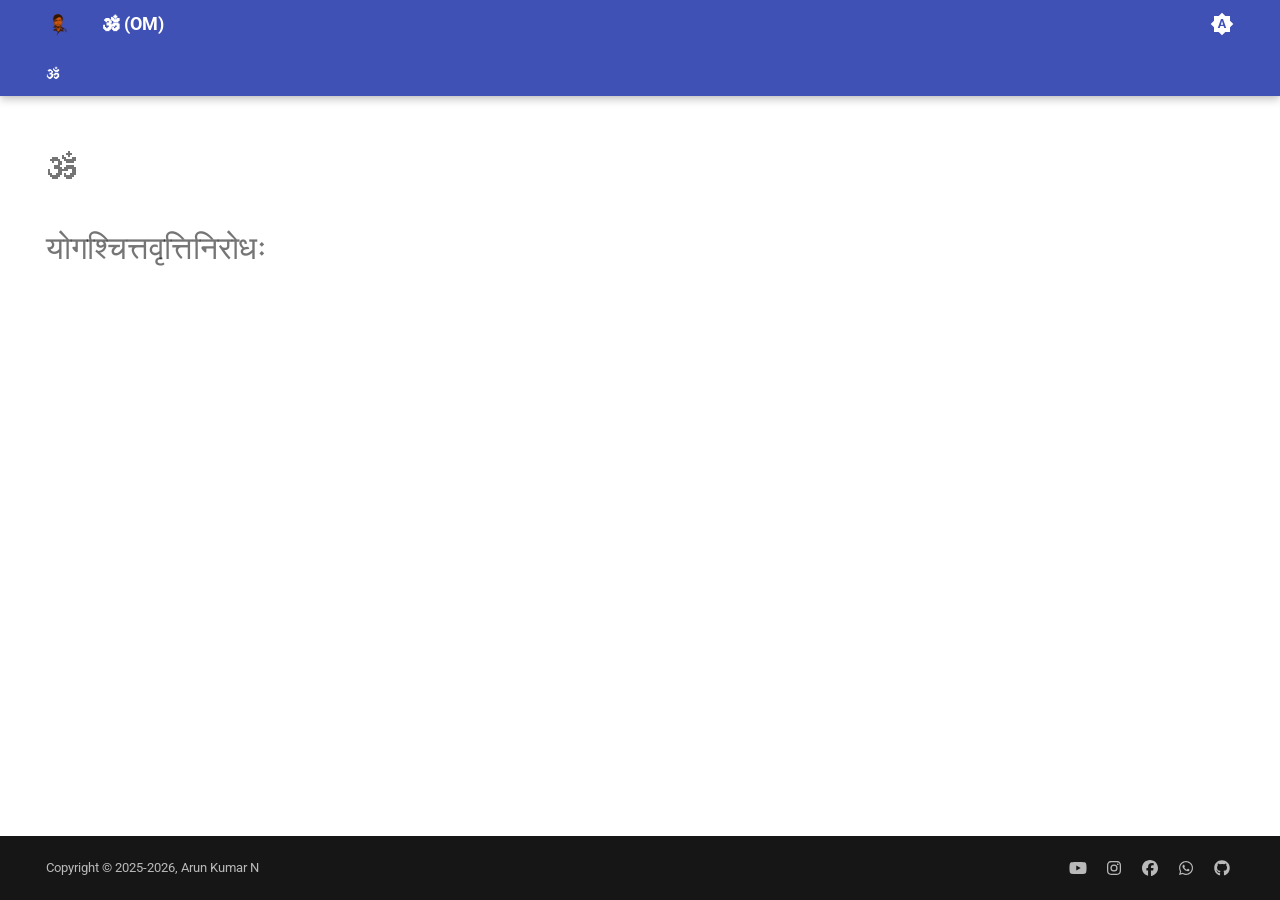
==== commit d9dc53b5: "Deployed b3afb7a with MkDocs version: 1.6.1" ====
--- a/index.html
+++ b/index.html
@@ -376,14 +376,6 @@
     
     
     
-    <a href="https://www.youtube.com/@aavishkarah?sub_confirmation=1" target="_blank" rel="noopener" title="Aavishkarah on youtube" class="md-social__link">
-      <svg xmlns="http://www.w3.org/2000/svg" viewBox="0 0 576 512"><!--! Font Awesome Free 7.1.0 by @fontawesome - https://fontawesome.com License - https://fontawesome.com/license/free (Icons: CC BY 4.0, Fonts: SIL OFL 1.1, Code: MIT License) Copyright 2025 Fonticons, Inc.--><path d="M549.7 124.1c-6.2-23.7-24.8-42.3-48.3-48.6C458.9 64 288.1 64 288.1 64S117.3 64 74.7 75.5c-23.5 6.3-42 24.9-48.3 48.6C15 167 15 256.4 15 256.4s0 89.4 11.4 132.3c6.3 23.6 24.8 41.5 48.3 47.8C117.3 448 288.1 448 288.1 448s170.8 0 213.4-11.5c23.5-6.3 42-24.2 48.3-47.8 11.4-42.9 11.4-132.3 11.4-132.3s0-89.4-11.4-132.3zM232.2 337.6V175.2l142.7 81.2z"/></svg>
-    </a>
-  
-    
-    
-    
-    
     <a href="https://www.youtube.com/@AttoDisk?sub_confirmation=1" target="_blank" rel="noopener" title="Atto Disk on youtube" class="md-social__link">
       <svg xmlns="http://www.w3.org/2000/svg" viewBox="0 0 576 512"><!--! Font Awesome Free 7.1.0 by @fontawesome - https://fontawesome.com License - https://fontawesome.com/license/free (Icons: CC BY 4.0, Fonts: SIL OFL 1.1, Code: MIT License) Copyright 2025 Fonticons, Inc.--><path d="M549.7 124.1c-6.2-23.7-24.8-42.3-48.3-48.6C458.9 64 288.1 64 288.1 64S117.3 64 74.7 75.5c-23.5 6.3-42 24.9-48.3 48.6C15 167 15 256.4 15 256.4s0 89.4 11.4 132.3c6.3 23.6 24.8 41.5 48.3 47.8C117.3 448 288.1 448 288.1 448s170.8 0 213.4-11.5c23.5-6.3 42-24.2 48.3-47.8 11.4-42.9 11.4-132.3 11.4-132.3s0-89.4-11.4-132.3zM232.2 337.6V175.2l142.7 81.2z"/></svg>
     </a>
@@ -400,14 +392,6 @@
     
     
     
-    <a href="https://www.instagram.com/rlc.eee/" target="_blank" rel="noopener" title="RLC-EEE on Instagram" class="md-social__link">
-      <svg xmlns="http://www.w3.org/2000/svg" viewBox="0 0 448 512"><!--! Font Awesome Free 7.1.0 by @fontawesome - https://fontawesome.com License - https://fontawesome.com/license/free (Icons: CC BY 4.0, Fonts: SIL OFL 1.1, Code: MIT License) Copyright 2025 Fonticons, Inc.--><path d="M224.3 141a115 115 0 1 0-.6 230 115 115 0 1 0 .6-230m-.6 40.4a74.6 74.6 0 1 1 .6 149.2 74.6 74.6 0 1 1-.6-149.2m93.4-45.1a26.8 26.8 0 1 1 53.6 0 26.8 26.8 0 1 1-53.6 0m129.7 27.2c-1.7-35.9-9.9-67.7-36.2-93.9-26.2-26.2-58-34.4-93.9-36.2-37-2.1-147.9-2.1-184.9 0-35.8 1.7-67.6 9.9-93.9 36.1s-34.4 58-36.2 93.9c-2.1 37-2.1 147.9 0 184.9 1.7 35.9 9.9 67.7 36.2 93.9s58 34.4 93.9 36.2c37 2.1 147.9 2.1 184.9 0 35.9-1.7 67.7-9.9 93.9-36.2 26.2-26.2 34.4-58 36.2-93.9 2.1-37 2.1-147.8 0-184.8M399 388c-7.8 19.6-22.9 34.7-42.6 42.6-29.5 11.7-99.5 9-132.1 9s-102.7 2.6-132.1-9c-19.6-7.8-34.7-22.9-42.6-42.6-11.7-29.5-9-99.5-9-132.1s-2.6-102.7 9-132.1c7.8-19.6 22.9-34.7 42.6-42.6 29.5-11.7 99.5-9 132.1-9s102.7-2.6 132.1 9c19.6 7.8 34.7 22.9 42.6 42.6 11.7 29.5 9 99.5 9 132.1s2.7 102.7-9 132.1"/></svg>
-    </a>
-  
-    
-    
-    
-    
     <a href="https://facebook.com/people/Aavishkarah/61573021117727" target="_blank" rel="noopener" title="Aavishkarah on Facebook" class="md-social__link">
       <svg xmlns="http://www.w3.org/2000/svg" viewBox="0 0 512 512"><!--! Font Awesome Free 7.1.0 by @fontawesome - https://fontawesome.com License - https://fontawesome.com/license/free (Icons: CC BY 4.0, Fonts: SIL OFL 1.1, Code: MIT License) Copyright 2025 Fonticons, Inc.--><path d="M512 256C512 114.6 397.4 0 256 0S0 114.6 0 256c0 120 82.7 220.8 194.2 248.5V334.2h-52.8V256h52.8v-33.7c0-87.1 39.4-127.5 125-127.5 16.2 0 44.2 3.2 55.7 6.4V172c-6-.6-16.5-1-29.6-1-42 0-58.2 15.9-58.2 57.2V256h83.6l-14.4 78.2H287v175.9C413.8 494.8 512 386.9 512 256"/></svg>
     </a>
@@ -428,14 +412,6 @@
       <svg xmlns="http://www.w3.org/2000/svg" viewBox="0 0 512 512"><!--! Font Awesome Free 7.1.0 by @fontawesome - https://fontawesome.com License - https://fontawesome.com/license/free (Icons: CC BY 4.0, Fonts: SIL OFL 1.1, Code: MIT License) Copyright 2025 Fonticons, Inc.--><path d="M173.9 397.4c0 2-2.3 3.6-5.2 3.6-3.3.3-5.6-1.3-5.6-3.6 0-2 2.3-3.6 5.2-3.6 3-.3 5.6 1.3 5.6 3.6m-31.1-4.5c-.7 2 1.3 4.3 4.3 4.9 2.6 1 5.6 0 6.2-2s-1.3-4.3-4.3-5.2c-2.6-.7-5.5.3-6.2 2.3m44.2-1.7c-2.9.7-4.9 2.6-4.6 4.9.3 2 2.9 3.3 5.9 2.6 2.9-.7 4.9-2.6 4.6-4.6-.3-1.9-3-3.2-5.9-2.9M252.8 8C114.1 8 8 113.3 8 252c0 110.9 69.8 205.8 169.5 239.2 12.8 2.3 17.3-5.6 17.3-12.1 0-6.2-.3-40.4-.3-61.4 0 0-70 15-84.7-29.8 0 0-11.4-29.1-27.8-36.6 0 0-22.9-15.7 1.6-15.4 0 0 24.9 2 38.6 25.8 21.9 38.6 58.6 27.5 72.9 20.9 2.3-16 8.8-27.1 16-33.7-55.9-6.2-112.3-14.3-112.3-110.5 0-27.5 7.6-41.3 23.6-58.9-2.6-6.5-11.1-33.3 2.6-67.9 20.9-6.5 69 27 69 27 20-5.6 41.5-8.5 62.8-8.5s42.8 2.9 62.8 8.5c0 0 48.1-33.6 69-27 13.7 34.7 5.2 61.4 2.6 67.9 16 17.7 25.8 31.5 25.8 58.9 0 96.5-58.9 104.2-114.8 110.5 9.2 7.9 17 22.9 17 46.4 0 33.7-.3 75.4-.3 83.6 0 6.5 4.6 14.4 17.3 12.1C436.2 457.8 504 362.9 504 252 504 113.3 391.5 8 252.8 8M105.2 352.9c-1.3 1-1 3.3.7 5.2 1.6 1.6 3.9 2.3 5.2 1 1.3-1 1-3.3-.7-5.2-1.6-1.6-3.9-2.3-5.2-1m-10.8-8.1c-.7 1.3.3 2.9 2.3 3.9 1.6 1 3.6.7 4.3-.7.7-1.3-.3-2.9-2.3-3.9-2-.6-3.6-.3-4.3.7m32.4 35.6c-1.6 1.3-1 4.3 1.3 6.2 2.3 2.3 5.2 2.6 6.5 1 1.3-1.3.7-4.3-1.3-6.2-2.2-2.3-5.2-2.6-6.5-1m-11.4-14.7c-1.6 1-1.6 3.6 0 5.9s4.3 3.3 5.6 2.3c1.6-1.3 1.6-3.9 0-6.2-1.4-2.3-4-3.3-5.6-2"/></svg>
     </a>
   
-    
-    
-    
-    
-    <a href="https://t.me/SDpython" target="_blank" rel="noopener" title="Python on Telegram" class="md-social__link">
-      <svg xmlns="http://www.w3.org/2000/svg" viewBox="0 0 512 512"><!--! Font Awesome Free 7.1.0 by @fontawesome - https://fontawesome.com License - https://fontawesome.com/license/free (Icons: CC BY 4.0, Fonts: SIL OFL 1.1, Code: MIT License) Copyright 2025 Fonticons, Inc.--><path d="M256 8a248 248 0 1 0 0 496 248 248 0 1 0 0-496m115 168.7c-3.7 39.2-19.9 134.4-28.1 178.3-3.5 18.6-10.3 24.8-16.9 25.4-14.4 1.3-25.3-9.5-39.3-18.7-21.8-14.3-34.2-23.2-55.3-37.2-24.5-16.1-8.6-25 5.3-39.5 3.7-3.8 67.1-61.5 68.3-66.7.2-.7.3-3.1-1.2-4.4s-3.6-.8-5.1-.5c-2.2.5-37.1 23.5-104.6 69.1-9.9 6.8-18.9 10.1-26.9 9.9-8.9-.2-25.9-5-38.6-9.1-15.5-5-27.9-7.7-26.8-16.3.6-4.5 6.7-9 18.4-13.7 72.3-31.5 120.5-52.3 144.6-62.3 68.9-28.6 83.2-33.6 92.5-33.8 2.1 0 6.6.5 9.6 2.9 2 1.7 3.2 4.1 3.5 6.7.5 3.2.6 6.5.4 9.8z"/></svg>
-    </a>
-  
 </div>
       
     </div>
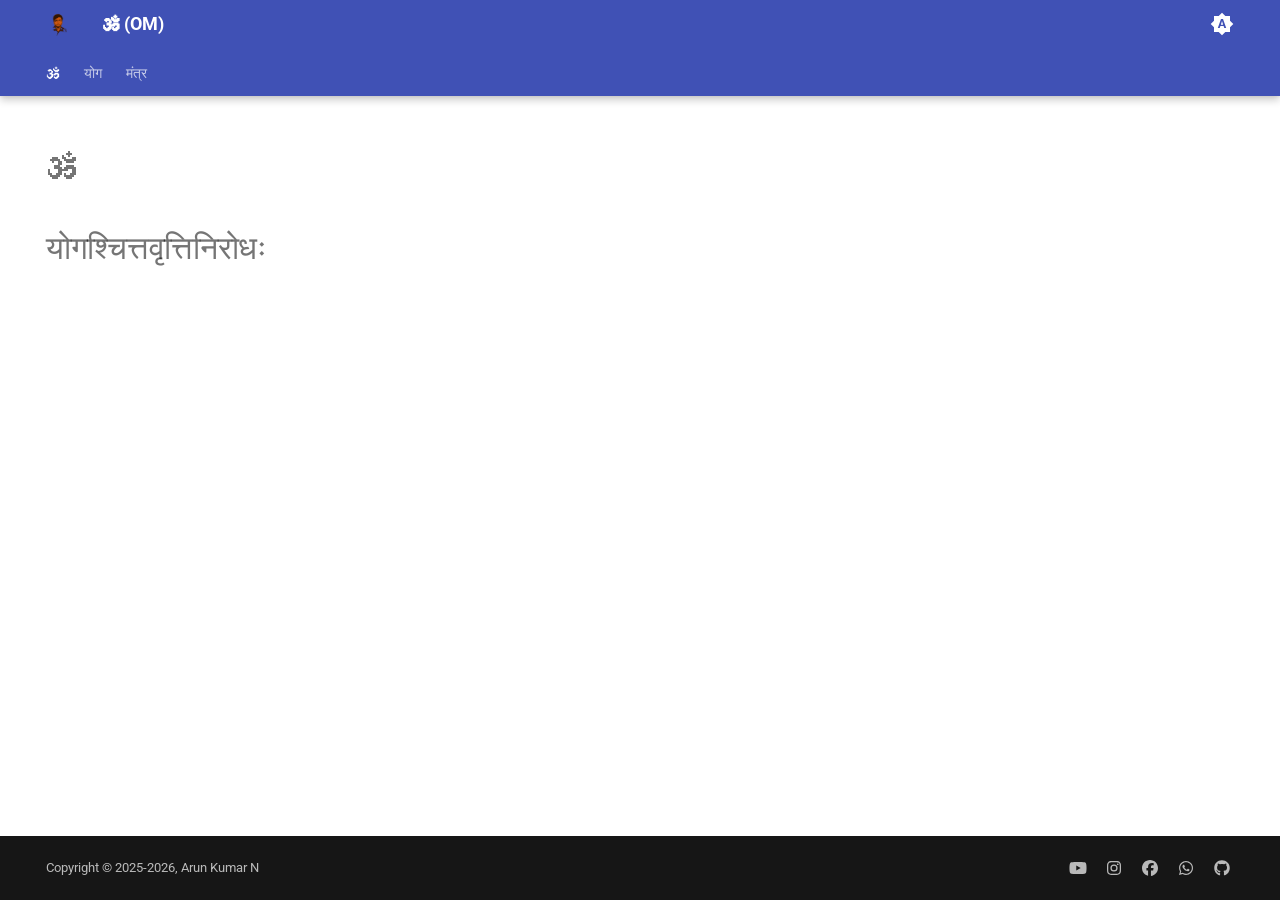
==== commit 15a78f86: "Deployed cb473a7 with MkDocs version: 1.6.1" ====
--- a/index.html
+++ b/index.html
@@ -13,6 +13,8 @@
         <link rel="canonical" href="https://om.arunkumarn.in/">
     
     
+    
+        <link rel="next" href="yoga/">
     
     
     <link rel="icon" href="assets/image/favicon.png">
@@ -203,6 +205,46 @@
   
 
       
+        
+  
+  
+  
+  
+    
+    
+      <li class="md-tabs__item">
+        <a href="yoga/" class="md-tabs__link">
+          
+  
+  
+  योग
+
+        </a>
+      </li>
+    
+  
+
+      
+        
+  
+  
+  
+  
+    
+    
+      <li class="md-tabs__item">
+        <a href="mantra/" class="md-tabs__link">
+          
+  
+  
+  मंत्र
+
+        </a>
+      </li>
+    
+  
+
+      
     </ul>
   </div>
 </nav>
@@ -275,6 +317,232 @@
   
 
       </a>
+      
+    </li>
+  
+
+    
+      
+      
+  
+  
+  
+  
+    
+    
+    
+    
+      
+      
+    
+    
+    <li class="md-nav__item md-nav__item--nested">
+      
+        
+        
+        <input class="md-nav__toggle md-toggle " type="checkbox" id="__nav_2" >
+        
+          
+          <label class="md-nav__link" for="__nav_2" id="__nav_2_label" tabindex="0">
+            
+  
+  
+  <span class="md-ellipsis">
+    
+  
+    योग
+  
+
+    
+  </span>
+  
+  
+
+            <span class="md-nav__icon md-icon"></span>
+          </label>
+        
+        <nav class="md-nav" data-md-level="1" aria-labelledby="__nav_2_label" aria-expanded="false">
+          <label class="md-nav__title" for="__nav_2">
+            <span class="md-nav__icon md-icon"></span>
+            
+  
+    योग
+  
+
+          </label>
+          <ul class="md-nav__list" data-md-scrollfix>
+            
+              
+                
+  
+  
+  
+  
+    <li class="md-nav__item">
+      <a href="yoga/" class="md-nav__link">
+        
+  
+  
+  <span class="md-ellipsis">
+    
+  
+    yoga
+  
+
+    
+  </span>
+  
+  
+
+      </a>
+    </li>
+  
+
+              
+            
+              
+                
+  
+  
+  
+  
+    <li class="md-nav__item">
+      <a href="yoga/patanjali-yoga-sutra/" class="md-nav__link">
+        
+  
+  
+  <span class="md-ellipsis">
+    
+  
+    योगसूत्र
+  
+
+    
+  </span>
+  
+  
+
+      </a>
+    </li>
+  
+
+              
+            
+          </ul>
+        </nav>
+      
+    </li>
+  
+
+    
+      
+      
+  
+  
+  
+  
+    
+    
+    
+    
+      
+      
+    
+    
+    <li class="md-nav__item md-nav__item--nested">
+      
+        
+        
+        <input class="md-nav__toggle md-toggle " type="checkbox" id="__nav_3" >
+        
+          
+          <label class="md-nav__link" for="__nav_3" id="__nav_3_label" tabindex="0">
+            
+  
+  
+  <span class="md-ellipsis">
+    
+  
+    मंत्र
+  
+
+    
+  </span>
+  
+  
+
+            <span class="md-nav__icon md-icon"></span>
+          </label>
+        
+        <nav class="md-nav" data-md-level="1" aria-labelledby="__nav_3_label" aria-expanded="false">
+          <label class="md-nav__title" for="__nav_3">
+            <span class="md-nav__icon md-icon"></span>
+            
+  
+    मंत्र
+  
+
+          </label>
+          <ul class="md-nav__list" data-md-scrollfix>
+            
+              
+                
+  
+  
+  
+  
+    <li class="md-nav__item">
+      <a href="mantra/" class="md-nav__link">
+        
+  
+  
+  <span class="md-ellipsis">
+    
+  
+    mantra
+  
+
+    
+  </span>
+  
+  
+
+      </a>
+    </li>
+  
+
+              
+            
+              
+                
+  
+  
+  
+  
+    <li class="md-nav__item">
+      <a href="mantra/shanti_mantra/" class="md-nav__link">
+        
+  
+  
+  <span class="md-ellipsis">
+    
+  
+    shanti mantra
+  
+
+    
+  </span>
+  
+  
+
+      </a>
+    </li>
+  
+
+              
+            
+          </ul>
+        </nav>
       
     </li>
   
--- a/stylesheets/extra.css
+++ b/stylesheets/extra.css
@@ -23,4 +23,4 @@
   }
   .md-color-green-link:hover, .md-color-red-link:hover  {
     color:#ffaa00!important;
-  }+  }
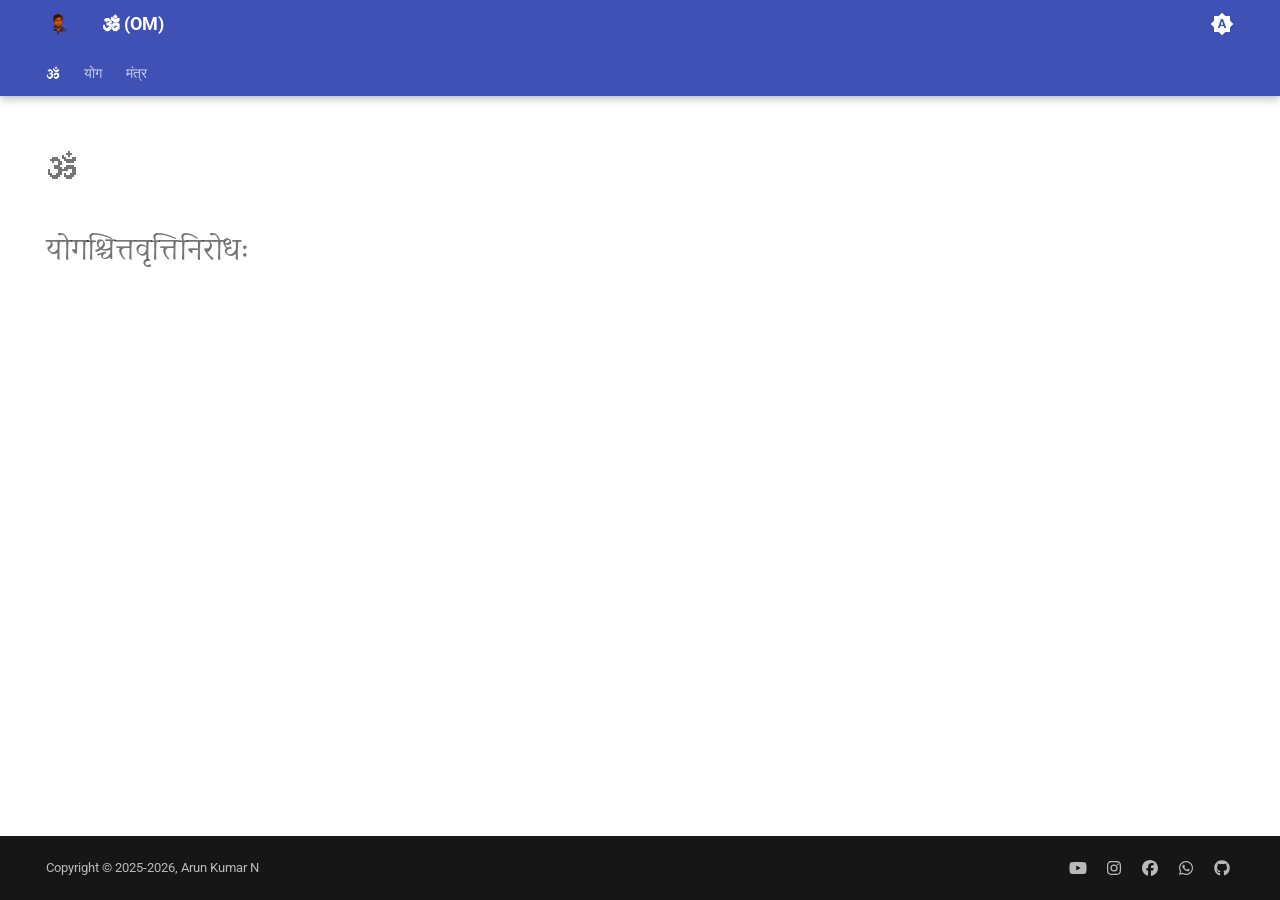
==== commit e9492fb3: "Deployed 945964a with MkDocs version: 1.6.1" ====
--- a/index.html
+++ b/index.html
@@ -520,6 +520,34 @@
   
   
     <li class="md-nav__item">
+      <a href="mantra/surya_namaskara_mantra/" class="md-nav__link">
+        
+  
+  
+  <span class="md-ellipsis">
+    
+  
+    Surya Namaskara Mantra
+  
+
+    
+  </span>
+  
+  
+
+      </a>
+    </li>
+  
+
+              
+            
+              
+                
+  
+  
+  
+  
+    <li class="md-nav__item">
       <a href="mantra/shanti_mantra/" class="md-nav__link">
         
   
@@ -527,7 +555,7 @@
   <span class="md-ellipsis">
     
   
-    shanti mantra
+    Shanti Mantra
   
 
     
--- a/stylesheets/extra.css
+++ b/stylesheets/extra.css
@@ -1,3 +1,7 @@
+/* -- Fonts: full Indic + Latin coverage, loaded once -------------------- */
+@import url("https://fonts.googleapis.com/css2?family=Noto+Serif:wght@400;600;700&family=Noto+Serif+Devanagari:wght@400;600;700&family=Noto+Serif+Kannada:wght@400;600;700&family=Noto+Serif+Tamil:wght@400;600;700&family=Noto+Serif+Telugu:wght@400;600;700&family=Noto+Sans:wght@400;500;600&family=Noto+Sans+Devanagari:wght@400;500;600&family=Noto+Sans+Kannada:wght@400;500;600&family=Noto+Sans+Tamil:wght@400;500;600&family=Noto+Sans+Telugu:wght@400;500;600&family=Sahitya:wght@400;700&display=swap");
+
+
 :root {
     --md-admonition-icon--youtube: url('data:image/svg+xml;charset=utf-8,<svg xmlns="http://www.w3.org/2000/svg" viewBox="0 0 24 24"><path d="m10 15 5.19-3L10 9zm11.56-7.83c.13.47.22 1.1.28 1.9.07.8.1 1.49.1 2.09L22 12c0 2.19-.16 3.8-.44 4.83-.25.9-.83 1.48-1.73 1.73-.47.13-1.33.22-2.65.28-1.3.07-2.49.1-3.59.1L12 19c-4.19 0-6.8-.16-7.83-.44-.9-.25-1.48-.83-1.73-1.73-.13-.47-.22-1.1-.28-1.9-.07-.8-.1-1.49-.1-2.09L2 12c0-2.19.16-3.8.44-4.83.25-.9.83-1.48 1.73-1.73.47-.13 1.33-.22 2.65-.28 1.3-.07 2.49-.1 3.59-.1L12 5c4.19 0 6.8.16 7.83.44.9.25 1.48.83 1.73 1.73"/></svg>')
   }
@@ -24,3 +28,14 @@
   .md-color-green-link:hover, .md-color-red-link:hover  {
     color:#ffaa00!important;
   }
+
+  .md-typeset h1,
+  .md-typeset h2,
+  .md-typeset h3,
+  .md-typeset h4,
+  .md-typeset h5,
+  .md-typeset p {
+    font-family:  "Sahitya", "Noto Sans Kannada",
+    "Noto Sans Tamil", "Noto Sans Telugu", "Noto Sans", -apple-system,
+    sans-serif;
+  }
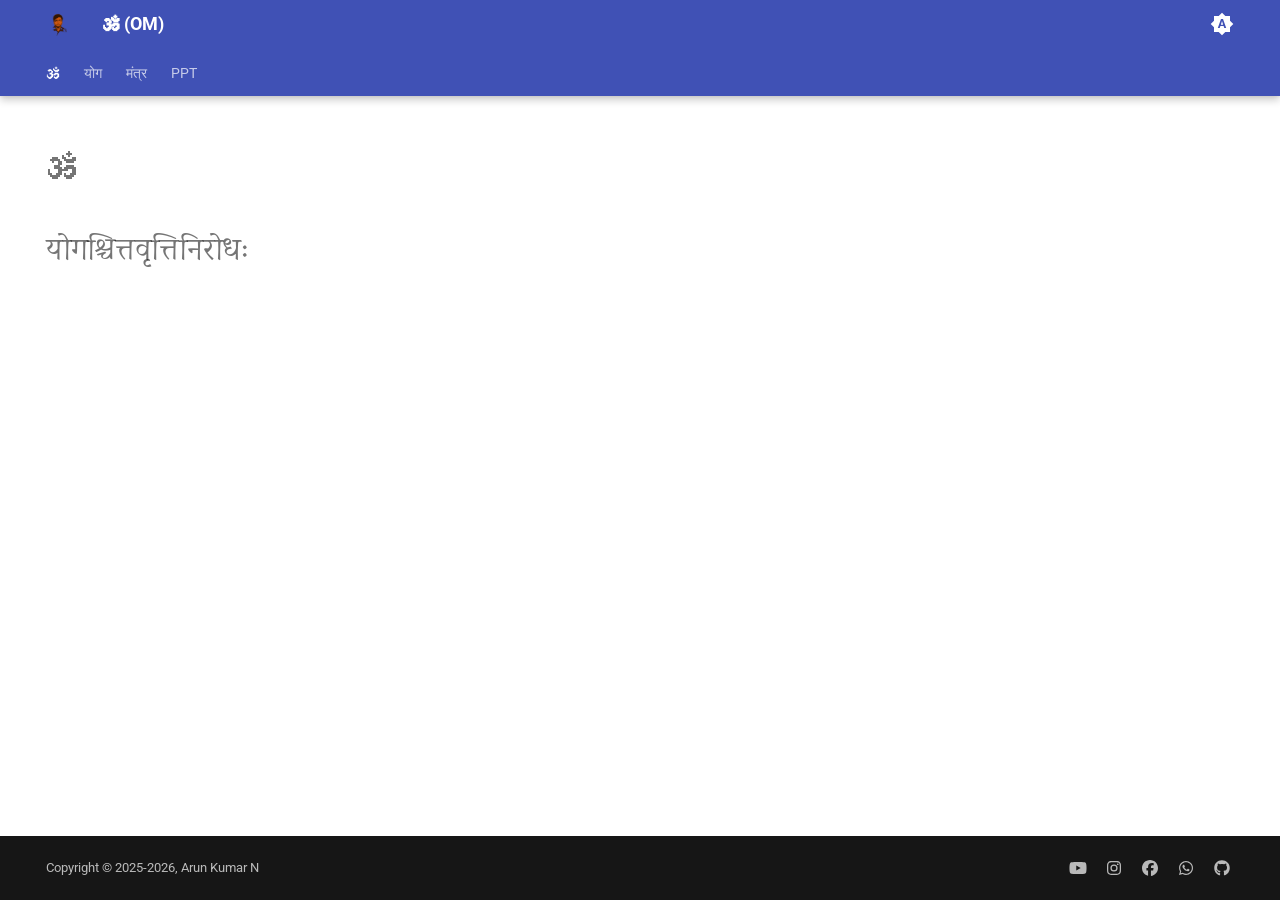
==== commit a1ba3ffc: "Deployed 4b9cf4e with MkDocs version: 1.6.1" ====
--- a/index.html
+++ b/index.html
@@ -245,6 +245,25 @@
   
 
       
+        
+  
+  
+  
+  
+    <li class="md-tabs__item">
+      <a href="presentation/" class="md-tabs__link">
+        
+  
+  
+    
+  
+  PPT
+
+      </a>
+    </li>
+  
+
+      
     </ul>
   </div>
 </nav>
@@ -428,6 +447,34 @@
 
               
             
+              
+                
+  
+  
+  
+  
+    <li class="md-nav__item">
+      <a href="yoga/asana/" class="md-nav__link">
+        
+  
+  
+  <span class="md-ellipsis">
+    
+  
+    Asana
+  
+
+    
+  </span>
+  
+  
+
+      </a>
+    </li>
+  
+
+              
+            
           </ul>
         </nav>
       
@@ -569,9 +616,92 @@
 
               
             
+              
+                
+  
+  
+  
+  
+    <li class="md-nav__item">
+      <a href="mantra/pranayama_mantra/" class="md-nav__link">
+        
+  
+  
+  <span class="md-ellipsis">
+    
+  
+    Pranayama Mantra
+  
+
+    
+  </span>
+  
+  
+
+      </a>
+    </li>
+  
+
+              
+            
+              
+                
+  
+  
+  
+  
+    <li class="md-nav__item">
+      <a href="mantra/pratah_smaranam/" class="md-nav__link">
+        
+  
+  
+  <span class="md-ellipsis">
+    
+  
+    Pratah Smaranam
+  
+
+    
+  </span>
+  
+  
+
+      </a>
+    </li>
+  
+
+              
+            
           </ul>
         </nav>
       
+    </li>
+  
+
+    
+      
+      
+  
+  
+  
+  
+    <li class="md-nav__item">
+      <a href="presentation/" class="md-nav__link">
+        
+  
+  
+  <span class="md-ellipsis">
+    
+  
+    PPT
+  
+
+    
+  </span>
+  
+  
+
+      </a>
     </li>
   
 
--- a/stylesheets/extra.css
+++ b/stylesheets/extra.css
@@ -38,4 +38,10 @@
     font-family:  "Sahitya", "Noto Sans Kannada",
     "Noto Sans Tamil", "Noto Sans Telugu", "Noto Sans", -apple-system,
     sans-serif;
+  }
+
+  .vedic-text{
+    font-size:xx-large;
+    text-align: center;
+    
   }
